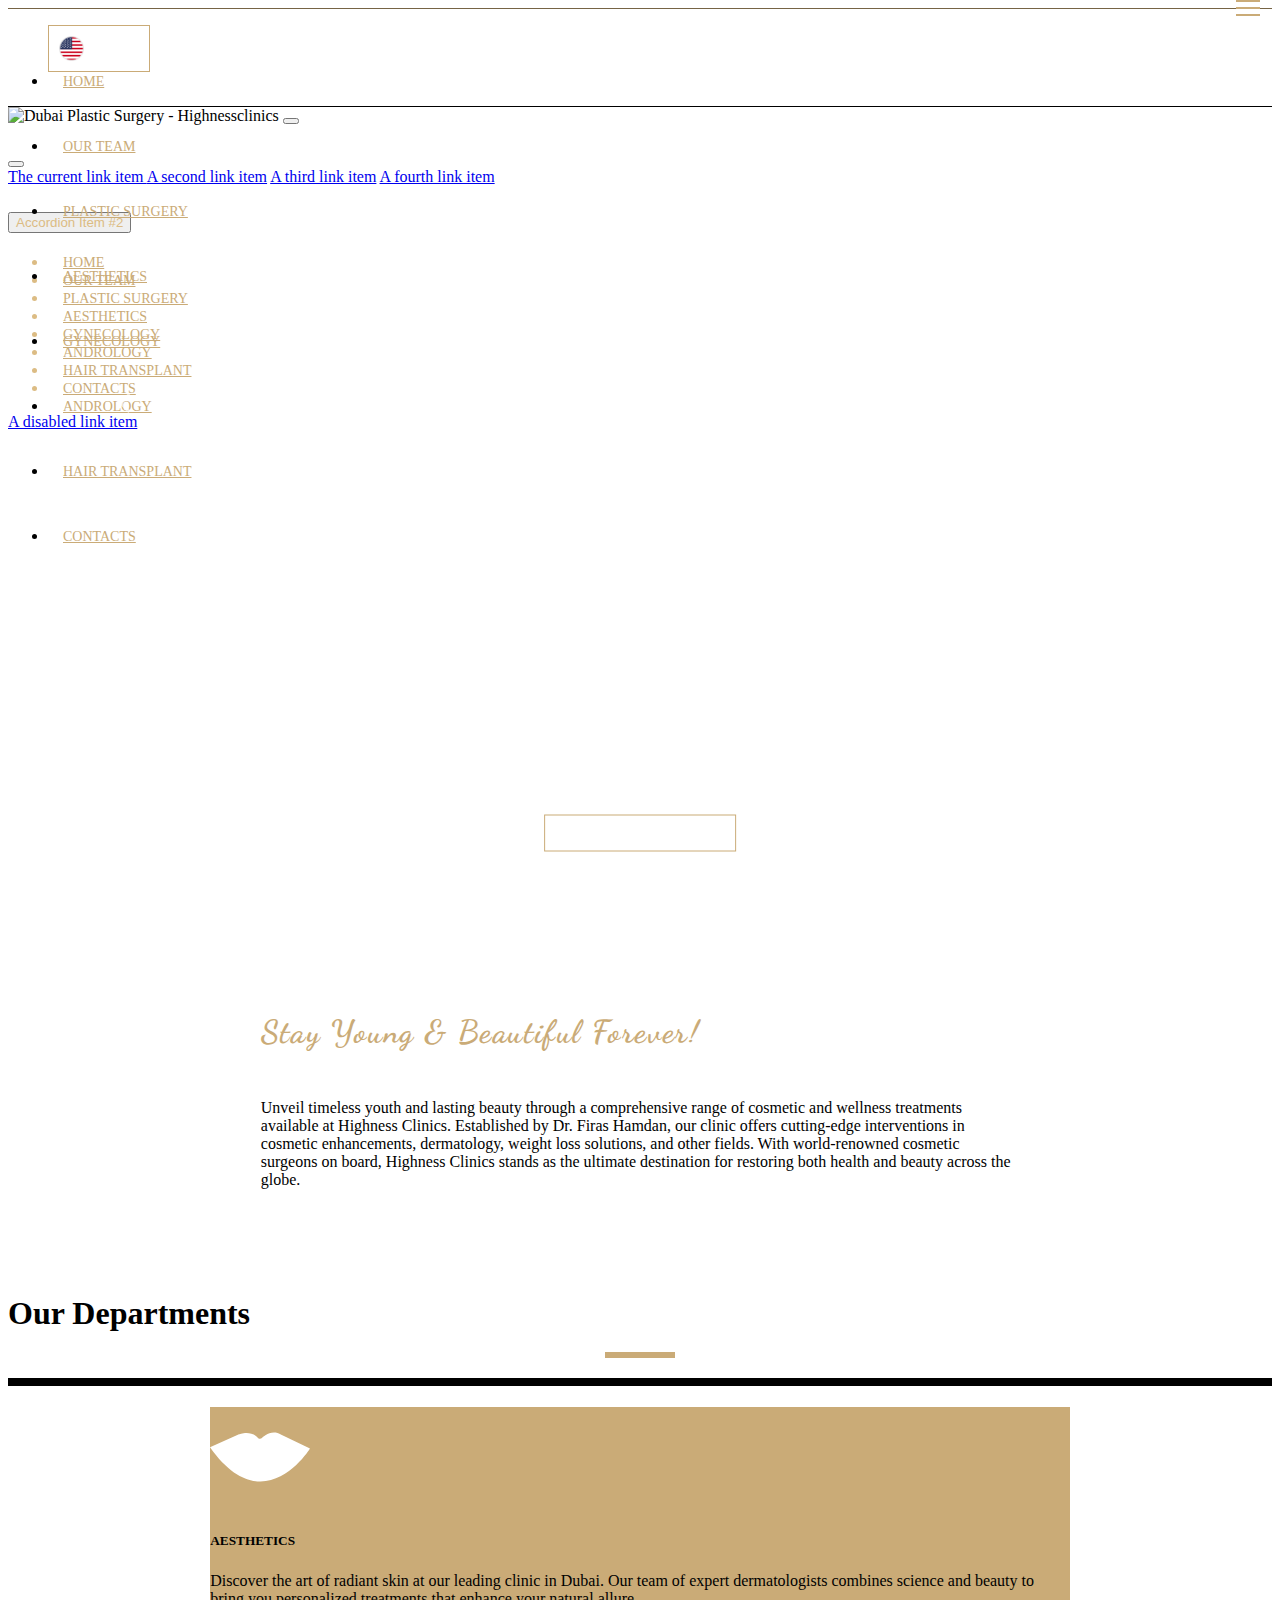
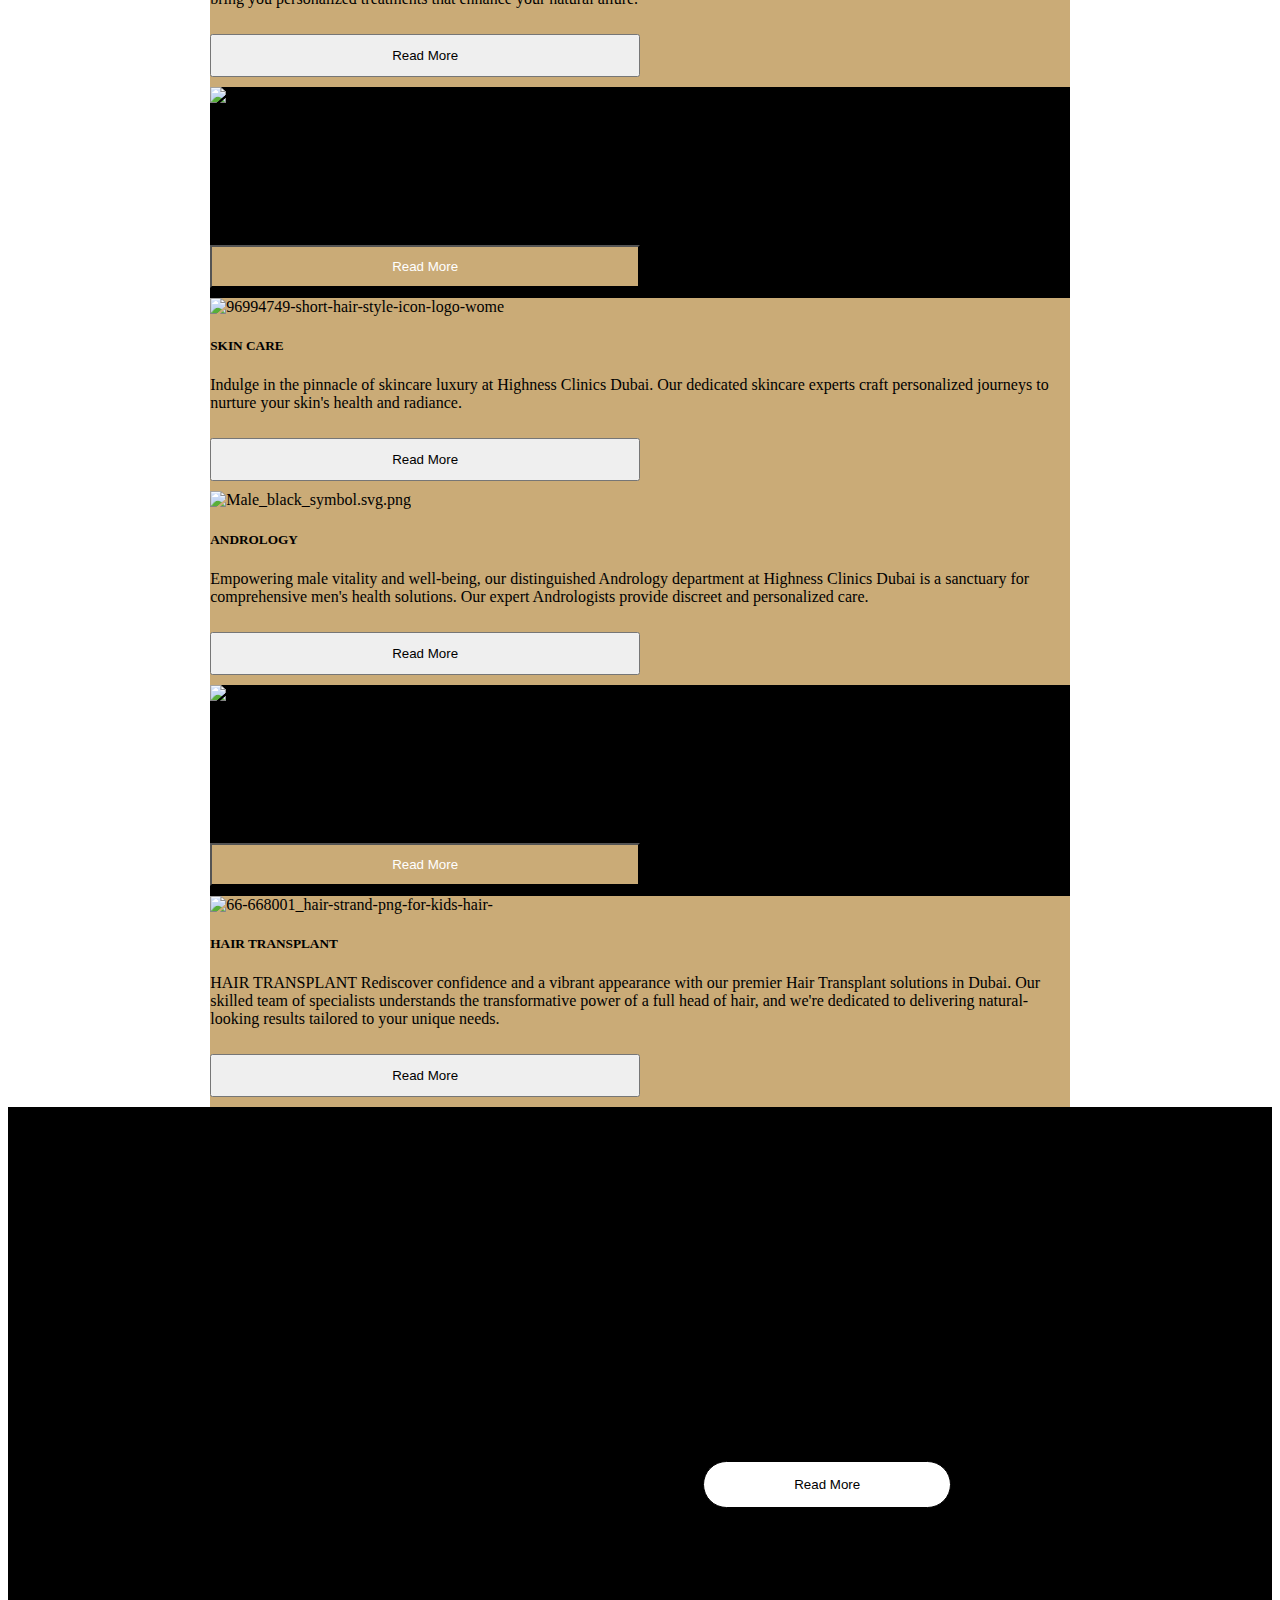
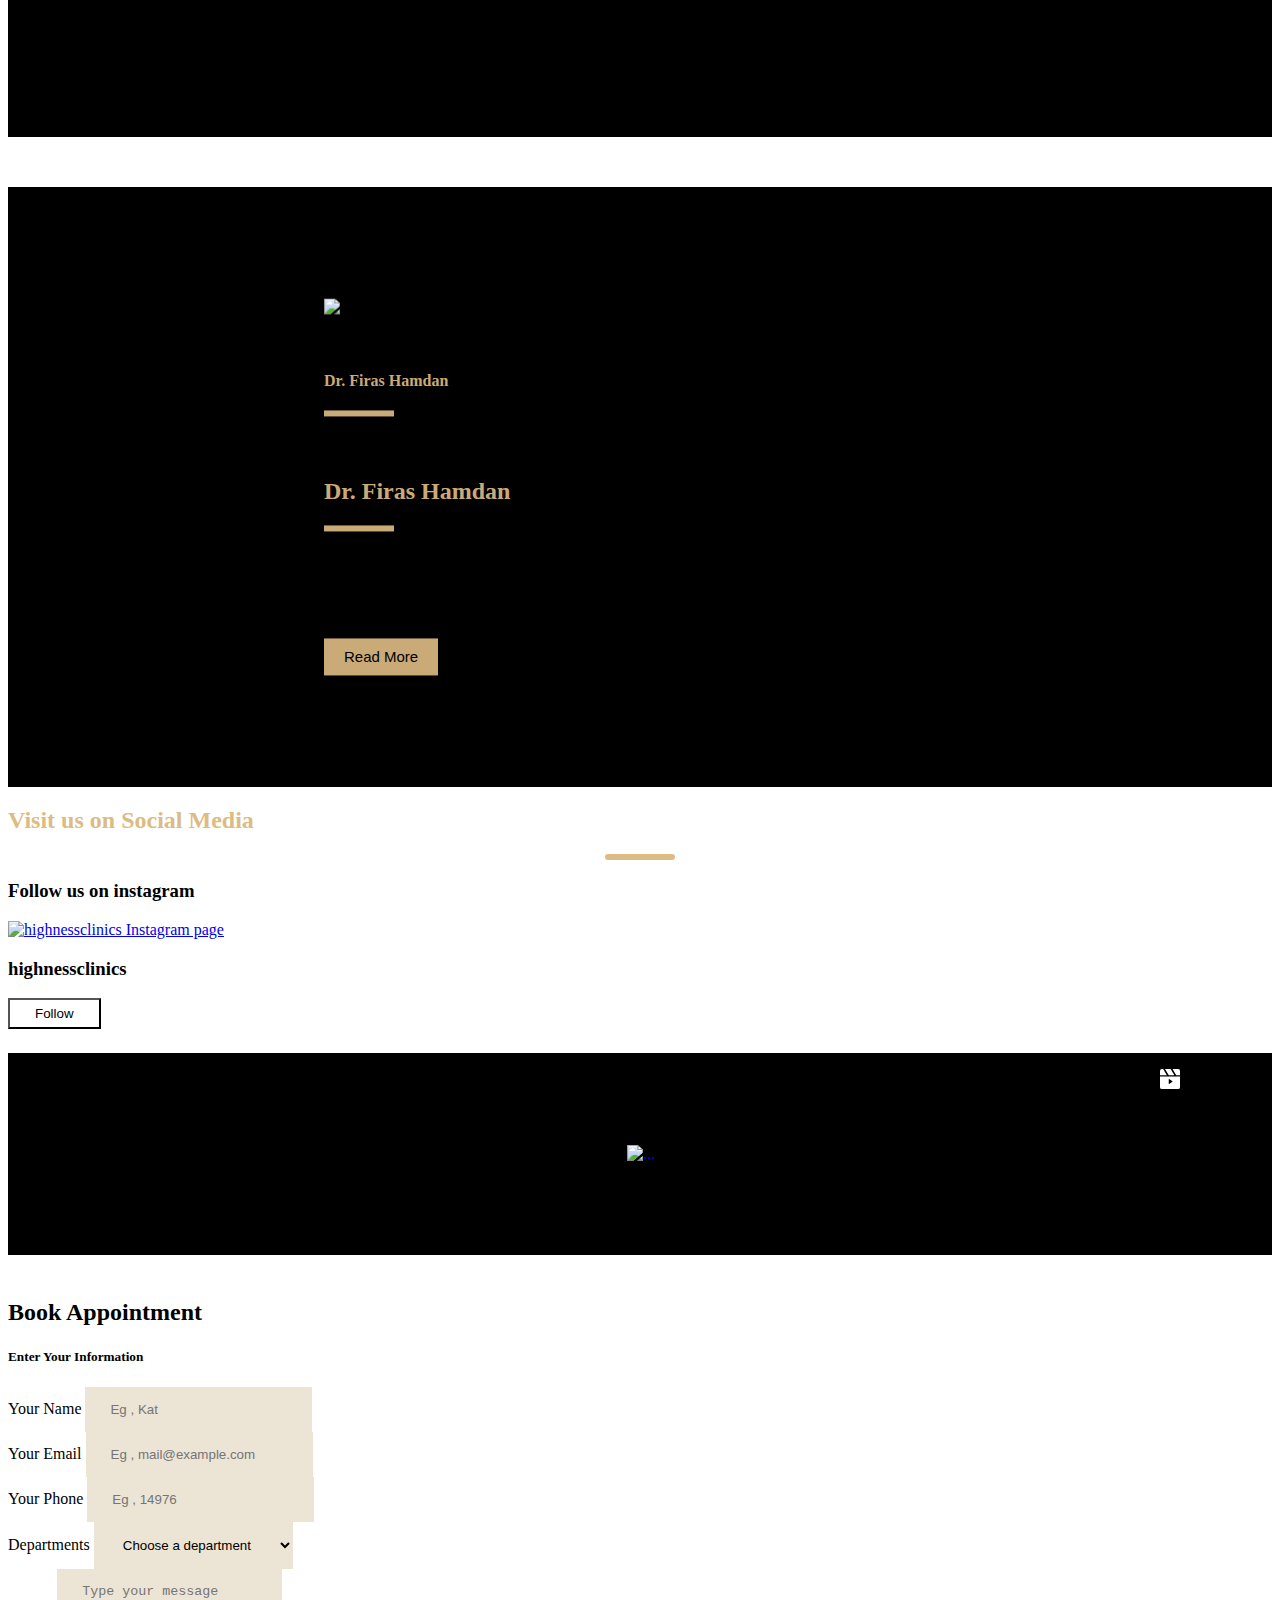
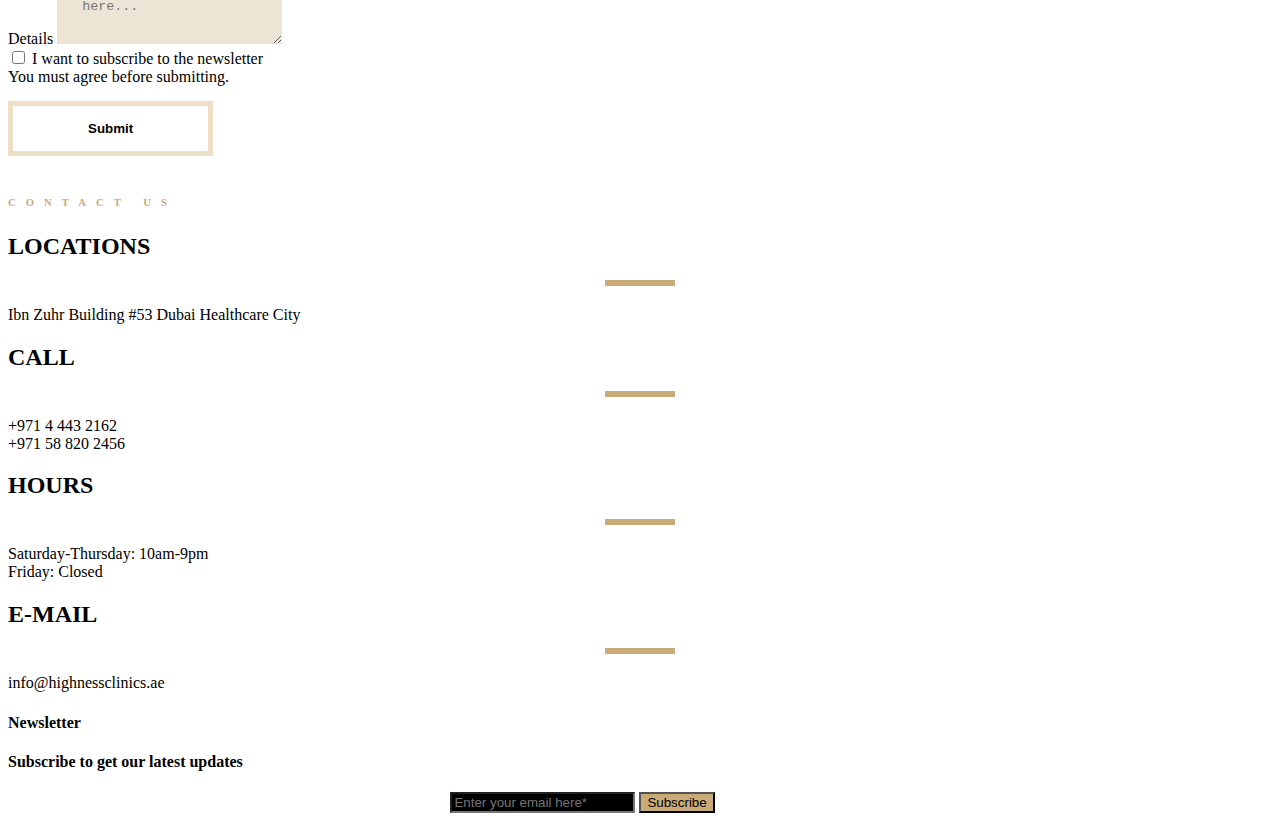
==== index.html @ be627fce "Add files via upload" ====
<!DOCTYPE html>
<html lang="en">
  <head>
    <meta charset="UTF-8" />
    <meta name="viewport" content="width=device-width, initial-scale=1.0" />
    <link
      rel="stylesheet"
      href="https://cdnjs.cloudflare.com/ajax/libs/font-awesome/6.4.2/css/all.min.css"
      integrity="sha512-z3gLpd7yknf1YoNbCzqRKc4qyor8gaKU1qmn+CShxbuBusANI9QpRohGBreCFkKxLhei6S9CQXFEbbKuqLg0DA=="
      crossorigin="anonymous"
      referrerpolicy="no-referrer"
    />
    <link
      href="https://cdn.jsdelivr.net/npm/bootstrap@5.3.2/dist/css/bootstrap.min.css"
      rel="stylesheet"
      integrity="sha384-T3c6CoIi6uLrA9TneNEoa7RxnatzjcDSCmG1MXxSR1GAsXEV/Dwwykc2MPK8M2HN"
      crossorigin="anonymous"
    />
    <link
      href="https://cdn.jsdelivr.net/npm/swiper@8/swiper-bundle.min.css"
      rel="stylesheet"
    />
    <link rel="preconnect" href="https://fonts.googleapis.com" />
    <link rel="preconnect" href="https://fonts.gstatic.com" crossorigin />
    <link
      href="https://fonts.googleapis.com/css2?family=Dancing+Script:wght@400;500;600;700&family=Montserrat:wght@300;600&family=Roboto:ital,wght@0,100;0,300;0,400;0,500;0,700;0,900;1,100;1,300;1,400;1,500;1,700;1,900&display=swap"
      rel="stylesheet"
    />
    <link rel="stylesheet" href="css/style.css" />
    <script src="js/script.js" defer></script>
    <title>Dubai Plastic Surgery | Highness Clinic</title>
  </head>
  <body class="bg-black">
    <!-- Nav Bar  -->
    <div class="d-none d-lg-block">
      <nav style="border-top: 1px inset rgb(202, 171, 119)" class="mt-2">
        <ul
          class="nav bg-black justify-content-center align-items-center d-none d-lg-flex"
          style="height: 65px"
        >
          <div class="drop-down">
            <div class="wrapper">
              <img src="/images/USA.png" alt="" class="selectedImg" />
            </div>
            <i class="fa-solid fa-chevron-down arrow"></i>
            <div class="list">
              <div class="item">
                <img src="/images/USA.png" alt="" />
              </div>
              <div class="item">
                <img src="/images/ARE.png" alt="" />
              </div>
            </div>
          </div>
          <li class="nav-item">
            <a class="nav-link text-white" href="index.html">HOME</a>
          </li>
          <li class="nav-item">
            <a class="nav-link" href="ourteam.html">OUR TEAM</a>
          </li>
          <li class="nav-item plastic-surgery-link">
            <a class="nav-link" href="ourclinic.html">PLASTIC SURGERY</a>
            <div class="plastic-surgery-list">
              <div class="plastic-surgery-item text-center">
                <a href="plasticsurgery.html">FACE</a>
              </div>
              <div class="plastic-surgery-item text-center">
                <a href="plasticsurgery.html">BODY</a>
              </div>
              <div class="plastic-surgery-item text-center">
                <a href="plasticsurgery.html">BREAST</a>
              </div>
            </div>
          </li>
          <li class="nav-item aesthetics-link">
            <a class="nav-link" href="aesthetic.html">AESTHETICS</a>
            <div class="aesthetics-list">
              <div class="aesthetics-item text-center">
                <a href="aesthetic.html"> AESTHETIC DERMATOLOGY</a>
              </div>
              <div class="aesthetics-item text-center">
                <a href="aesthetic.html">LASER TREATMENTS </a>
              </div>
              <div class="aesthetics-item text-center">
                <a href="aesthetic.html"> FACIALS</a>
              </div>
              <div class="aesthetics-item text-center">
                <a href="aesthetic.html"> IV DRIP THERAPY</a>
              </div>
              <div class="aesthetics-item text-center">
                <a href="aesthetic.html"> OUR MACHINES</a>
              </div>
            </div>
          </li>
          <li class="nav-item">
            <a class="nav-link" href="gynecology.html">GYNECOLOGY</a>
          </li>
          <li class="nav-item">
            <a class="nav-link" href="andrology.html">ANDROLOGY</a>
          </li>
          <li class="nav-item">
            <a class="nav-link" href="about.html">HAIR TRANSPLANT</a>
          </li>
          <li class="nav-item">
            <a class="nav-link appointment-nav-link" href="appointment.html"
              >CONTACTS</a
            >
            <!-- <div class="appointment-nav-list">
              <div class="text-center">
                <a href="appointment.html">Appointment</a>
              </div>
            </div> -->
          </li>
        </ul>
      </nav>
    </div>
    <!-- moblie nav -->
    <nav
      class="bg-black d-lg-none d-flex align-items-center justify-content-evenly"
      style="height: 10vh; border-top: 1px solid black"
    >
      <img
        src="https://static.wixstatic.com/media/2e87f1_12b615ea6a45404c9c1c9074b0e69fd4~mv2.png/v1/crop/x_5,y_0,w_1074,h_221/fill/w_1045,h_215,al_c,q_85,usm_0.66_1.00_0.01,enc_auto/New%252520Project%252520(2)_edited_edited_pn.png"
        alt="Dubai Plastic Surgery - Highnessclinics"
        style="width: 75%; height: 100%"
        srcset="
          https://static.wixstatic.com/media/2e87f1_12b615ea6a45404c9c1c9074b0e69fd4~mv2.png/v1/crop/x_5,y_0,w_1074,h_221/fill/w_1289,h_265,al_c,lg_1,q_85,enc_auto/New%252520Project%252520(2)_edited_edited_pn.png
        "
        fetchpriority="high"
      />

      <button
        class="btn align-self-center my-5"
        type="button"
        data-bs-toggle="offcanvas"
        data-bs-target="#staticBackdrop"
        aria-controls="staticBackdrop"
      >
        <span class="hamburger-top mt-3"></span>
        <span class="hamburger-middle mt-3"></span>
        <span class="hamburger-bottom mt-3"></span>
      </button>

      <div
        class="offcanvas offcanvas-end bg-black"
        data-bs-backdrop="static"
        tabindex="-1"
        id="staticBackdrop"
        aria-labelledby="staticBackdropLabel"
      >
        <div class="offcanvas-header">
          <h6 class="offcanvas-title" id="staticBackdropLabel"></h6>
          <button
            type="button"
            class="btn-close mx-4 mt-1"
            data-bs-dismiss="offcanvas"
          >
            <i class="fa-solid fa-xmark fs-1" style="color: #dcbc84"></i>
          </button>
        </div>
        <div class="offcanvas-body text-start" style="color: #dcbc84">
          <a href="#" class="list-group-item active mt-2 mx-auto">
            The current link item
          </a>
          <a href="#" class="list-group-item mt-2 mx-auto"
            >A second link item</a
          >
          <a href="#" class="list-group-item mt-2 mx-auto">A third link item</a>
          <a href="#" class="list-group-item mt-2" mt-2 mx-auto
            >A fourth link item</a
          >
          <div
            class="accordion-item mt-2 mx-auto text-center items-content-center"
          >
            <h2 class="accordion-header">
              <button
                class="accordion-button collapsed"
                type="button"
                data-bs-toggle="collapse"
                data-bs-target="#collapseTwo"
                aria-expanded="false"
                aria-controls="collapseTwo"
                style="color: #dcbc84"
              >
                Accordion Item #2
              </button>
            </h2>
            <div
              id="collapseTwo"
              class="accordion-collapse collapse"
              data-bs-parent="#accordionExample"
            >
              <div class="accordion-body">
                <ul class="list-group nav flex flex-row">
                  <li class="nav-item">
                    <a class="nav-link" href="#">HOME</a>
                  </li>
                  <li class="nav-item">
                    <a class="nav-link" href="#">OUR TEAM</a>
                  </li>
                  <li class="nav-item">
                    <a class="nav-link" href="#">PLASTIC SURGERY</a>
                  </li>
                  <li class="nav-item">
                    <a class="nav-link" href="#">AESTHETICS</a>
                  </li>
                  <li class="nav-item">
                    <a class="nav-link" href="#">GYNECOLOGY</a>
                  </li>
                  <li class="nav-item">
                    <a class="nav-link" href="#">ANDROLOGY</a>
                  </li>
                  <li class="nav-item">
                    <a class="nav-link" href="#">HAIR TRANSPLANT</a>
                  </li>
                  <li class="nav-item">
                    <a class="nav-link" href="#">CONTACTS</a>
                  </li>
                </ul>
                <ul
                  class="nav flex flex-row justify-content-start align-items-start"
                ></ul>
              </div>
            </div>
          </div>
          <a href="#" class="list-group-item mt-2 mx-auto"
            >A disabled link item</a
          >
        </div>
      </div>
    </nav>

    <!-- hero section  -->

    <div
      class="hero-video videoPlayer col-xs-8 col-xs-offset-2 embed-responsive embed-responsive-16x9"
    >
      <div class="overlay-content text-center align-items-end">
        <img
          class="mb-3"
          src="https://static.wixstatic.com/media/2e87f1_12b615ea6a45404c9c1c9074b0e69fd4~mv2.png/v1/crop/x_5,y_0,w_1074,h_221/fill/w_1289,h_265,al_c,lg_1,q_85,enc_auto/New%252520Project%252520(2)_edited_edited_pn.png"
          alt=""
        />
      </div>
      <div class="book-btn">
        <a href="#appointment">
          <button type="button" class="btn rounded-0 mt-2">
            BOOK APPOINTMENT
          </button></a
        >
      </div>

      <video autoplay loop muted>
        <source
          src="https://video.wixstatic.com/video/0c92c4_4feebaa0ab5a4858890ceef4d1c4a30b/720p/mp4/file.mp4"
          type="video/mp4"
        />
      </video>
    </div>

    <!-- stay section  -->

    <div class="stay-section" id="stay">
      <h1
        class="mt-2 mt-md-4"
        style="letter-spacing: 0.05em; color: rgb(202, 171, 119)"
      >
        Stay Young & Beautiful Forever!
      </h1>
      <p class="mt-3 mb-5 text-white">
        Unveil timeless youth and lasting beauty through a comprehensive range
        of cosmetic and wellness treatments available at Highness Clinics.
        Established by Dr. Firas Hamdan, our clinic offers cutting-edge
        interventions in cosmetic enhancements, dermatology, weight loss
        solutions, and other fields. With world-renowned cosmetic surgeons on
        board, Highness Clinics stands as the ultimate destination for restoring
        both health and beauty across the globe.
      </p>
    </div>

    <!-- department section  -->

    <div class="mt-5 text-center department-section">
      <h1 class="text-white mt-5">Our Departments</h1>

      <div class="first-department">
        <video
          autoplay
          loop
          muted
          src="https://video.wixstatic.com/video/11062b_62f0356712544a87b392417662c4658d/720p/mp4/file.mp4"
        ></video>
        <div class="content">
          <div class="row row-cols-1 row-cols-lg-3 g-4 section">
            <div class="col">
              <div class="card p-0 px-md-2 py-md-5 h-100 yellow-card rounded-0">
                <div class="card-body text-white">
                  <div data-testid="svgRoot-comp-kgatmc1w" class="text-white">
                    <svg
                      preserveAspectRatio="xMidYMid meet"
                      data-bbox="10 56 180 88"
                      viewBox="10 56 180 88"
                      height="100"
                      width="100"
                      xmlns="http://www.w3.org/2000/svg"
                      data-type="color"
                      role="img"
                      aria-label="aesthetics dermatology"
                    >
                      <defs>
                        <style>
                          #comp-kgatmc1w svg [data-color="1"] {
                            fill: #ffffff;
                          }
                        </style>
                      </defs>
                      <g>
                        <path
                          d="M10 82.287l52.156-23.264s21.6-8.571 33.893 6.472c.878 1.049 2.634 1.924 3.863 1.749 1.405 0 2.634-.525 3.512-1.399 2.107-1.749 17.034-16.792 34.946-5.947L190 84.91s-82.888 134.684-180-2.623z"
                          fill="white"
                          data-color="1"
                        ></path>
                      </g>
                    </svg>
                  </div>
                  <h5 class="card-title my-3">AESTHETICS</h5>
                  <p class="card-text">
                    Discover the art of radiant skin at our leading clinic in
                    Dubai. Our team of expert dermatologists combines science
                    and beauty to bring you personalized treatments that enhance
                    your natural allure.
                  </p>
                </div>
                <div class="card-footer bg-transparent border-0">
                  <button type="button" class="btn btn-dark rounded-0">
                    Read More
                  </button>
                </div>
              </div>
            </div>
            <div class="col">
              <div class="card p-0 px-md-2 py-md-5 h-100 dark-card rounded-0">
                <div class="card-body text-white">
                  <img
                    src="https://static.wixstatic.com/media/6c80c2_1eeac96feffe4043baeaf97fd2e297b1~mv2.png/v1/crop/x_0,y_0,w_1300,h_858/fill/w_186,h_120,al_c,q_85,usm_0.66_1.00_0.01,enc_auto/plastic-surgery-beauty-icons-set-cosmeti.png"
                    alt="Dubai Plastic Surgery"
                    style="
                      width: 149px;
                      height: 96px;
                      object-fit: cover;
                      object-position: 50% 50%;
                    "
                    width="149"
                    height="96"
                    fetchpriority="high"
                  />
                  <h5 class="card-title my-3">PLASTIC SURGERY</h5>
                  <p class="card-text">
                    We blend the artistry of surgical expertise with your
                    personal aspirations, ensuring results that reflect your
                    unique vision. Our skilled team of Plastic Surgeons is
                    dedicated to delivering transformative procedures that
                    enhance your confidence and refine your natural elegance.
                  </p>
                </div>
                <div class="card-footer bg-transparent border-0 text-white">
                  <button type="button" class="btn rounded-0">Read More</button>
                </div>
              </div>
            </div>
            <div class="col">
              <div class="card p-0 px-md-2 py-md-5 h-100 yellow-card rounded-0">
                <div class="card-body text-white">
                  <img
                    src="https://static.wixstatic.com/media/6c80c2_ee580206c7604ec1963d3830532bc9a3~mv2.png/v1/fill/w_111,h_131,al_c,q_85,usm_0.66_1.00_0.01,enc_auto/96994749-short-hair-style-icon-logo-wome.png"
                    alt="96994749-short-hair-style-icon-logo-wome"
                    style="
                      width: 89px;
                      height: 105px;
                      object-fit: cover;
                      object-position: 50% 50%;
                    "
                    width="89"
                    height="105"
                    fetchpriority="high"
                  />
                  <h5 class="card-title my-3">SKIN CARE</h5>
                  <p class="card-text">
                    Indulge in the pinnacle of skincare luxury at Highness
                    Clinics Dubai. Our dedicated skincare experts craft
                    personalized journeys to nurture your skin's health and
                    radiance.
                  </p>
                </div>
                <div class="card-footer bg-transparent border-0">
                  <button type="button" class="btn btn-dark rounded-0">
                    Read More
                  </button>
                </div>
              </div>
            </div>
          </div>
        </div>
      </div>
    </div>
    <div class="mt-5 text-center department-section">
      <div class="first-department">
        <video
          autoplay
          loop
          muted
          src="https://video.wixstatic.com/video/11062b_62f0356712544a87b392417662c4658d/720p/mp4/file.mp4"
        ></video>
        <div class="content">
          <div class="row row-cols-1 row-cols-lg-3 g-4 section">
            <div class="col">
              <div class="card p-0 px-md-2 py-md-5 h-100 yellow-card rounded-0">
                <div class="card-body text-white">
                  <img
                    src="https://static.wixstatic.com/media/6c80c2_62aa80918f91497b8fbeb83d299cb04c~mv2.png/v1/fill/w_79,h_79,al_c,q_85,usm_0.66_1.00_0.01,enc_auto/Male_black_symbol_svg.png"
                    alt="Male_black_symbol.svg.png"
                    style="
                      width: 63px;
                      height: 63px;
                      object-fit: cover;
                      object-position: 50% 50%;
                    "
                    width="63"
                    height="63"
                    fetchpriority="high"
                  />
                  <h5 class="card-title my-3">ANDROLOGY</h5>
                  <p class="card-text">
                    Empowering male vitality and well-being, our distinguished
                    Andrology department at Highness Clinics Dubai is a
                    sanctuary for comprehensive men's health solutions. Our
                    expert Andrologists provide discreet and personalized care.
                  </p>
                </div>
                <div class="card-footer bg-transparent border-0">
                  <button type="button" class="btn btn-dark rounded-0">
                    Read More
                  </button>
                </div>
              </div>
            </div>
            <div class="col">
              <div class="card p-0 px-md-2 py-md-5 h-100 dark-card rounded-0">
                <div class="card-body text-white">
                  <img
                    src="https://static.wixstatic.com/media/0c92c4_8ccd77576db44013afdd0f0ebf05cc03~mv2.png/v1/fill/w_79,h_79,al_c,q_85,usm_0.66_1.00_0.01,enc_auto/femenine_866954_edited.png"
                    alt="femenine_866954_edited.png"
                    style="
                      width: 63px;
                      height: 63px;
                      object-fit: cover;
                      object-position: 50% 50%;
                    "
                    width="63"
                    height="63"
                    fetchpriority="high"
                  />
                  <h5 class="card-title my-3">GYNECOLOGY</h5>
                  <p class="card-text">
                    Welcome to our esteemed Gynecology department at Highness
                    Clinics Dubai, where women's health takes center stage. Our
                    dedicated team of Gynecologists offers compassionate and
                    comprehensive care, spanning from routine wellness to
                    specialized treatments.
                  </p>
                </div>
                <div class="card-footer bg-transparent border-0 text-white">
                  <button type="button" class="btn rounded-0">Read More</button>
                </div>
              </div>
            </div>
            <div class="col">
              <div class="card p-0 px-md-2 py-md-5 h-100 yellow-card rounded-0">
                <div class="card-body text-white">
                  <img
                    src="https://static.wixstatic.com/media/604e2e_f85f896e04ac4428aa873b8b5fef209c~mv2.png/v1/fill/w_113,h_113,al_c,q_85,usm_0.66_1.00_0.01,enc_auto/66-668001_hair-strand-png-for-kids-hair-.png"
                    alt="66-668001_hair-strand-png-for-kids-hair-"
                    style="
                      width: 63px;
                      height: 63px;
                      object-fit: cover;
                      object-position: 50% 50%;
                    "
                    width="90"
                    height="90"
                    fetchpriority="high"
                  />
                  <h5 class="card-title my-3">HAIR TRANSPLANT</h5>
                  <p class="card-text">
                    HAIR TRANSPLANT Rediscover confidence and a vibrant
                    appearance with our premier Hair Transplant solutions in
                    Dubai. Our skilled team of specialists understands the
                    transformative power of a full head of hair, and we're
                    dedicated to delivering natural-looking results tailored to
                    your unique needs.
                  </p>
                </div>
                <div class="card-footer bg-transparent border-0">
                  <button type="button" class="btn btn-dark rounded-0">
                    Read More
                  </button>
                </div>
              </div>
            </div>
          </div>
        </div>
      </div>
    </div>

    <!-- Our Machines  -->

    <div class="machines-contain mt-5">
      <video
        muted
        loop
        tabindex="-1"
        autoplay
        style="
          width: 100%;
          object-fit: cover;
          object-position: center center;
          opacity: 1;
        "
        class="card-img"
        src="https://video.wixstatic.com/video/0c92c4_74752e7e1acf452380494de5268488c0/1080p/mp4/file.mp4 "
      ></video>
      <div class="overlay text-center text-md-start">
        <h2 class="fw-bolder text-secondary-emphasis">OUR MACHINES</h2>
        <p style="letter-spacing: 0.02em; font-size: 15px">
          Experience the future of beauty and innovation at our state-of-the-art
          clinic in Dubai. We're proud to offer an array of cutting-edge
          cosmetic machines that harness the latest technologies to elevate your
          aesthetic journey. From non-invasive treatments that sculpt and
          rejuvenate to advanced laser therapies that target specific concerns
        </p>
        <button type="button" class="btn mx-auto fw-bold">Read More</button>
      </div>
    </div>

    <!-- About Us  -->
    <div class="about-contain card border-0">
      <div class="overlay w-100 h-100 mt-5" style="height: fit-content">
        <div
          class="card border-0 mb-3 bg-transparent rounded-0 mx-auto my-auto"
          style="max-width: 700px"
        >
          <div class="row g-0 mt-2">
            <div class="col-12 col-md-4 text-center img-contain pl-1 pl-md-0">
              <img
                src="https://static.wixstatic.com/media/0c92c4_736a3fabe20a4a1ca4d3b15c86ef93d8~mv2.jpg/v1/crop/x_465,y_204,w_1066,h_1482/fill/w_274,h_381,al_c,q_80,usm_0.66_1.00_0.01,enc_auto/DSC09277_edited.jpg"
                class="img-fluid"
                alt="..."
              />
              <div class="d-inline-block d-md-none text-start ml-auto">
                <p class="text-white" style="letter-spacing: 8px">About</p>
                <h4 class="card-title">Dr. Firas Hamdan</h4>
              </div>
            </div>
            <div class="col-12 col-md-8">
              <div class="card-body">
                <h6
                  class="text-white d-md-block d-none"
                  style="letter-spacing: 8px"
                >
                  About
                </h6>
                <h2 class="card-title d-md-block d-none">Dr. Firas Hamdan</h2>
                <p
                  class="card-text text-center text-md-start text-white col-12"
                >
                  Highness Clinics was founded by Dr. Firas Hamdan who believes
                  that happiness is derived from the satisfaction of staying
                  young and beautiful forever, and this is what motivated him to
                  pursue his career in plastic surgery and open a
                  multi-specialty clinic featuring outstanding doctors &
                  surgeons with a wide-range of specialties tailored to the
                  patients needs.
                </p>
              </div>
            </div>
          </div>
        </div>
        <div class="w-100 text-center">
          <button type="button" class="btn btn-lg">Read More</button>
        </div>
      </div>

      <video
        muted
        loop
        tabindex="-1"
        autoplay
        style="
          width: 100%;
          object-fit: cover;
          object-position: center center;
          opacity: 1;
        "
        class="card-img"
        src="https://video.wixstatic.com/video/2e87f1_5d23bb2490bf47be907bfe07787b80a6/1080p/mp4/file.mp4"
      ></video>
    </div>

    <!-- Slider  -->

    <div class="container swiper-contain mt-1">
      <div class="title text-center d-none d-md-block">
        <h2>Visit us on Social Media</h2>
      </div>
      <div class="text-white text-center d-block d-md-none">
        <h3>Follow us on instagram</h3>
      </div>

      <div class="d-none d-md-flex justify-content-around mb-3">
        <div class="d-flex justify-content-between">
          <a href="https://www.instagram.com/highnessclinics">
            <img
              class="avatar3026862339__content"
              style="width: 50px !important; height: 50px"
              alt="highnessclinics Instagram page"
              src="https://scontent-iad3-2.xx.fbcdn.net/v/t51.2885-15/328164994_1636496093449525_8430751625236473436_n.jpg?_nc_cat=111&amp;ccb=1-7&amp;_nc_sid=7d201b&amp;_nc_ohc=POhNiFgJ1CcAX8xETzG&amp;_nc_ht=scontent-iad3-2.xx&amp;edm=AL-3X8kEAAAA&amp;oh=00_AfDbbngo0UMrLIUg8f86JjMjUX5Wk6UGE3IR6FKNANlHdw&amp;oe=654EDB3B"
            />
          </a>
          <h3 class="text-white my-auto">highnessclinics</h3>
        </div>
        <div class="follow-btn my-auto">
          <a href="https://www.instagram.com/highnessclinics">
            <button type="button" class="btn">
              <i class="fa-brands fa-instagram fa-lg mx-2"></i>Follow
            </button></a
          >
        </div>
      </div>

      <div class="position-relative">
        <div class="prev">
          <svg
            width="10"
            height="15"
            viewBox="0 0 10 15"
            fill="none"
            xmlns="http://www.w3.org/2000/svg"
          >
            <path
              d="M9.2625 13.2375L3.5375 7.5L9.2625 1.7625L7.5 0L0 7.5L7.5 15L9.2625 13.2375Z"
              fill="rgb(202, 171, 119)"
            />
          </svg>
        </div>
        <div class="next">
          <svg
            width="10"
            height="15"
            viewBox="0 0 10 15"
            fill="none"
            xmlns="http://www.w3.org/2000/svg"
          >
            <path
              d="M0.737305 13.2375L6.4623 7.5L0.737305 1.7625L2.4998 0L9.9998 7.5L2.4998 15L0.737305 13.2375Z"
              fill="rgb(202, 171, 119)"
            />
          </svg>
        </div>

        <div class="swiper w-75">
          <div class="swiper-wrapper">
            <div class="card swiper-slide video-contain rounded-0">
              <a href="https://www.instagram.com/reel/Cy_E3f4pq6N/">
                <svg
                  class="video-icon"
                  viewBox="0 0 24 24"
                  fill="white"
                  width="24"
                  height="24"
                >
                  <path
                    d="M4 9h5.5l-3-5h-1A1.5 1.5 0 0 0 4 5.5V9Zm11.5 0H11L8 4h4.5l3 5ZM17 9l-3-5h4.5A1.5 1.5 0 0 1 20 5.5V9h-3Z"
                  ></path>
                  <path
                    fill-rule="evenodd"
                    d="M20 10H4v8.5A1.5 1.5 0 0 0 5.5 20h13a1.5 1.5 0 0 0 1.5-1.5V10Zm-9 2.236v3.528c0 .185.185.298.328.2l2.571-1.764a.248.248 0 0 0 0-.4l-2.571-1.764c-.143-.098-.328.015-.328.2Z"
                  ></path>
                </svg>

                <img
                  src="https://scontent-iad3-2.cdninstagram.com/v/t51.29350-15/397284167_3482501655321263_1513007975067448973_n.jpg?_nc_cat=111&amp;ccb=1-7&amp;_nc_sid=c4dd86&amp;_nc_ohc=p0nCsuCFQngAX87Imve&amp;_nc_ht=scontent-iad3-2.cdninstagram.com&amp;edm=AEQ6tj4EAAAA&amp;oh=00_AfCwlgP2yw0UXmtz78wYfQS7RW7mHvL7zRzfXVyBDi4D6A&amp;oe=654DC964"
                  class="card-img w-100 align-self-center rounded-0"
                  alt="..."
                />
                <video autoplay loop muted class="video-slide h-100 w-100">
                  <source
                    src="https://scontent-iad3-2.cdninstagram.com/o1/v/t16/f1/m82/4D47193983949CB58F21B765EB3221B3_video_dashinit.mp4?efg=eyJ2ZW5jb2RlX3RhZyI6InZ0c192b2RfdXJsZ2VuLmNsaXBzLnVua25vd24tQzMuNzIwLmRhc2hfYmFzZWxpbmVfMV92MSJ9&_nc_ht=scontent-iad3-2.cdninstagram.com&_nc_cat=103&vs=2642712526036298_3840091680&_nc_vs=[base64]%3D&ccb=9-4&oh=00_AfCVACca33Dv4re1O98yttZWK18RNgsM7Z4-Z83oDJkx_w&oe=654ABF3D&_nc_sid=1d576d&_nc_rid=4a36f2c3c6"
                    type="video/mp4"
                  />
                </video>
                <div class="card-img-overlay">
                  <p class="card-text pt-3">
                    Dr. Roy Moutran at Highness Clinics Dubai on 4th &amp;
                    5th....
                  </p>
                </div>
              </a>
            </div>

            <div class="card swiper-slide rounded-0">
              <a href="https://www.instagram.com/reel/CzOSAx3pfA3/">
                <svg
                  class="video-icon"
                  viewBox="0 0 24 24"
                  fill="white"
                  width="24"
                  height="24"
                >
                  <path
                    d="M4 9h5.5l-3-5h-1A1.5 1.5 0 0 0 4 5.5V9Zm11.5 0H11L8 4h4.5l3 5ZM17 9l-3-5h4.5A1.5 1.5 0 0 1 20 5.5V9h-3Z"
                  ></path>
                  <path
                    fill-rule="evenodd"
                    d="M20 10H4v8.5A1.5 1.5 0 0 0 5.5 20h13a1.5 1.5 0 0 0 1.5-1.5V10Zm-9 2.236v3.528c0 .185.185.298.328.2l2.571-1.764a.248.248 0 0 0 0-.4l-2.571-1.764c-.143-.098-.328.015-.328.2Z"
                  ></path>
                </svg>
                <img
                  src="https://scontent-iad3-2.cdninstagram.com/v/t51.29350-15/398284716_227222913544509_6263576920168705129_n.jpg?_nc_cat=106&ccb=1-7&_nc_sid=c4dd86&_nc_ohc=pfo8rSjACxIAX9W_Rqb&_nc_ht=scontent-iad3-2.cdninstagram.com&edm=AEQ6tj4EAAAA&oh=00_AfBUNzB1VALsy3PNnKTRXBx6L8P8e4J4rvzqj5ef-81tVQ&oe=654DFD45"
                  class="card-img w-100 align-self-center rounded-0"
                  alt="..."
                />
                <div class="card-img-overlay">
                  <p class="card-text pt-3">
                    Shall we start 🎨? The results of our endoscopic
                    forehead.....
                  </p>
                </div>
              </a>
            </div>

            <div class="card swiper-slide rounded-0">
              <a href="https://www.instagram.com/reel/Cy3qwVALo2B/">
                <svg
                  class="video-icon"
                  viewBox="0 0 24 24"
                  fill="white"
                  width="24"
                  height="24"
                >
                  <path
                    d="M4 9h5.5l-3-5h-1A1.5 1.5 0 0 0 4 5.5V9Zm11.5 0H11L8 4h4.5l3 5ZM17 9l-3-5h4.5A1.5 1.5 0 0 1 20 5.5V9h-3Z"
                  ></path>
                  <path
                    fill-rule="evenodd"
                    d="M20 10H4v8.5A1.5 1.5 0 0 0 5.5 20h13a1.5 1.5 0 0 0 1.5-1.5V10Zm-9 2.236v3.528c0 .185.185.298.328.2l2.571-1.764a.248.248 0 0 0 0-.4l-2.571-1.764c-.143-.098-.328.015-.328.2Z"
                  ></path>
                </svg>
                <img
                  src="https://scontent-iad3-2.cdninstagram.com/v/t51.29350-15/395592366_1874222622980827_7649670200716105988_n.jpg?_nc_cat=105&ccb=1-7&_nc_sid=c4dd86&_nc_ohc=8ZvYfaaTFycAX9jkeFc&_nc_ht=scontent-iad3-2.cdninstagram.com&edm=AEQ6tj4EAAAA&oh=00_AfDGxlAWH2xzXESMvHn_VGH5oecijXEbgXAo1o9NOWwnGQ&oe=654EDA36"
                  class="card-img w-100 align-self-center rounded-0"
                  alt="..."
                />
                <div class="card-img-overlay">
                  <p class="card-text pt-3">
                    Let’s see together the transformation! After a previous....
                  </p>
                </div>
              </a>
            </div>

            <div class="card swiper-slide rounded-0">
              <a href="https://www.instagram.com/reel/CyyiRE-P54F/">
                <svg
                  class="video-icon"
                  viewBox="0 0 24 24"
                  fill="white"
                  width="24"
                  height="24"
                >
                  <path
                    d="M4 9h5.5l-3-5h-1A1.5 1.5 0 0 0 4 5.5V9Zm11.5 0H11L8 4h4.5l3 5ZM17 9l-3-5h4.5A1.5 1.5 0 0 1 20 5.5V9h-3Z"
                  ></path>
                  <path
                    fill-rule="evenodd"
                    d="M20 10H4v8.5A1.5 1.5 0 0 0 5.5 20h13a1.5 1.5 0 0 0 1.5-1.5V10Zm-9 2.236v3.528c0 .185.185.298.328.2l2.571-1.764a.248.248 0 0 0 0-.4l-2.571-1.764c-.143-.098-.328.015-.328.2Z"
                  ></path>
                </svg>
                <img
                  src="https://scontent-iad3-2.cdninstagram.com/v/t51.29350-15/394655219_372385921789790_7664547656505234238_n.jpg?_nc_cat=111&ccb=1-7&_nc_sid=c4dd86&_nc_ohc=I8ud5uTy2_IAX-fPOsr&_nc_ht=scontent-iad3-2.cdninstagram.com&edm=AEQ6tj4EAAAA&oh=00_AfD8MAafqXLV8xRqlxuHCPvkzk05a7lZstUsr0SgjmDkQg&oe=654DA803"
                  class="card-img w-100 align-self-center"
                  alt="..."
                />
                <div class="card-img-overlay">
                  <p class="card-text pt-3">
                    We were very pleased to have @juliahussein___ And here’s....
                  </p>
                </div>
              </a>
            </div>
            <div class="card swiper-slide video-contain rounded-0">
              <a href="https://www.instagram.com/reel/Cx0uW2uNTWm/">
                <svg
                  class="video-icon"
                  viewBox="0 0 24 24"
                  fill="white"
                  width="24"
                  height="24"
                >
                  <path
                    d="M4 9h5.5l-3-5h-1A1.5 1.5 0 0 0 4 5.5V9Zm11.5 0H11L8 4h4.5l3 5ZM17 9l-3-5h4.5A1.5 1.5 0 0 1 20 5.5V9h-3Z"
                  ></path>
                  <path
                    fill-rule="evenodd"
                    d="M20 10H4v8.5A1.5 1.5 0 0 0 5.5 20h13a1.5 1.5 0 0 0 1.5-1.5V10Zm-9 2.236v3.528c0 .185.185.298.328.2l2.571-1.764a.248.248 0 0 0 0-.4l-2.571-1.764c-.143-.098-.328.015-.328.2Z"
                  ></path>
                </svg>
                <img
                  src="https://scontent-iad3-1.cdninstagram.com/v/t51.36329-15/384367388_671320238306895_5486662159567935274_n.jpg?_nc_cat=104&ccb=1-7&_nc_sid=c4dd86&_nc_ohc=sYPdEPUEgjUAX_zlZnq&_nc_ht=scontent-iad3-1.cdninstagram.com&edm=AEQ6tj4EAAAA&oh=00_AfCc_kdAM9uHT5aAchV9PodwkIyDg-zFcu-OasT4OJ9qDA&oe=654F47CC"
                  class="card-img w-100 align-self-center"
                  alt="..."
                />
                <video autoplay loop muted class="video-slide h-100 w-100">
                  <source
                    src="https://scontent-iad3-2.cdninstagram.com/o1/v/t16/f1/m82/B54B2B59A8E2B169D9A2AB5FB2315E80_video_dashinit.mp4?efg=eyJ2ZW5jb2RlX3RhZyI6InZ0c192b2RfdXJsZ2VuLmNsaXBzLnVua25vd24tQzMuNzIwLmRhc2hfYmFzZWxpbmVfMV92MSJ9&_nc_ht=scontent-iad3-2.cdninstagram.com&_nc_cat=100&vs=1001906144349602_2305890256&_nc_vs=[base64]%3D&ccb=9-4&oh=00_AfDOHZRAogw322fAF6Gm7otG9U6xAjrgDdbK5z5Be9kAzA&oe=654A4BFB&_nc_sid=1d576d&_nc_rid=bf0308fd16"
                    type="video/mp4"
                  />
                </video>
                <div class="card-img-overlay">
                  <p class="card-text fs-5 px-1 pt-3">
                    Highness Beauty clinics welcomes Dr.Branka Adzic....
                  </p>
                </div>
              </a>
            </div>
            <div class="card swiper-slide rounded-0">
              <a href="https://www.instagram.com/reel/CylkyvQp7x2/">
                <svg
                  class="video-icon"
                  viewBox="0 0 24 24"
                  fill="white"
                  width="24"
                  height="24"
                >
                  <path
                    d="M4 9h5.5l-3-5h-1A1.5 1.5 0 0 0 4 5.5V9Zm11.5 0H11L8 4h4.5l3 5ZM17 9l-3-5h4.5A1.5 1.5 0 0 1 20 5.5V9h-3Z"
                  ></path>
                  <path
                    fill-rule="evenodd"
                    d="M20 10H4v8.5A1.5 1.5 0 0 0 5.5 20h13a1.5 1.5 0 0 0 1.5-1.5V10Zm-9 2.236v3.528c0 .185.185.298.328.2l2.571-1.764a.248.248 0 0 0 0-.4l-2.571-1.764c-.143-.098-.328.015-.328.2Z"
                  ></path>
                </svg>
                <img
                  src="https://scontent-iad3-2.cdninstagram.com/v/t51.29350-15/394142457_1608069966391218_2233067807464147496_n.jpg?_nc_cat=111&ccb=1-7&_nc_sid=c4dd86&_nc_ohc=QliuXtKb4QEAX9cQ3Wv&_nc_ht=scontent-iad3-2.cdninstagram.com&edm=AEQ6tj4EAAAA&oh=00_AfCieEwsnxa4RPWwDDg0CupePQi5f29Y9E44QZY0GIivOQ&oe=654F09CD"
                  class="card-img w-100 align-self-center"
                  alt="..."
                />
                <div class="card-img-overlay px-1">
                  <p class="card-text fs-5 pt-3">
                    تتشرف عيادات هاينس دبى بانضمام أخصائى الأمراض الجلدية و
                    التجميل الدكتور هادى....
                  </p>
                </div>
              </a>
            </div>
            <div class="card swiper-slide rounded-0">
              <a href="https://www.instagram.com/p/Cyl6hMJy5Gx/">
                <svg
                  class="video-icon"
                  viewBox="0 0 24 24"
                  fill="white"
                  width="24"
                  height="24"
                >
                  <path
                    d="M4 9h5.5l-3-5h-1A1.5 1.5 0 0 0 4 5.5V9Zm11.5 0H11L8 4h4.5l3 5ZM17 9l-3-5h4.5A1.5 1.5 0 0 1 20 5.5V9h-3Z"
                  ></path>
                  <path
                    fill-rule="evenodd"
                    d="M20 10H4v8.5A1.5 1.5 0 0 0 5.5 20h13a1.5 1.5 0 0 0 1.5-1.5V10Zm-9 2.236v3.528c0 .185.185.298.328.2l2.571-1.764a.248.248 0 0 0 0-.4l-2.571-1.764c-.143-.098-.328.015-.328.2Z"
                  ></path>
                </svg>
                <img
                  src="https://scontent-iad3-2.cdninstagram.com/v/t51.29350-15/393138678_352941670516560_7674763190582372541_n.jpg?_nc_cat=106&ccb=1-7&_nc_sid=c4dd86&_nc_ohc=baZjxz3AdBcAX_Q5ZeW&_nc_oc=AQm_2lb8vCeqF1MvSxOmts3G3vUOv8pGC3wKQu9T33SCXNxuO76BIDZqps0wha3i5Ns&_nc_ht=scontent-iad3-2.cdninstagram.com&edm=AEQ6tj4EAAAA&oh=00_AfAC9UUVXp3Teh2O0tmTjOG_GK1pKMJwQE-A55Z5xNLi1A&oe=654E8FCD"
                  class="card-img w-100 align-self-center"
                  alt="..."
                />
                <div class="card-img-overlay">
                  <p class="card-text pt-3">
                    جراح التجميل الدكتور وليام وطفة في عيادات هاينس دبي 21 و 22
                    أكتوبر Plastic....
                  </p>
                </div>
              </a>
            </div>
          </div>
        </div>
      </div>
    </div>
    <!-- Book Section  -->
    <div class="container" id="appointment">
      <h2 class="text-center mt-5 text-white">Book Appointment</h2>
      <h5 class="text-center mt-2 text-white">Enter Your Information</h5>
      <form action="" class="contact-form mt-2 mx-auto text-white">
        <div class="row row-cols-1 row-cols-md-2">
          <div class="col mb-3">
            <label for="fullNameInput" class="form-label">Your Name</label>
            <input
              type="text"
              class="form-control"
              placeholder="Eg , Kat"
              id="fullNameInput"
              required="required"
            />
          </div>
          <div class="col mb-3">
            <label for="emailInput" class="form-label">Your Email</label>
            <input
              type="email"
              class="form-control"
              placeholder="Eg , mail@example.com"
              id="emailInput"
              aria-describedby="emailHelp"
              required="required"
            />
          </div>
        </div>
        <div class="row row-cols-1 row-cols-md-2">
          <div class="col mb-3">
            <label for="numberInput" class="form-label">Your Phone</label>
            <input
              type="text"
              class="form-control"
              placeholder="Eg , 14976"
              id="numberInput"
              required="required"
            />
          </div>

          <div class="col mb-3">
            <label for="recognizeUsInput" class="form-label">Departments</label>
            <select
              class="form-select rounded-0"
              aria-label="Default select example"
              id="recognizeUsInput"
              required="required"
            >
              <option class="text-warning fs-5 my-2" selected>
                Choose a department
              </option>
              <option class="text-warning fs-5 my-2" value="AESTHETICS">
                AESTHETICS
              </option>
              <option class="text-warning fs-5 my-2" value="PLASTIC SURGERY">
                PLASTIC SURGERY
              </option>
              <option class="text-warning fs-5 my-2" value="SKIN CARE">
                SKIN CARE
              </option>
              <option class="text-warning fs-5 my-2" value="ANDROLOGY">
                ANDROLOGY
              </option>
              <option class="text-warning fs-5 my-2" value="GYNECOLOGY">
                GYNECOLOGY
              </option>
              <option class="text-warning fs-5 my-2" value="HAIR TRANSPLANT">
                HAIR TRANSPLANT
              </option>
            </select>
          </div>
        </div>
        <div class="mb-3">
          <label for="textareaInput" class="form-label">Details</label>
          <textarea
            class="form-control"
            id="textareaInput"
            rows="3"
            placeholder="Type your message here..."
            required="required"
          ></textarea>
        </div>

        <div class="form-check d-flex justify-content-center">
          <input
            class="form-check-input mx-3"
            type="checkbox"
            value=""
            id="invalidCheck"
            required
          />
          <label class="form-check-label" for="invalidCheck">
            I want to subscribe to the newsletter
          </label>
          <div class="invalid-feedback">You must agree before submitting.</div>
        </div>

        <button
          class="d-flex align-items-center text-decoration-none"
          title="Submit"
          type="submit"
        >
          Submit
        </button>
      </form>
    </div>

    <!-- Footer  -->
    <footer class="text-center border-top border-light mt-5 pt-5">
      <h6 style="color: rgb(202, 171, 119); letter-spacing: 10px" class="mb-5">
        CONTACT US
      </h6>
      <div class="container text-center">
        <div class="row">
          <div class="text-white col-12 col-md-6 col-lg-3">
            <h2 class="footer-header">LOCATIONS</h2>
            <p class="my-4">Ibn Zuhr Building #53 Dubai Healthcare City</p>
          </div>
          <div class="text-white col-12 col-md-6 col-lg-3">
            <h2 class="footer-header">CALL</h2>
            <p class="my-4">
              +971 4 443 2162
              <br />
              +971 58 820 2456
            </p>
          </div>
          <div class="text-white col-12 col-md-6 col-lg-3">
            <h2 class="footer-header">HOURS</h2>
            <p class="my-4">Saturday-Thursday: 10am-9pm <br />Friday: Closed</p>
          </div>
          <div class="text-white col-12 col-md-6 col-lg-3">
            <h2 class="footer-header">E-MAIL</h2>
            <p class="my-4">info@highnessclinics.ae</p>
          </div>
        </div>
      </div>
      <h4 class="text-white mt-5">Newsletter</h4>

      <h4 class="text-white">Subscribe to get our latest updates</h4>
      <form action="">
        <div class="input-group border-0">
          <input
            type="text"
            class="form-control p-3 border-0"
            placeholder="Enter your email here*"
            required
          />

          <button class="input-group-btn text-white" type="submit">
            Subscribe
          </button>
        </div>
      </form>

      <!-- Social Icons  -->
      <div class="flex text-white mt-5">
        <a href="https://www.facebook.com/highnessclinics/" class="mx-2">
          <i
            class="fa-brands fa-facebook-f"
            style="color: #ffffff; font-size: 25px"
          ></i
        ></a>
        <a
          href="https://twitter.com/i/flow/login?redirect_after_login=%2Fhighnessclinics%2F"
          class="mx-2"
        >
          <i
            class="fa-brands fa-twitter"
            style="color: #ffffff; font-size: 25px"
          ></i
        ></a>
        <a href="https://www.youtube.com/c/HighnessclinicsAe" class="mx-2">
          <i
            class="fa-brands fa-youtube"
            style="color: #ffffff; font-size: 25px"
          ></i
        ></a>
        <a href="https://www.instagram.com/highnessclinics/" class="mx-2">
          <i
            class="fa-brands fa-instagram"
            style="color: #ffffff; font-size: 25px"
          ></i
        ></a>
      </div>
    </footer>

    <script src="https://cdnjs.cloudflare.com/ajax/libs/Swiper/8.4.6/swiper-bundle.min.js"></script>

    <script
      src="https://cdn.jsdelivr.net/npm/bootstrap@5.3.2/dist/js/bootstrap.bundle.min.js"
      integrity="sha384-C6RzsynM9kWDrMNeT87bh95OGNyZPhcTNXj1NW7RuBCsyN/o0jlpcV8Qyq46cDfL"
      crossorigin="anonymous"
    ></script>
  </body>
</html>
---- css/style.css ----
.nav-link {
  color: rgb(202, 171, 119);
  font-size: 14px;
  font-weight: 400;
  height: 100%;
  margin: 0 15px;
  padding: 20px 0;
}
.nav-item {
  height: 100%;
  align-items: center;
}
.nav-item .active {
  color: white;
}
.nav-link:hover {
  color: white;
}
.hamburger {
  cursor: pointer;
  margin: auto !important;
  width: 24px;
  height: 24px;
  transition: all 0.25s;
  position: relative;
}

.hamburger-top,
.hamburger-middle,
.hamburger-bottom {
  content: "";
  position: absolute;
  width: 24px;
  height: 2px;
  top: 0;
  right: 20px;
  background: rgb(202, 171, 119);
  transform: rotate(0);
  transition: all 0.5s;
}
.hamburger-middle {
  transform: translateY(7px);
}

.hamburger-bottom {
  transform: translateY(14px);
}

.plastic-surgery-link {
  position: relative;
  transition: all 0.25s ease-in-out;
}
.plastic-surgery-list {
  background-color: black;
  position: absolute;
  top: 66.5px;
  left: 0px;
  padding: 5px 0;
  z-index: 100;
  cursor: pointer;
  width: 100%;
  z-index: 1000;
  color: #fff;
  display: none;
}
.plastic-surgery-list a {
  text-decoration: none;
  color: rgb(202, 171, 119);
  margin: 2px 0;
}
.plastic-surgery-list a:hover {
  color: white;
}
.plastic-surgery-link:hover .plastic-surgery-list {
  display: block;
}

.aesthetics-link {
  position: relative;
  transition: all 0.25s ease-in-out;
}
.aesthetics-list {
  background-color: black;
  position: absolute;
  top: 66.5px;
  left: -33px;
  z-index: 100;
  cursor: pointer;
  width: 170px;
  padding: 5px 0;
  z-index: 1000;
  color: #fff;
  display: none;
}
.aesthetics-list a {
  text-decoration: none;
  color: rgb(202, 171, 119);
  font-size: 12px;
  margin: 2px 0;
}
.aesthetics-list a:hover {
  color: white;
}
.aesthetics-link:hover .aesthetics-list {
  display: block;
}

/* .appointment-nav-link {
  position: relative;
  transition: all 0.25s ease-in-out;
}
.appointment-nav-list {
  background-color: black;
  position: absolute;
  top: 35px;
  left: -42px;
  z-index: 100;
  cursor: pointer;
  width: 200px;
  z-index: 1000;
  color: #fff;
}
.appointment-nav-list a {
  text-decoration: none;
  color: rgb(202, 171, 119);
  margin: 2px 0;
}
.appointment-nav-list a:hover {
  color: white;
}
.appointment-nav-link:hover .appointment-nav-list {
  display: block;
} */
/* Languages  */
.drop-down {
  position: relative;
  display: flex;
  margin: 0 20px 0 0;
  align-items: center;
  justify-content: space-between;
  background-color: transparent;
  border: 1px solid rgb(202, 171, 119);
  width: 80px;
  padding: 10px 10px;
  cursor: pointer;
  transition: all 0.25s ease-in-out;
}
.drop-down:hover {
  background-color: white;
}

.arrow {
  font-size: 16.5px;
  color: rgb(202, 171, 119);
}

.wrapper {
  display: flex;
  gap: 0.5rem;
  align-items: center;
}

.selectedImg {
  height: 25px;
}

.list {
  background-color: transparent;
  position: absolute;
  top: 40px;
  left: 0px;
  border: 1px solid rgb(202, 171, 119);
  cursor: pointer;
  width: 100%;
  z-index: 100;
  display: none;
}
.show {
  display: block;
}

.item {
  display: flex;
  align-items: center;
  padding: 5px 10px;
  gap: 0.5rem;
  transition: all 0.25s ease-in-out;
}
.item:hover {
  background-color: white;
}
/* Hero Section  */

.hero-video {
  position: relative;
  height: 85vh;
  width: 100%;
  overflow: hidden;
}
.hero-video video {
  width: 100%;
  background-size: cover;
}
@media (max-width: 820px) {
  .hero-video {
    height: 30vh;
  }
}
.hero-video .overlay-content {
  position: absolute;
  z-index: 10;
  top: 50%;
  left: 50%;
  transform: translate(-50%, -50%);
  width: 70%;
}
.hero-video .overlay-content img {
  width: 100%;
}

.hero-video .book-btn {
  position: absolute;
  z-index: 10;
  bottom: 12%;
  left: 50%;
  transform: translate(-50%, -50%);
}

.hero-video .book-btn .btn {
  background-color: transparent;
  border: 1px solid rgb(202, 171, 119);
  color: white;
  transition: all 0.2s ease-in-out;
  padding: 10px 10px;
  letter-spacing: 2px;
}
@media (max-width: 820px) {
  .hero-video .book-btn .btn {
    font-size: 12px;
    padding: 5px 5px;
    letter-spacing: 1px;
  }
}
.hero-video .book-btn .btn:hover {
  background-color: rgb(202, 171, 119);
  border: 1px solid white;
  color: black;
}

.stay-section {
  width: 60%;
  align-self: center;
  text-align: start;
  margin: 10px auto;
  padding: 20px 0 40px 0;
}
.stay-section h1 {
  font-family: "Dancing Script", cursive;
}

.stay-section h1::after {
  content: "";
  border-bottom: 6px solid white;
  margin-top: 20px;
  width: 70px;
  display: block;
}
@media (max-width: 768px) {
  .stay-section {
    width: 90%;
  }
  .stay-section h1 {
    font-size: 20px;
  }
}
.department-section h1 {
  border-bottom: 8px solid black;
  margin-top: 50px;
}
.department-section h1::after {
  content: "";
  display: inherit;
  width: 70px;
  margin: 20px auto;
  border-top: 6px solid rgb(202, 171, 119);
}

.first-department {
  height: fit-content;
  width: 68%;
  overflow: hidden;
  position: relative;
  margin: 0 auto;
}
@media (max-width: 768px) {
  .first-department {
    width: 100%;
    margin: 0;
  }
}
.first-department video {
  min-width: 100%;
  min-height: 100%;
  z-index: 0;
  position: absolute;
  top: 50%;
  left: 50%;
  transform: translateX(-50%) translateY(-50%);
}
.first-department .content {
  z-index: 10;
  position: relative;
}
.first-department .content .column {
  width: 30%;
  margin: 0 auto;
}

.yellow-card {
  background-color: rgb(202, 171, 119);
}
.yellow-card .btn {
  padding: 12px 10px;
  width: 50%;
  margin: 10px auto;
}
.dark-card {
  background-color: black;
}
.dark-card .btn {
  padding: 12px 10px;
  width: 50%;
  margin: 10px auto;
  color: white;
  background-color: rgb(202, 171, 119);
}
.dark-card .btn:hover {
  background-color: #495057;
}

/* Start Our Machines  */
.machines-contain {
  position: relative;
  height: 70vh;
  background-color: black;
}
.machines-contain .overlay {
  position: absolute;
  top: 23%;
  right: 15%;
  width: 30%;
  color: #000000;
}
.machines-contain .overlay .btn {
  padding: 15px 90px;
  background-color: white;
  color: #000000;
  margin-top: 25px;
  border: 1px solid black;
  border-radius: 40px;
  transition: all 0.5s ease-in-out;
}
.machines-contain .overlay .btn:hover {
  background-color: black;
  color: white;
}
.machines-contain video {
  position: absolute;
  height: 100%;
  top: 0;
  left: 0;
  z-index: 0;
  clip-path: polygon(0 0, 100% 15%, 100% 100%, 0 85%);
}
@media (max-width: 900px) {
  .machines-contain video {
    display: none;
  }
  .machines-contain .overlay .btn {
    padding: 15px 60px;
    margin-top: 5px;
  }
  .machines-contain {
    background-image: url("../images/background.png");
    background-position: center;
    background-repeat: no-repeat;
    background-size: cover;
    border-bottom: 6px solid rgb(202, 171, 119);
  }
  .machines-contain .overlay p {
    font-size: 15px;
  }
  .machines-contain .overlay {
    position: absolute;
    width: 80%;
    top: 50%;
    left: 50%;
    transform: translateX(-50%) translateY(-50%);
    color: black;
  }
}
/* End Our Machines  */

/* ABOUT US */
.about-contain {
  position: relative;
  margin-top: 50px;
  height: 600px;
  background-color: black;
}
.about-contain .overlay {
  z-index: 10;
  position: absolute;
  top: 50%;
  left: 50%;
  transform: translateX(-50%) translateY(-50%);
}

.about-contain .overlay .btn {
  background-color: rgb(202, 171, 119);
  padding: 10px 20px;
  font-size: 15px;
  border-radius: 0;
  border: none;
}
.about-contain .overlay .btn:hover {
  background-color: #000000;
  color: white;
  border: 1px solid blue;
}
.about-contain video {
  position: absolute;
  height: 100%;
  top: 0;
  left: 0;
}

@media (max-width: 768px) {
  .about-contain .overlay img {
    width: 110px;
    height: 135px;
    margin-right: 20px;
  }
  .about-contain {
    height: 550px;
  }
  .about-contain video {
    display: none;
  }
}
.about-contain .card-title {
  color: rgb(202, 171, 119);
}
.about-contain .card-title::after {
  content: "";
  border-bottom: 6px solid rgb(202, 171, 119);
  margin-top: 20px;
  width: 70px;
  display: block;
}

/* End About  */

.footer-header::after {
  content: "";
  display: inherit;
  width: 70px;
  margin: 20px auto;
  border-top: 6px solid rgb(202, 171, 119);
}
.input-group {
  width: 30%;
  margin: 0 auto;
}
@media (max-width: 767px) {
  .input-group {
    width: 95%;
    margin: 0 auto;
  }
}
.input-group input {
  background-color: black;
  color: gray;
  transition: all 0.2s ease-in-out;
}
.input-group .input-group-btn {
  background-color: rgb(202, 171, 119);
}

.input-group input:hover {
  background-color: white;
  border: #000;
}
.contact-form {
  width: 58%;
}
@media (max-width: 768px) {
  .contact-form {
    width: 100%;
  }
}
.contact-form .form-control,
.form-select {
  background-color: hsl(39, 37%, 88%);
  border-radius: 0;
  padding: 15px 25px;
  border: none !important;
}
.contact-form button {
  margin: 15px auto;
  background-color: white;
  border: 5px solid #eddec4;
  padding: 15px 75px;
  font-weight: 600;
  transition: all 0.5s ease;
}
.contact-form button:hover {
  background-color: #eddec4;
}

/* Slider  */

.follow-btn .btn {
  padding: 6px 25px;
  border-radius: 0;
  background-color: white;
  color: #000;
  transition: all 0.25s ease-in-out;
}
.follow-btn .btn:hover {
  background-color: gray;
}
.swiper-contain .title {
  color: #dcbc84;
}
.swiper-contain .title::after {
  content: "";
  border-bottom: 6px solid #dcbc84;
  margin: 20px auto 20px auto;
  width: 70px;
  display: block;
  border-radius: 50px;
}

.swiper {
  height: 250px;
}

.swiper-wrapper {
  align-items: center;
}

.swiper-slide {
  height: 200px !important;
  background-color: #000;
  border: 1px solid black;
  transition: 0.2s;
  position: relative;
  overflow: hidden;
  transition: all 0.5s ease-in-out;
  border-radius: 0px !important;
}
.swiper-slide .video-icon {
  position: absolute;
  top: 5%;
  right: 7%;
  width: 30px;
  height: 30px;
  z-index: 1000;
}
.swiper-slide img {
  position: absolute;
  top: 50%;
  left: 50%;
  transform: translate(-50%, -50%);
  background-repeat: no-repeat;
  background-size: cover;
  background-position: center;
}
.swiper-slide .card-img-overlay {
  display: none;
  text-align: center;
  padding: 22px 9px;
  background-color: #4950576d;
  color: white;
  font-size: 1.25rem;
  transition: all 0.5s ease-in-out;
}
.swiper-slide:hover .card-img-overlay {
  display: block;
}
.prev,
.next {
  cursor: pointer;
  z-index: 100;
  position: absolute;
  top: 45%;
  transform: translateY(-50%);
  opacity: 0.65;
  transition: 0.2s;
  color: rgb(202, 171, 119);
}

.prev:hover,
.next:hover {
  opacity: 1;
}

.prev svg,
.next svg {
  width: 20px;
  height: 20px;
}

.prev svg path,
.next svg path {
  fill: #fff;
}

.prev {
  left: 2%;
}

.next {
  right: 2%;
}

@media (min-width: 768px) {
  .prev {
    left: 9%;
  }
  .next {
    right: 9%;
  }
}
.video-contain .video-slide {
  position: absolute;
  top: 0;
  left: 0;
  width: 100%;
  height: 100%;
  object-fit: cover;
  display: none;
}

.video-contain:hover .video-slide {
  display: block;
}
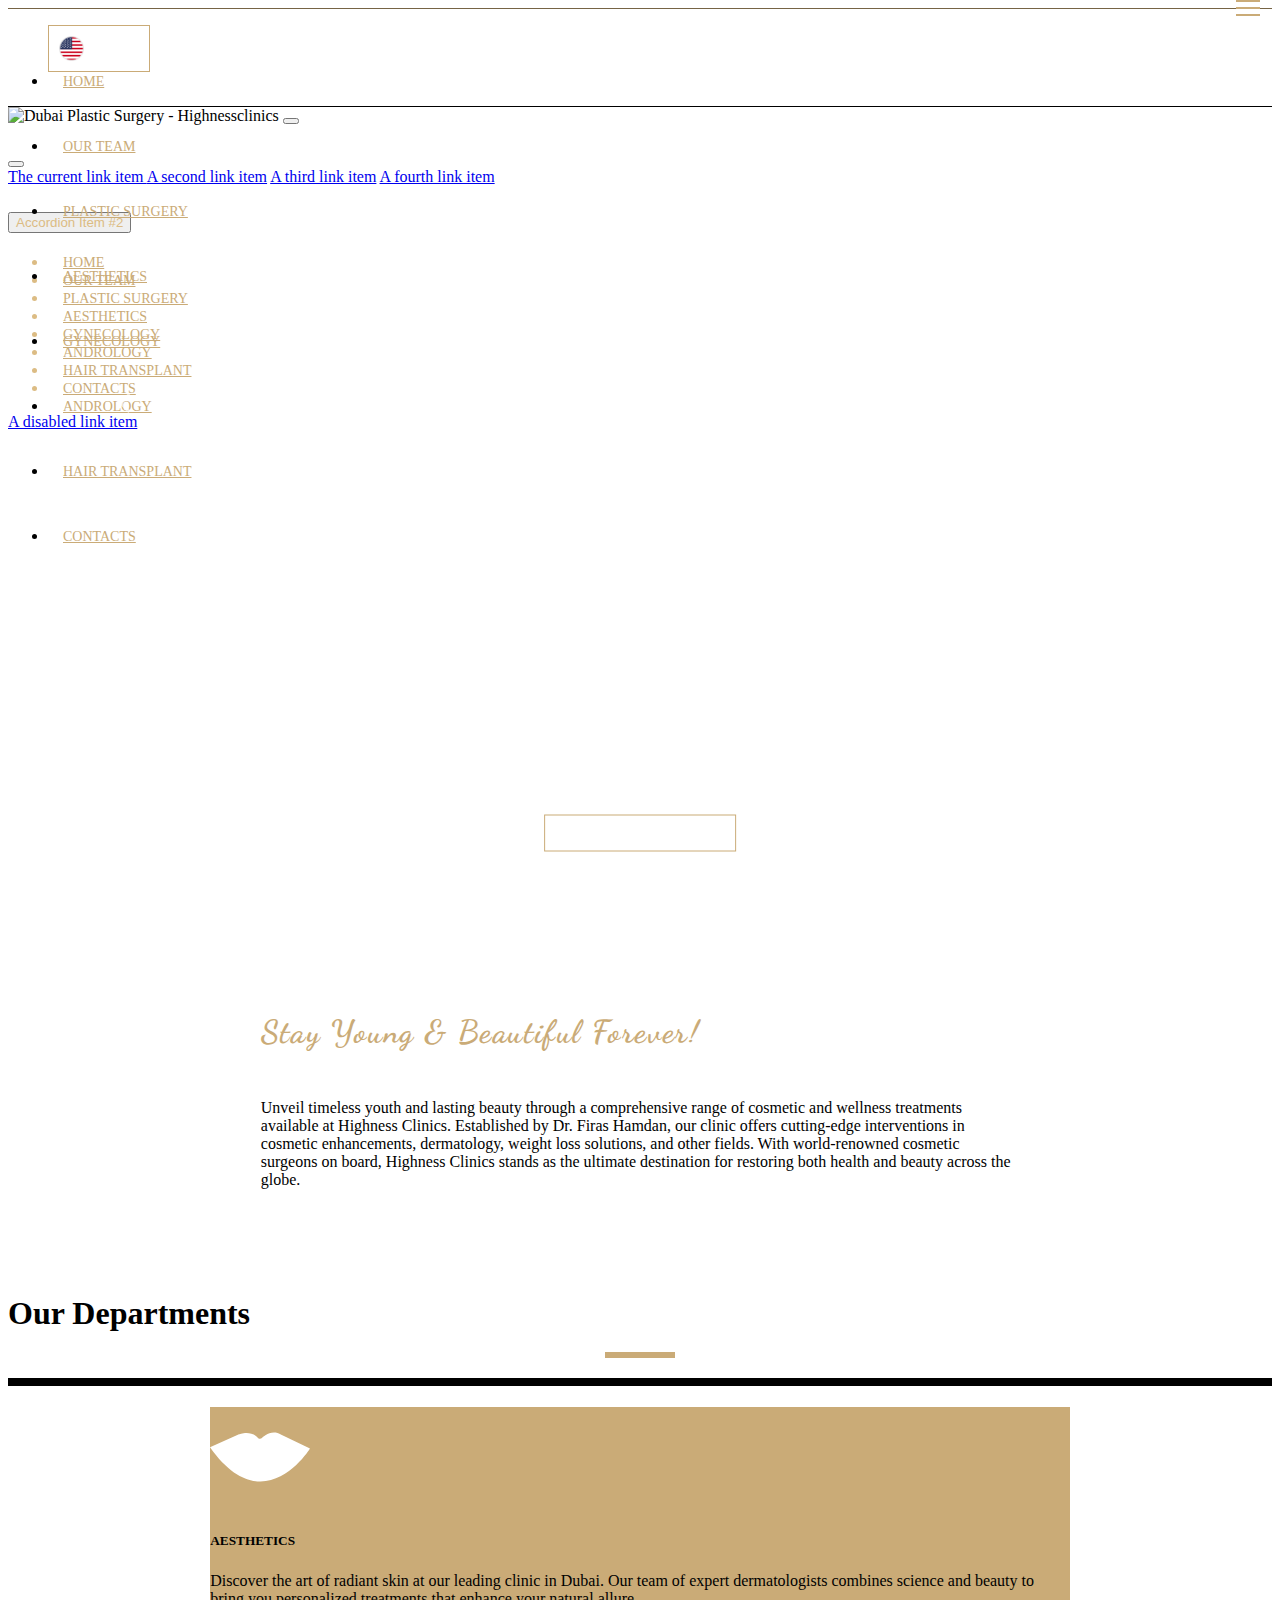
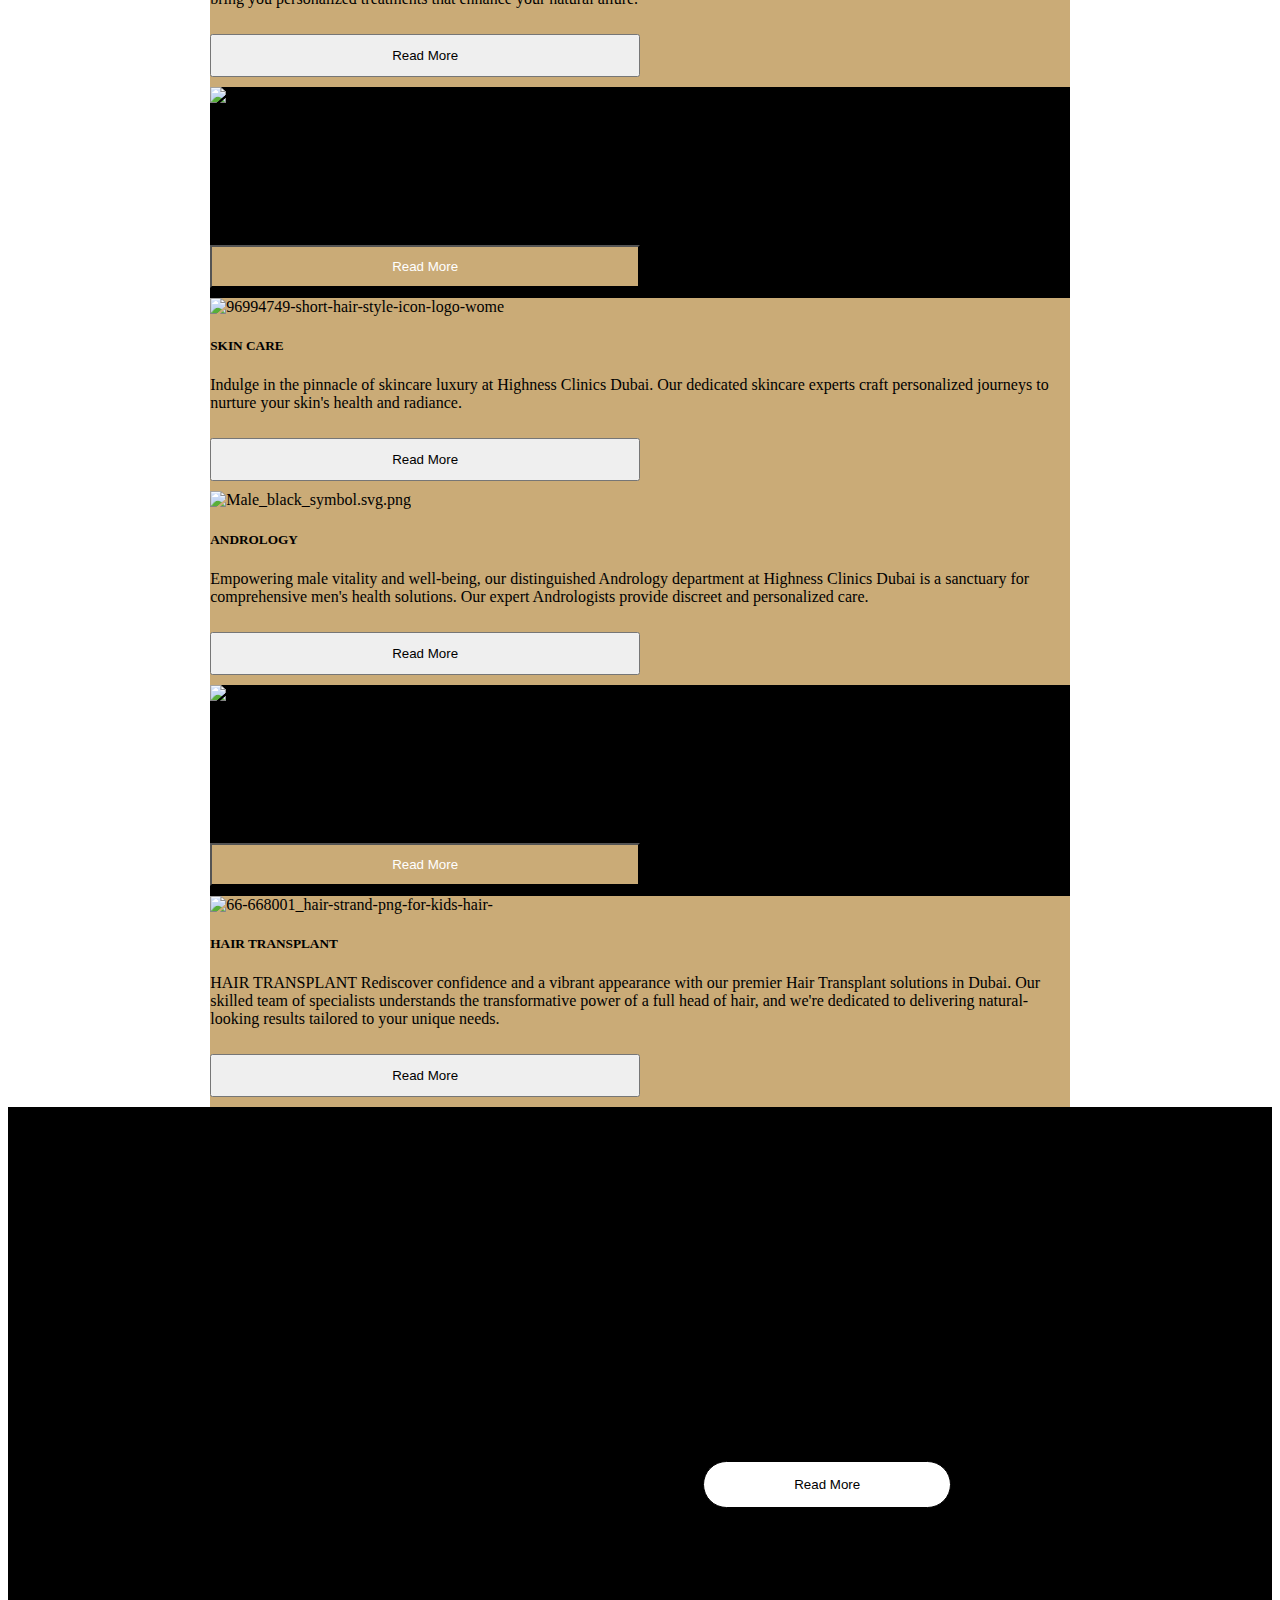
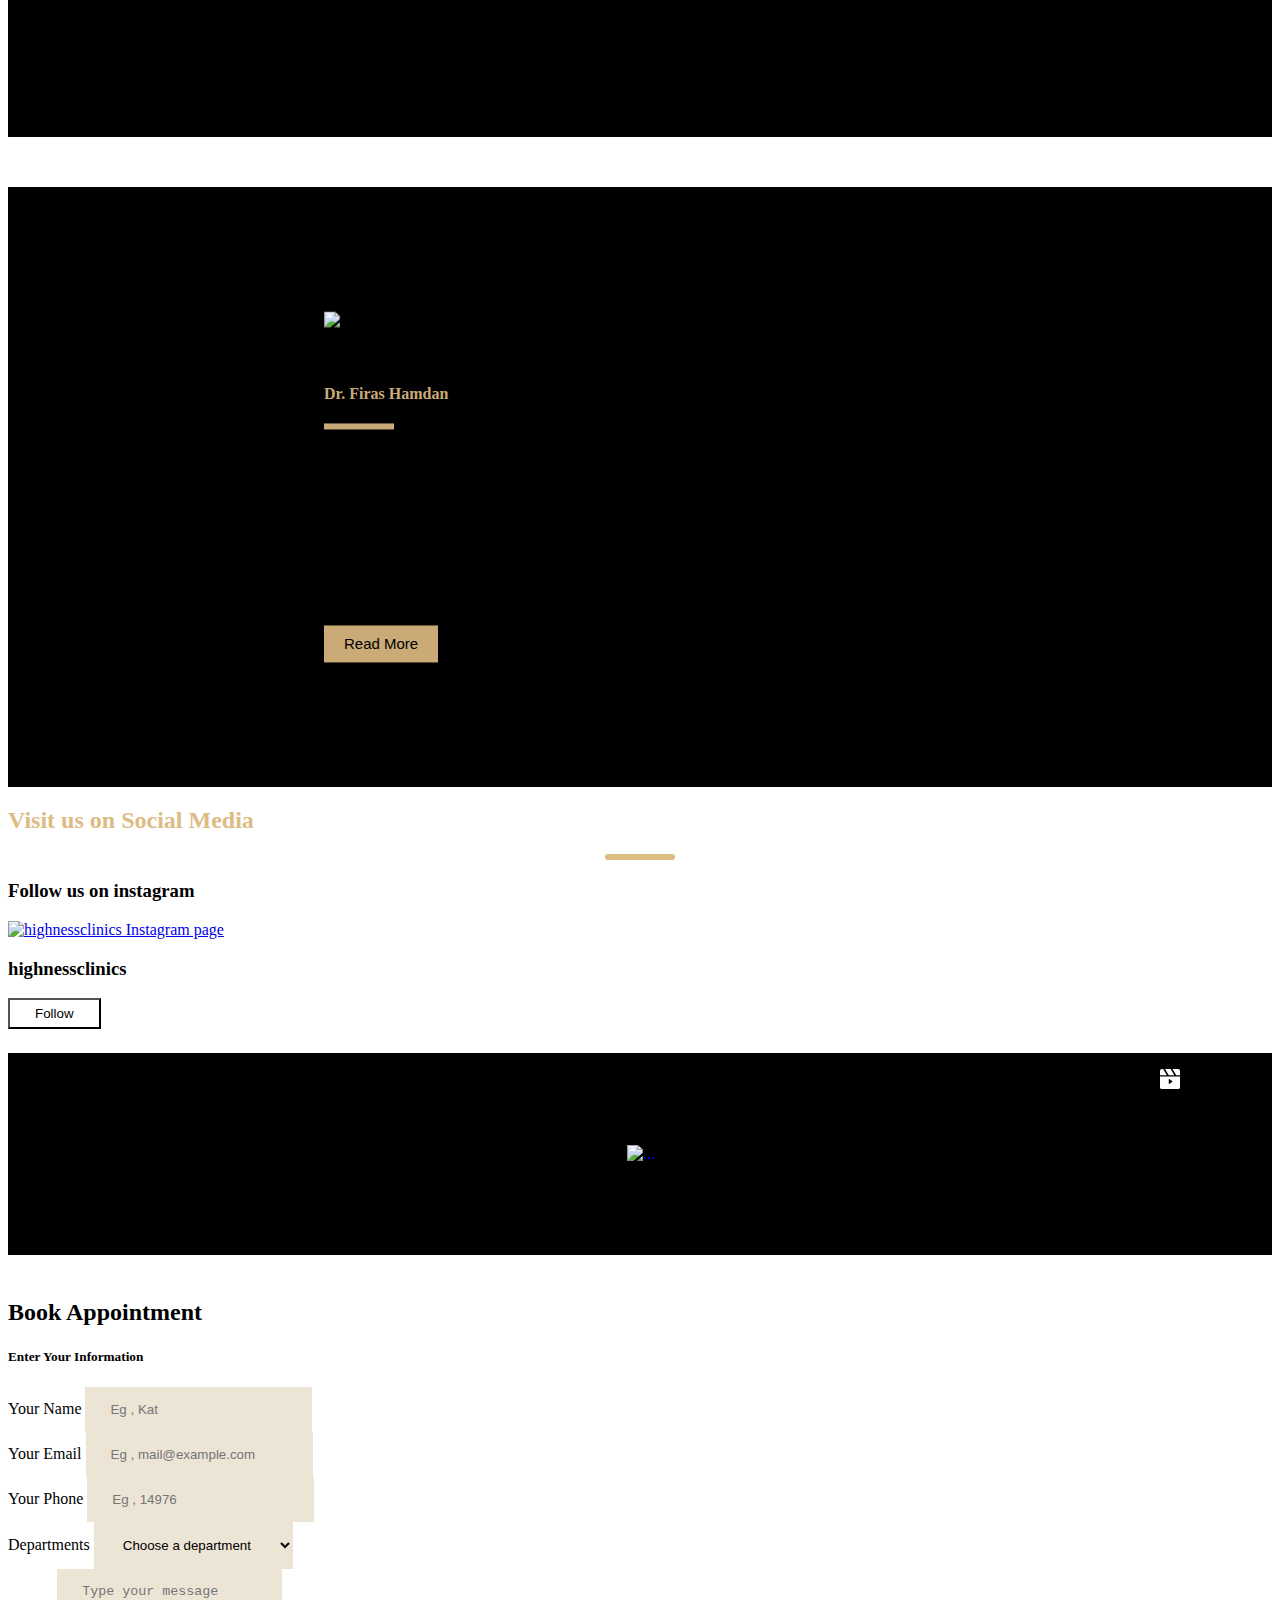
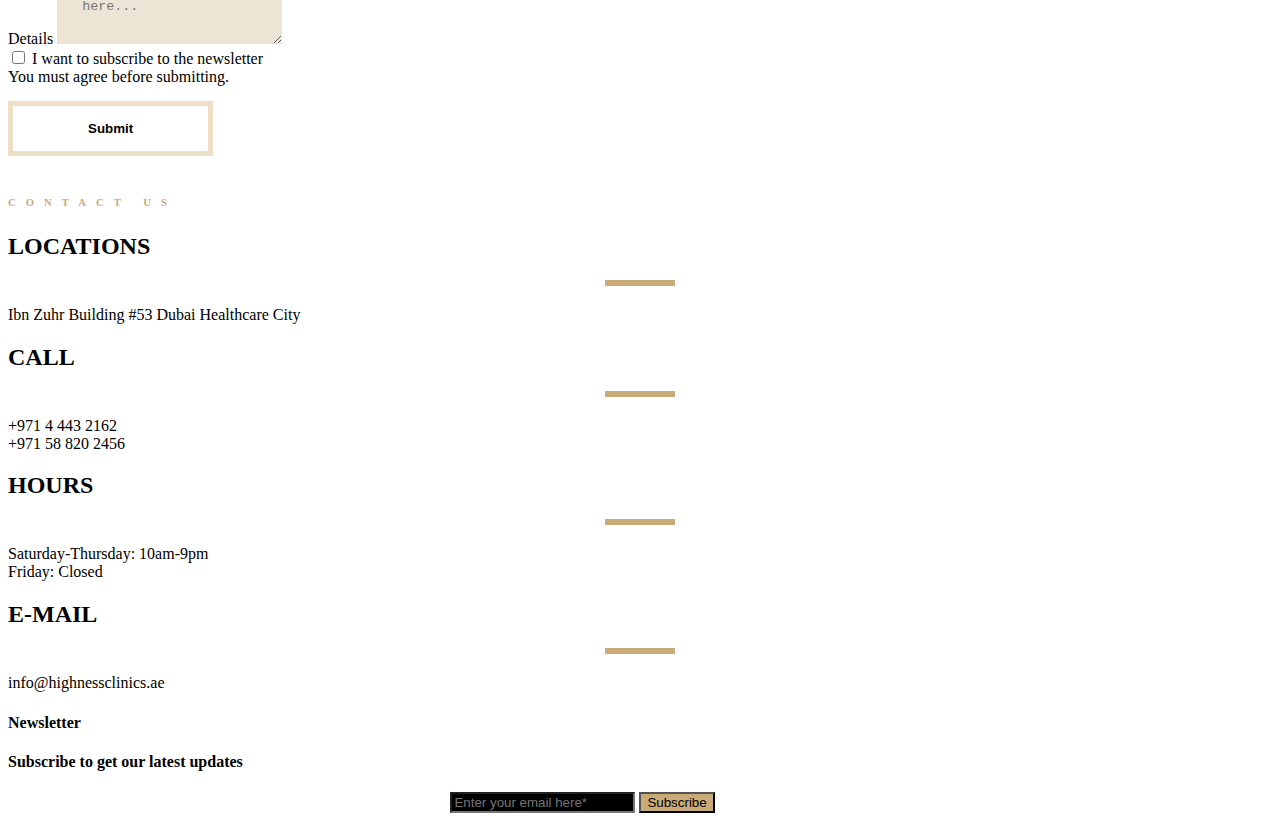
==== commit 4977bbc8: "Add files via upload" ====
--- a/index.html
+++ b/index.html
@@ -323,7 +323,7 @@
                       </g>
                     </svg>
                   </div>
-                  <h5 class="card-title my-3">AESTHETICS</h5>
+                  <h5 class="my-3">AESTHETICS</h5>
                   <p class="card-text">
                     Discover the art of radiant skin at our leading clinic in
                     Dubai. Our team of expert dermatologists combines science
@@ -354,7 +354,7 @@
                     height="96"
                     fetchpriority="high"
                   />
-                  <h5 class="card-title my-3">PLASTIC SURGERY</h5>
+                  <h5 class="my-3">PLASTIC SURGERY</h5>
                   <p class="card-text">
                     We blend the artistry of surgical expertise with your
                     personal aspirations, ensuring results that reflect your
@@ -384,7 +384,7 @@
                     height="105"
                     fetchpriority="high"
                   />
-                  <h5 class="card-title my-3">SKIN CARE</h5>
+                  <h5 class="my-3">SKIN CARE</h5>
                   <p class="card-text">
                     Indulge in the pinnacle of skincare luxury at Highness
                     Clinics Dubai. Our dedicated skincare experts craft
@@ -429,7 +429,7 @@
                     height="63"
                     fetchpriority="high"
                   />
-                  <h5 class="card-title my-3">ANDROLOGY</h5>
+                  <h5 class="my-3">ANDROLOGY</h5>
                   <p class="card-text">
                     Empowering male vitality and well-being, our distinguished
                     Andrology department at Highness Clinics Dubai is a
@@ -460,7 +460,7 @@
                     height="63"
                     fetchpriority="high"
                   />
-                  <h5 class="card-title my-3">GYNECOLOGY</h5>
+                  <h5 class="my-3">GYNECOLOGY</h5>
                   <p class="card-text">
                     Welcome to our esteemed Gynecology department at Highness
                     Clinics Dubai, where women's health takes center stage. Our
@@ -490,7 +490,7 @@
                     height="90"
                     fetchpriority="high"
                   />
-                  <h5 class="card-title my-3">HAIR TRANSPLANT</h5>
+                  <h5 class="my-3">HAIR TRANSPLANT</h5>
                   <p class="card-text">
                     HAIR TRANSPLANT Rediscover confidence and a vibrant
                     appearance with our premier Hair Transplant solutions in
@@ -558,7 +558,7 @@
               />
               <div class="d-inline-block d-md-none text-start ml-auto">
                 <p class="text-white" style="letter-spacing: 8px">About</p>
-                <h4 class="card-title">Dr. Firas Hamdan</h4>
+                <h4 class="card-title about-title">Dr. Firas Hamdan</h4>
               </div>
             </div>
             <div class="col-12 col-md-8">
@@ -569,7 +569,7 @@
                 >
                   About
                 </h6>
-                <h2 class="card-title d-md-block d-none">Dr. Firas Hamdan</h2>
+                <h2 class="d-md-block d-none">Dr. Firas Hamdan</h2>
                 <p
                   class="card-text text-center text-md-start text-white col-12"
                 >
--- a/css/style.css
+++ b/css/style.css
@@ -448,10 +448,10 @@
     display: none;
   }
 }
-.about-contain .card-title {
+.about-contain .about-title {
   color: rgb(202, 171, 119);
 }
-.about-contain .card-title::after {
+.about-contain .about-title::after {
   content: "";
   border-bottom: 6px solid rgb(202, 171, 119);
   margin-top: 20px;
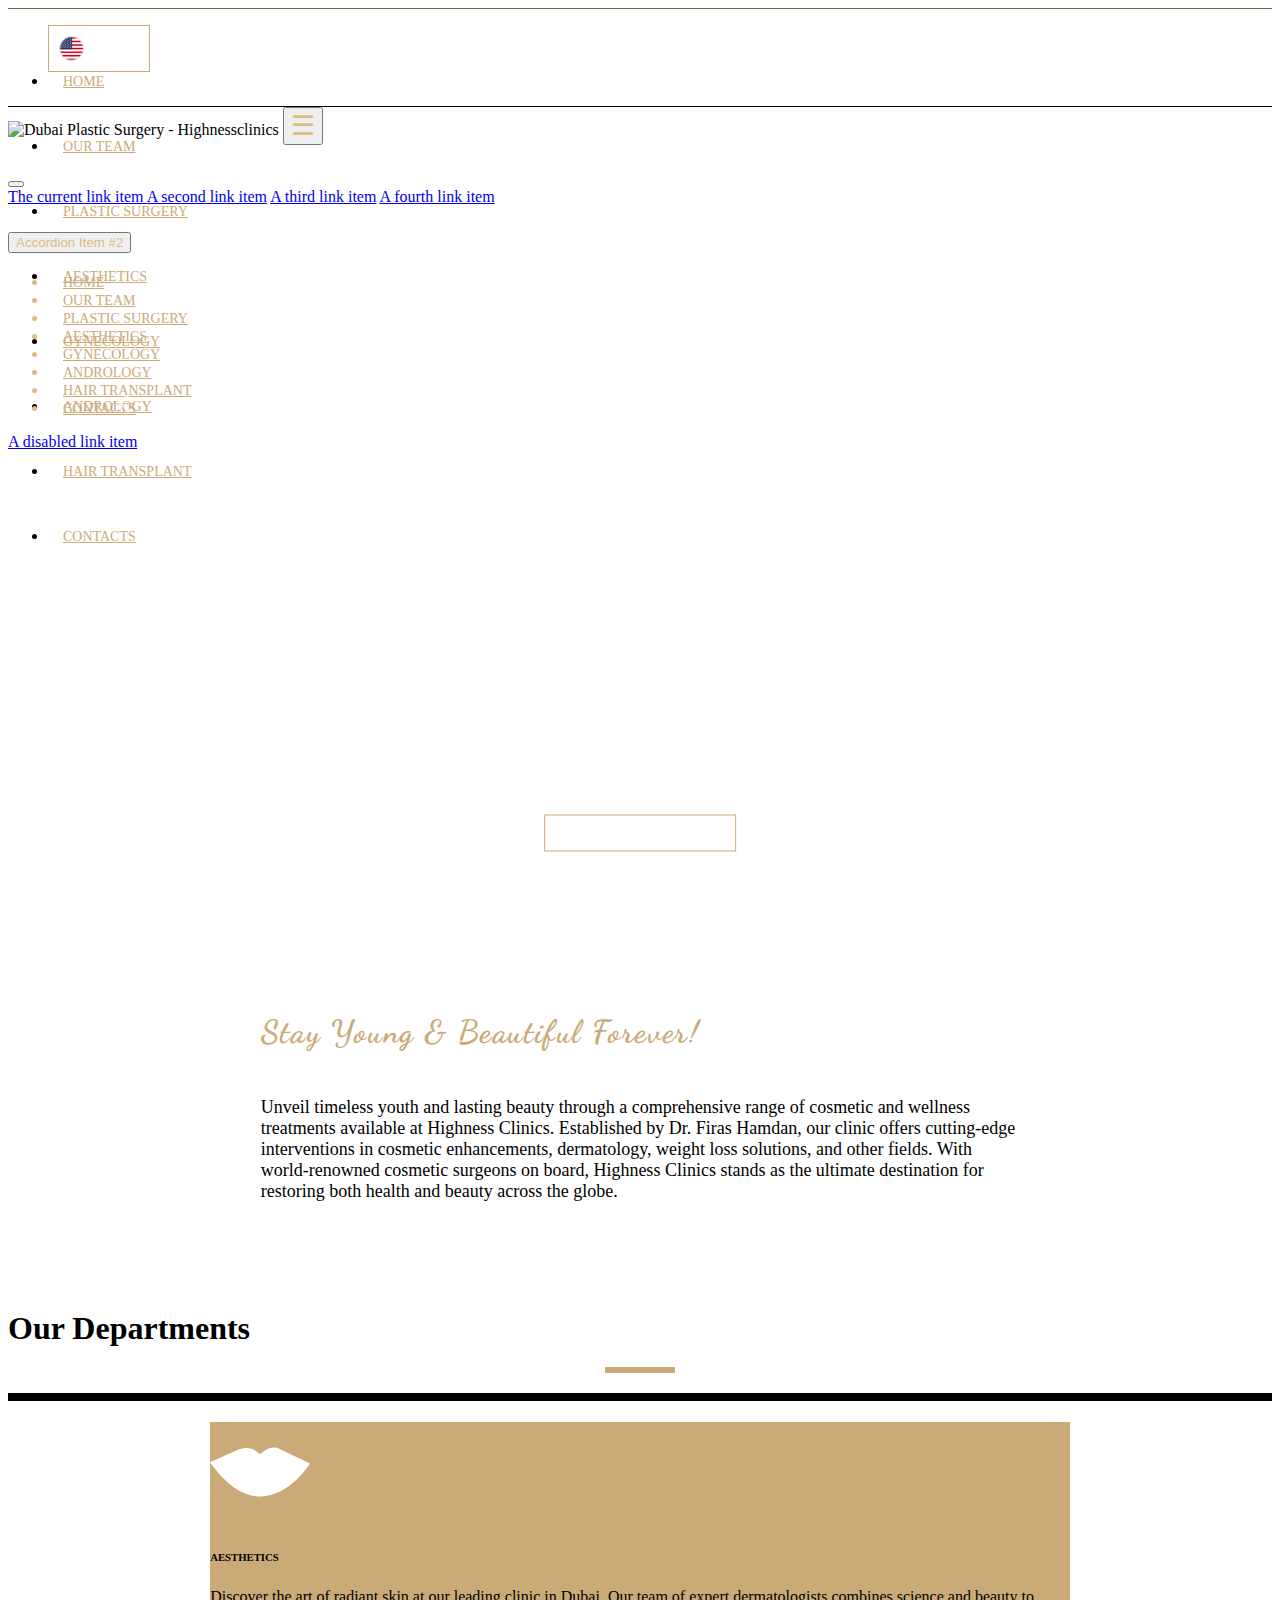
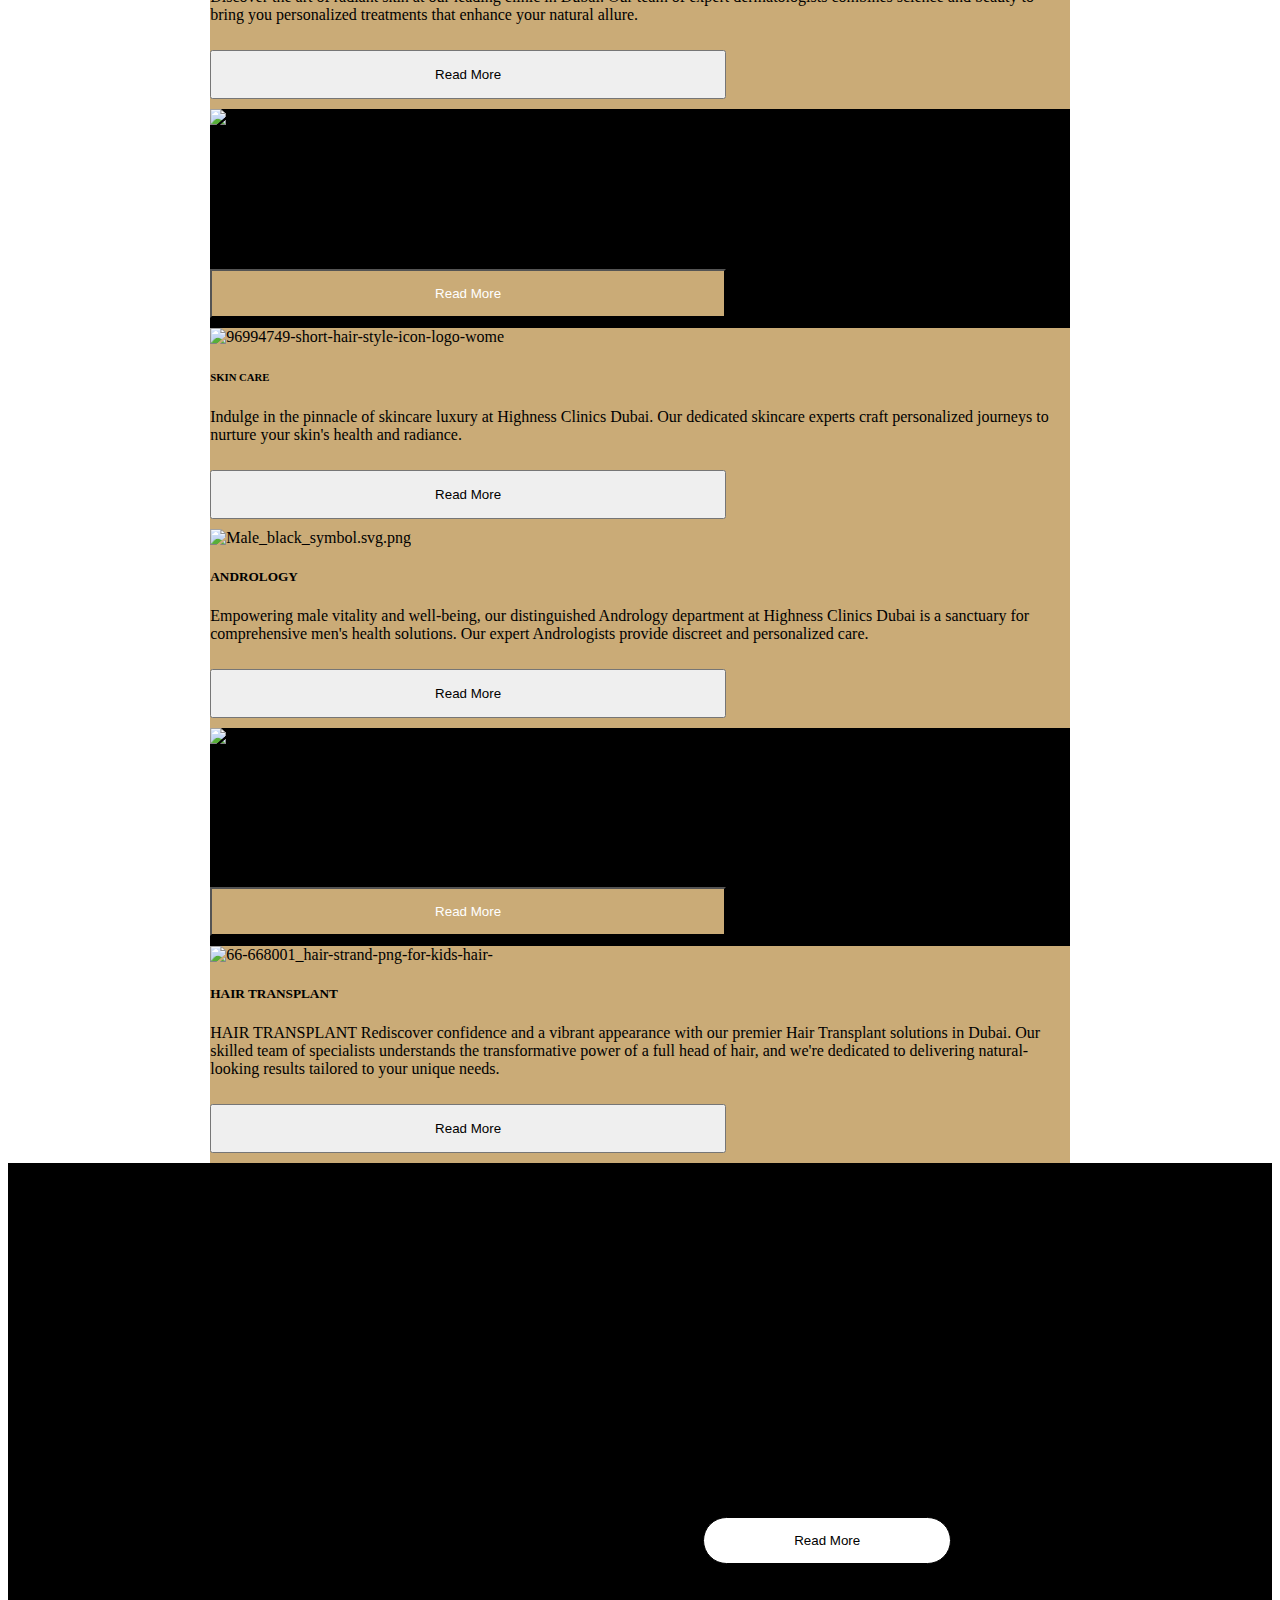
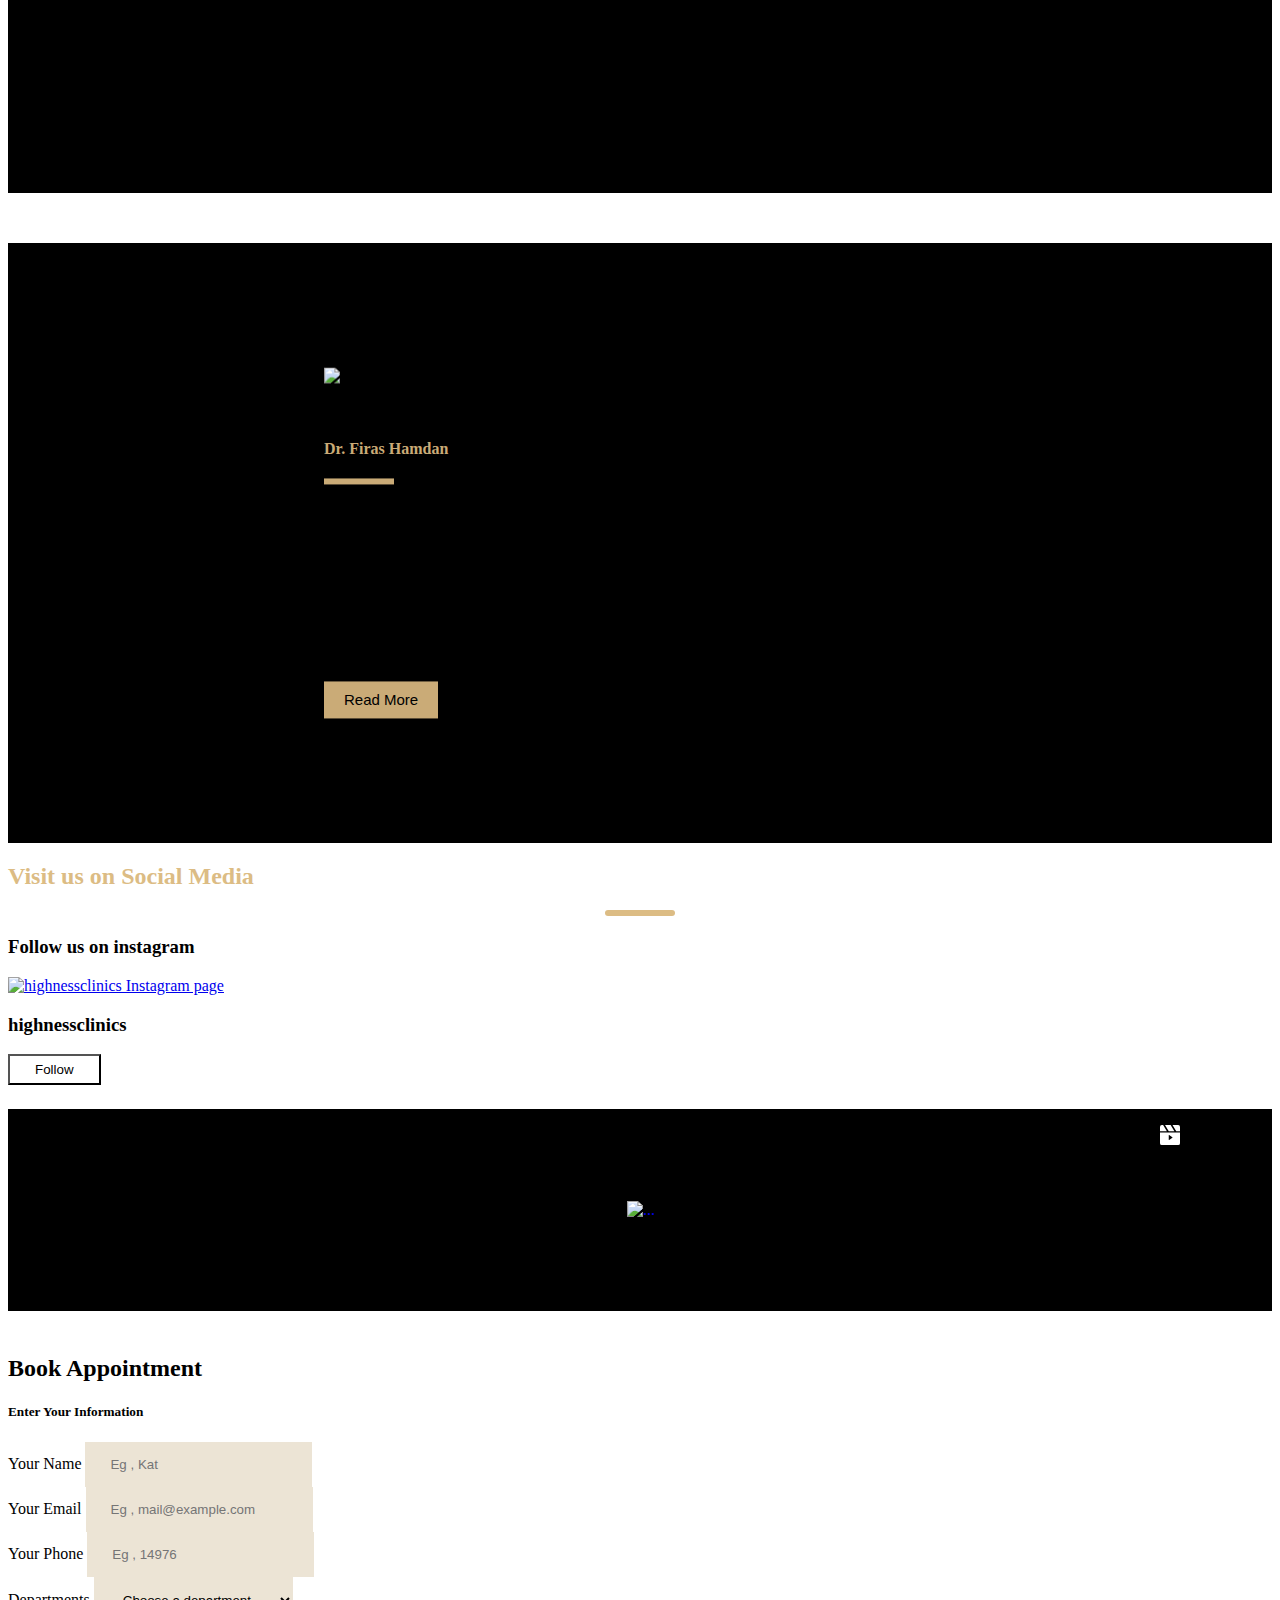
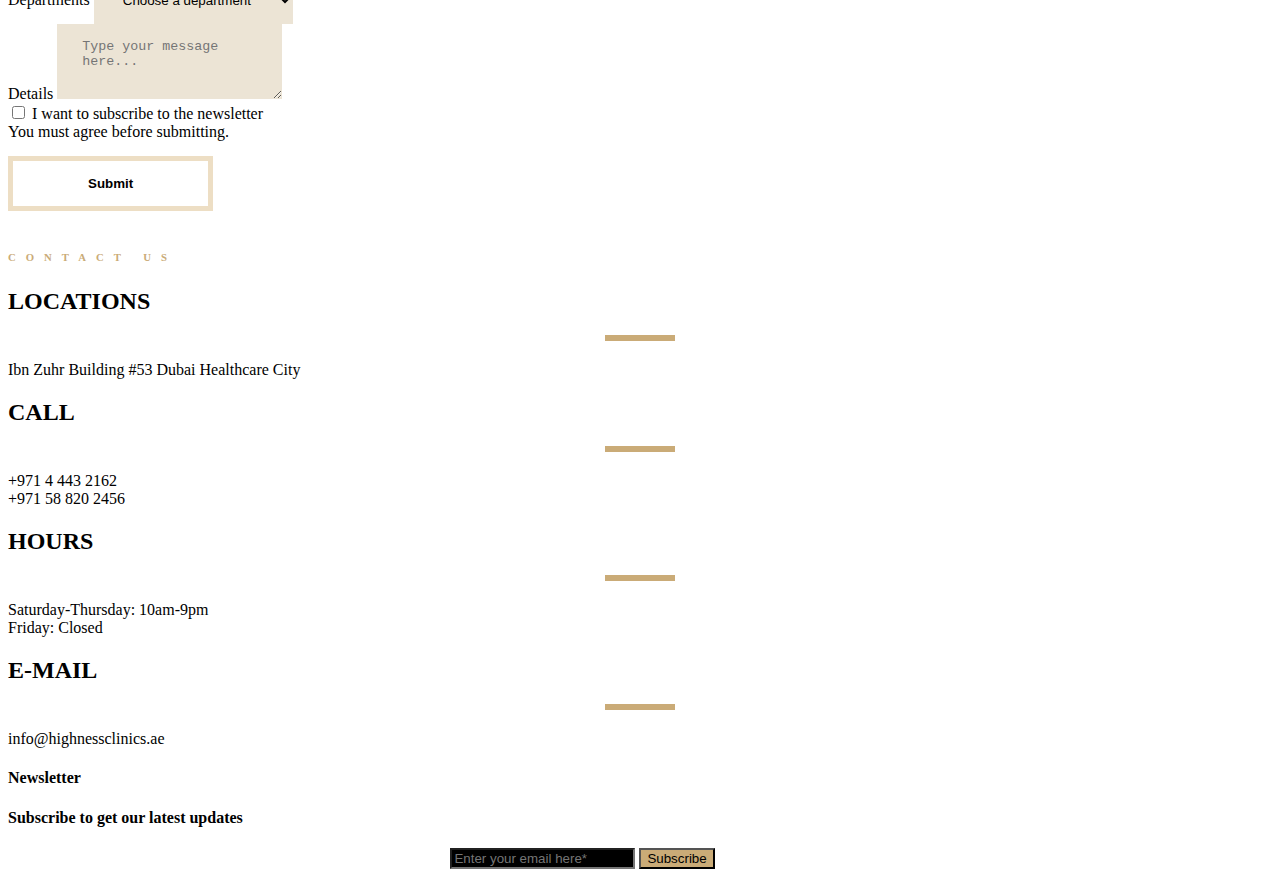
==== commit 0b0dc688: "Add files via upload" ====
--- a/index.html
+++ b/index.html
@@ -131,14 +131,13 @@
 
       <button
         class="btn align-self-center my-5"
+        style="color: #dcbc84; font-size: 27px"
         type="button"
         data-bs-toggle="offcanvas"
         data-bs-target="#staticBackdrop"
         aria-controls="staticBackdrop"
       >
-        <span class="hamburger-top mt-3"></span>
-        <span class="hamburger-middle mt-3"></span>
-        <span class="hamburger-bottom mt-3"></span>
+        ☰
       </button>
 
       <div
@@ -249,6 +248,12 @@
           </button></a
         >
       </div>
+      <a href="#stay-section">
+        <i
+          class="fa-solid fa-chevron-down fa-lg"
+          style="color: #caab77; font-size: 28px"
+        ></i
+      ></a>
 
       <video autoplay loop muted>
         <source
@@ -260,7 +265,7 @@
 
     <!-- stay section  -->
 
-    <div class="stay-section" id="stay">
+    <div id="stay-section" class="stay-section" id="stay">
       <h1
         class="mt-2 mt-md-4"
         style="letter-spacing: 0.05em; color: rgb(202, 171, 119)"
@@ -323,7 +328,7 @@
                       </g>
                     </svg>
                   </div>
-                  <h5 class="my-3">AESTHETICS</h5>
+                  <h6 class="my-3">AESTHETICS</h6>
                   <p class="card-text">
                     Discover the art of radiant skin at our leading clinic in
                     Dubai. Our team of expert dermatologists combines science
@@ -354,7 +359,7 @@
                     height="96"
                     fetchpriority="high"
                   />
-                  <h5 class="my-3">PLASTIC SURGERY</h5>
+                  <h6 class="my-3">PLASTIC SURGERY</h6>
                   <p class="card-text">
                     We blend the artistry of surgical expertise with your
                     personal aspirations, ensuring results that reflect your
@@ -384,7 +389,7 @@
                     height="105"
                     fetchpriority="high"
                   />
-                  <h5 class="my-3">SKIN CARE</h5>
+                  <h6 class="my-3">SKIN CARE</h6>
                   <p class="card-text">
                     Indulge in the pinnacle of skincare luxury at Highness
                     Clinics Dubai. Our dedicated skincare experts craft
@@ -557,7 +562,7 @@
                 alt="..."
               />
               <div class="d-inline-block d-md-none text-start ml-auto">
-                <p class="text-white" style="letter-spacing: 8px">About</p>
+                <p class="text-white" style="letter-spacing: 8px">ABOUT</p>
                 <h4 class="card-title about-title">Dr. Firas Hamdan</h4>
               </div>
             </div>
--- a/css/style.css
+++ b/css/style.css
@@ -16,7 +16,7 @@
 .nav-link:hover {
   color: white;
 }
-.hamburger {
+/* .hamburger {
   cursor: pointer;
   margin: auto !important;
   width: 24px;
@@ -44,7 +44,7 @@
 
 .hamburger-bottom {
   transform: translateY(14px);
-}
+} */
 
 .plastic-surgery-link {
   position: relative;
@@ -197,6 +197,19 @@
   width: 100%;
   overflow: hidden;
 }
+.hero-video i {
+  position: absolute;
+  bottom: 3%;
+  left: 50%;
+  transform: translate(-50%, -50%);
+  z-index: 1000;
+}
+
+@media (max-width: 992px) {
+  .hero-video i {
+    display: none;
+  }
+}
 .hero-video video {
   width: 100%;
   background-size: cover;
@@ -257,12 +270,14 @@
 .stay-section h1 {
   font-family: "Dancing Script", cursive;
 }
-
+.stay-section p {
+  font-size: 18px;
+}
 .stay-section h1::after {
   content: "";
-  border-bottom: 6px solid white;
+  border-bottom: 4px solid white;
   margin-top: 20px;
-  width: 70px;
+  width: 50px;
   display: block;
 }
 @media (max-width: 768px) {
@@ -320,16 +335,16 @@
   background-color: rgb(202, 171, 119);
 }
 .yellow-card .btn {
-  padding: 12px 10px;
-  width: 50%;
+  padding: 15px 22px;
+  width: 60%;
   margin: 10px auto;
 }
 .dark-card {
   background-color: black;
 }
 .dark-card .btn {
-  padding: 12px 10px;
-  width: 50%;
+  padding: 15px 22px;
+  width: 60%;
   margin: 10px auto;
   color: white;
   background-color: rgb(202, 171, 119);
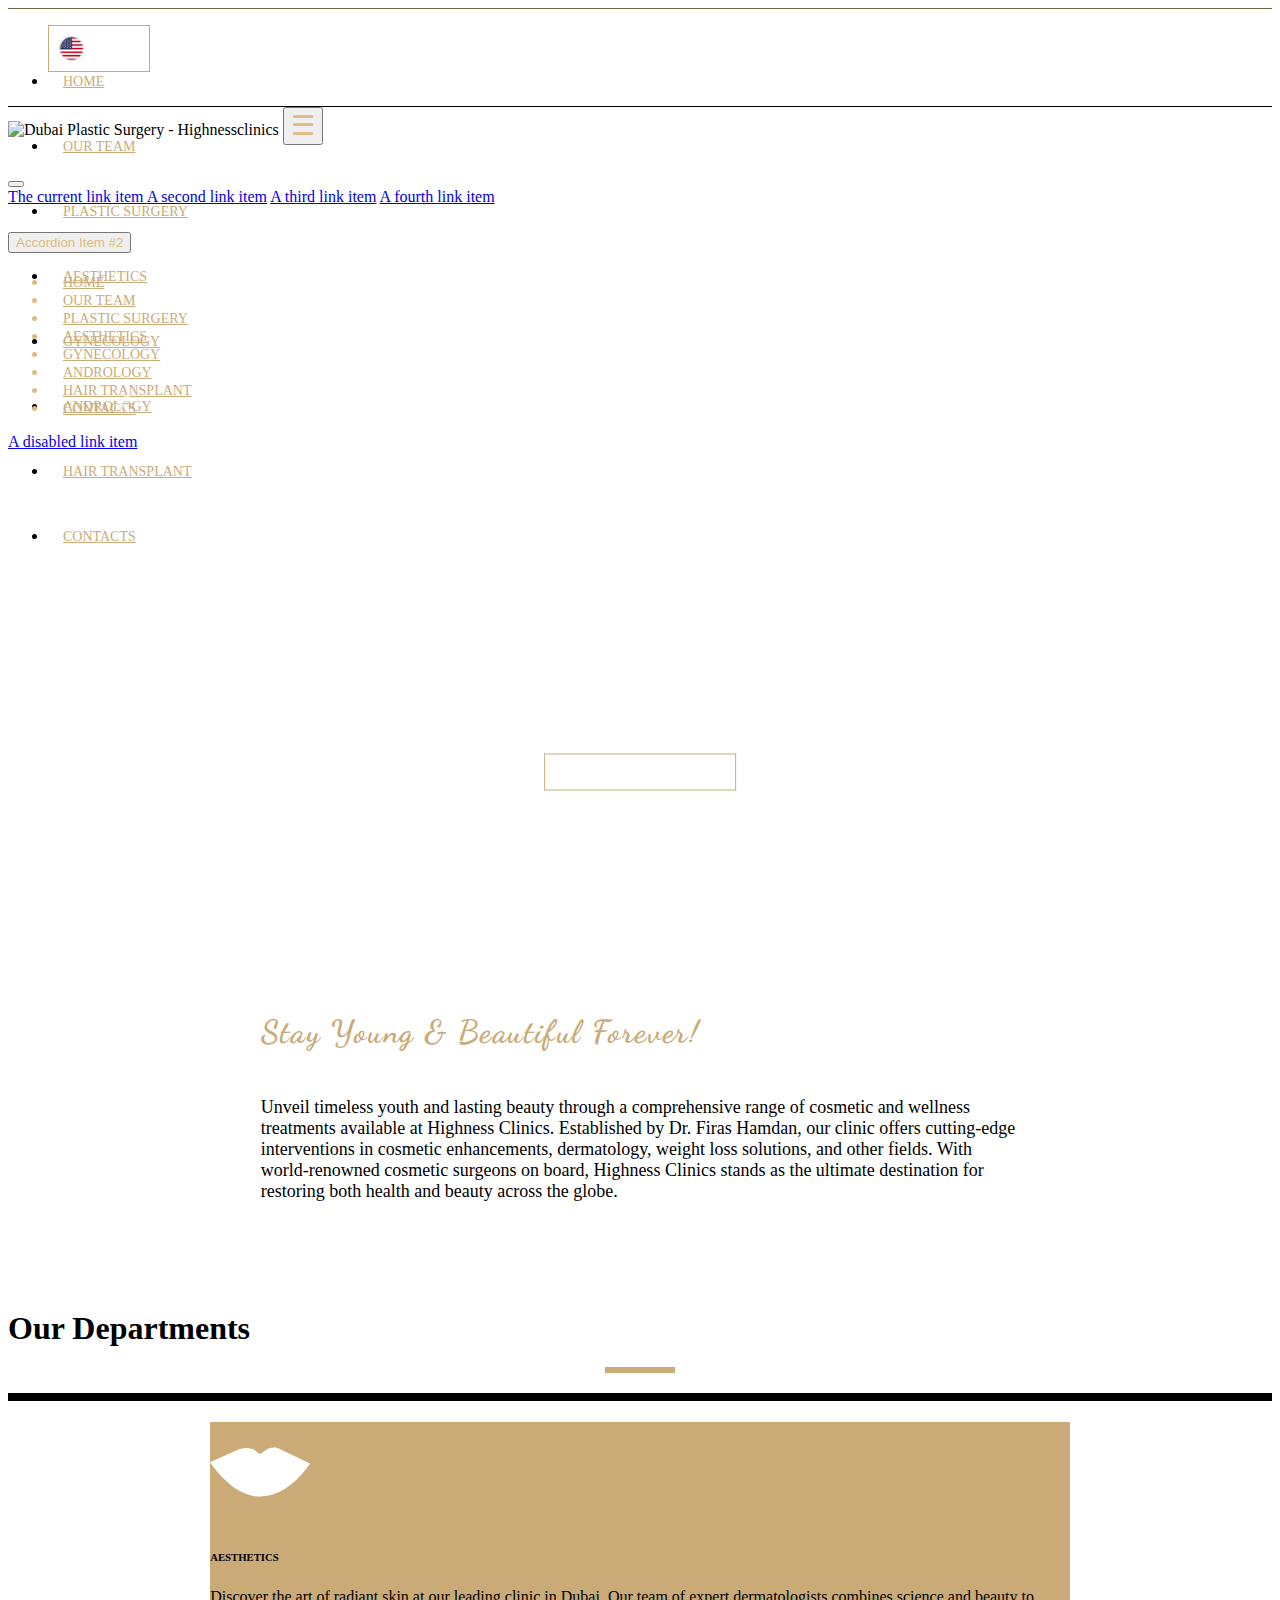
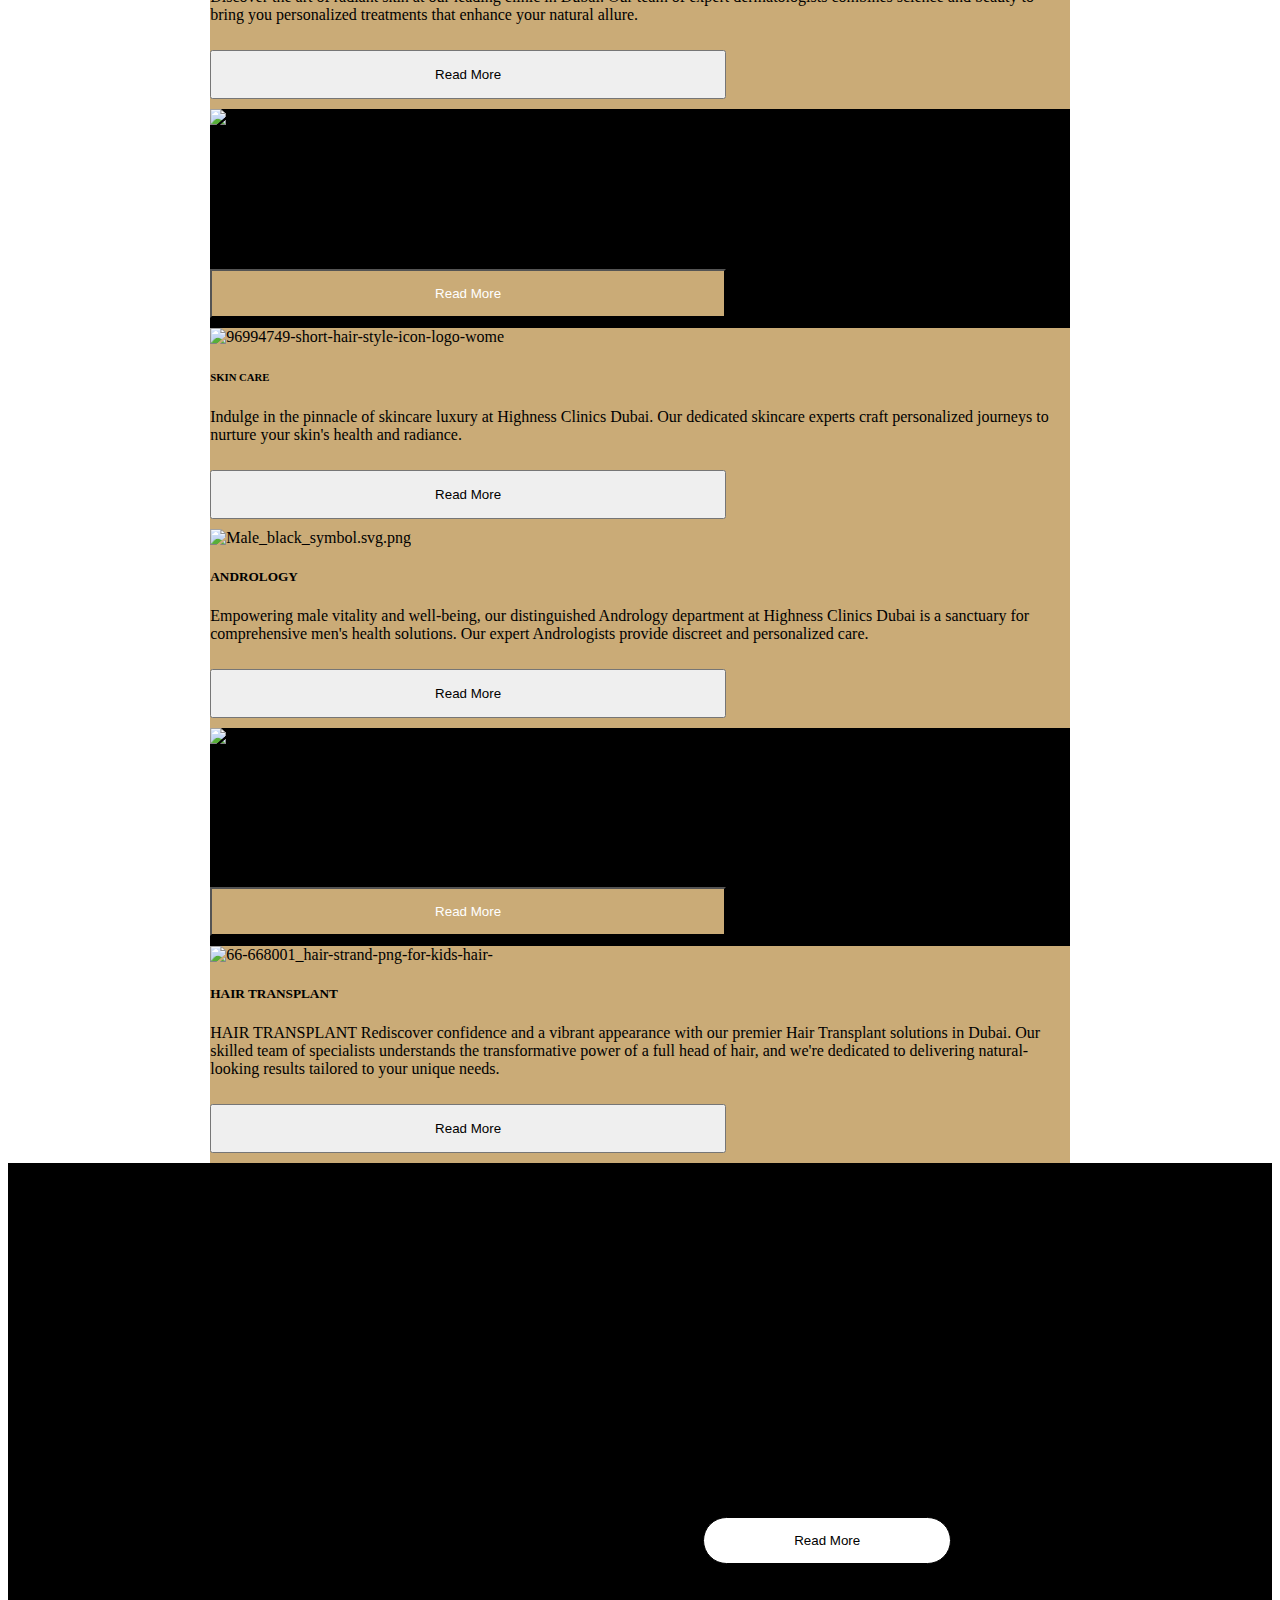
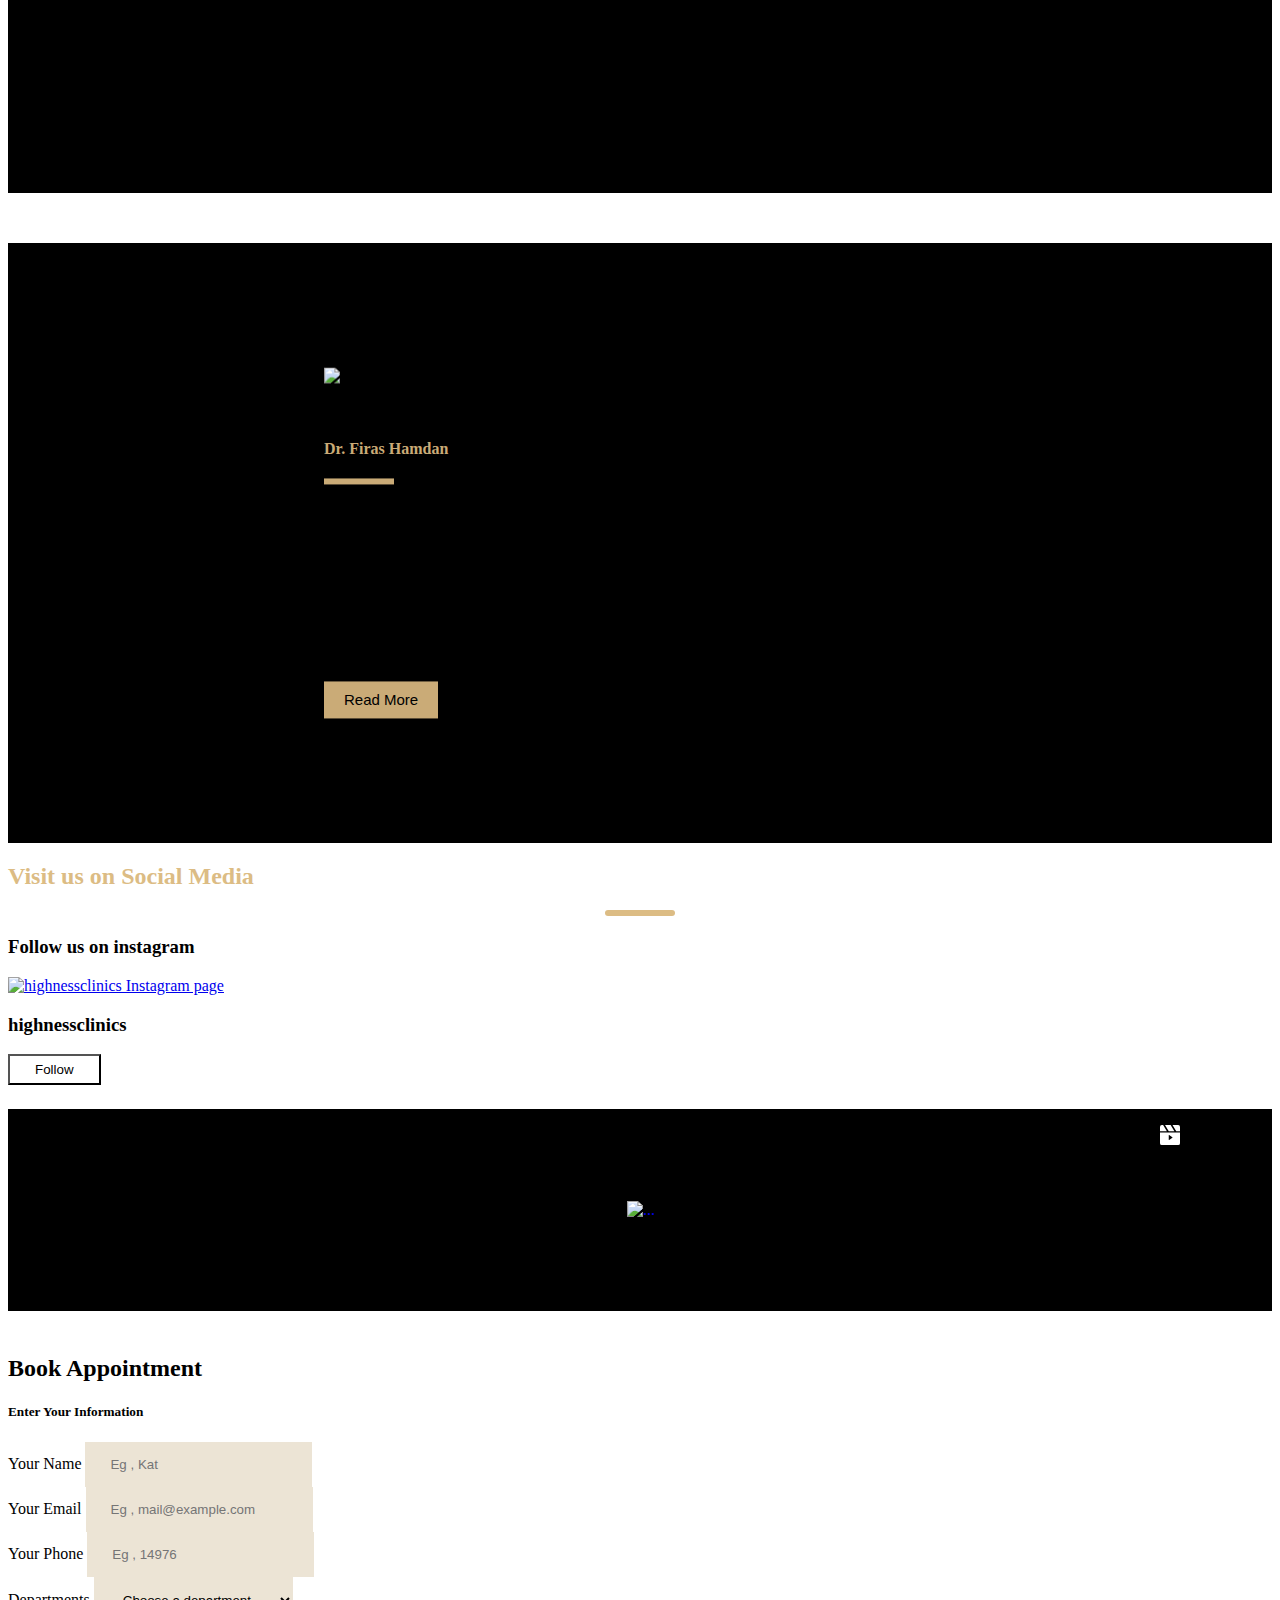
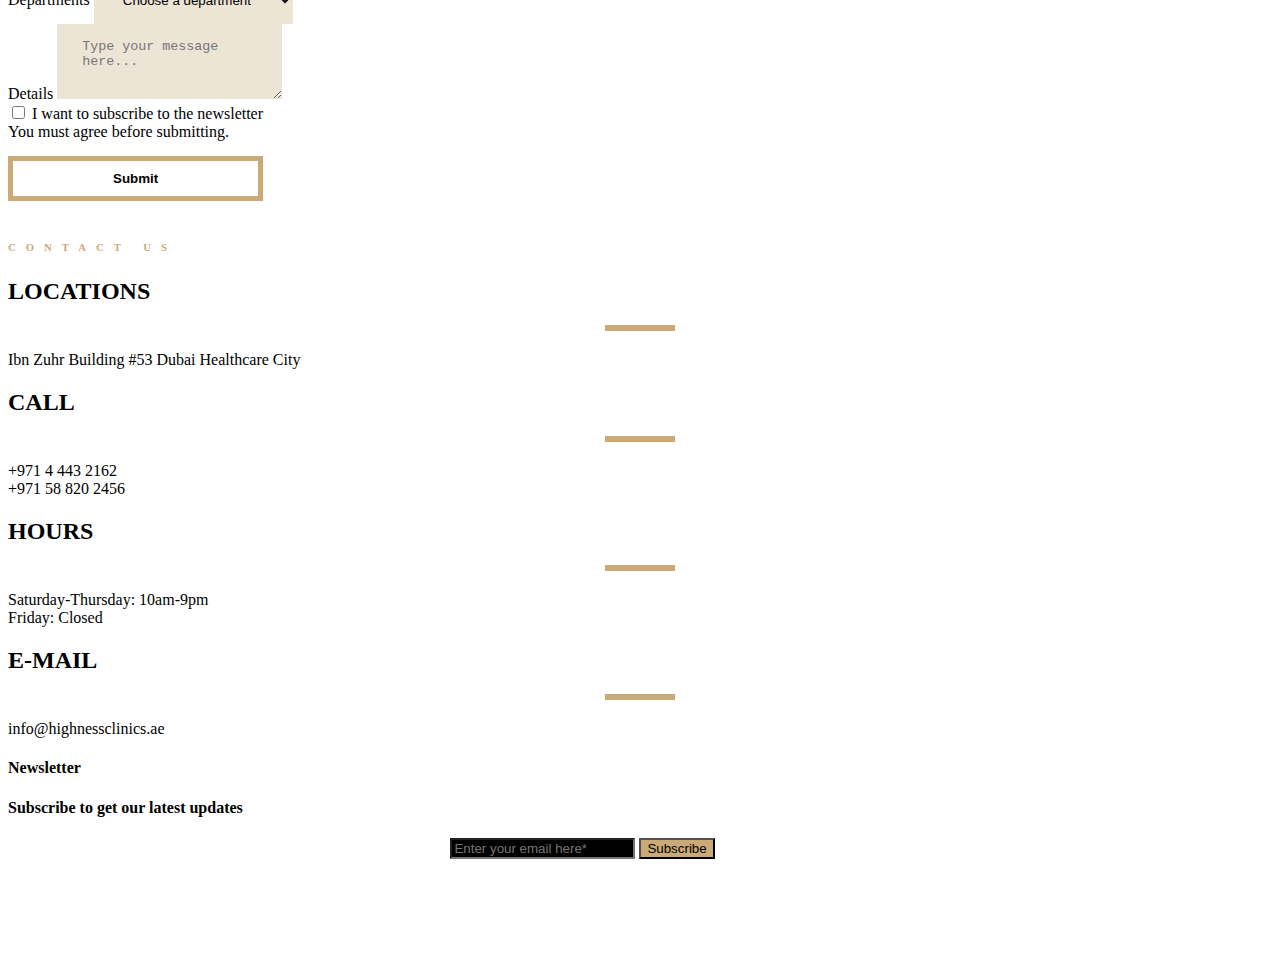
==== commit 657ab362: "Add files via upload" ====
--- a/index.html
+++ b/index.html
@@ -561,9 +561,11 @@
                 class="img-fluid"
                 alt="..."
               />
-              <div class="d-inline-block d-md-none text-start ml-auto">
+              <div
+                class="d-inline-block d-md-none titles-contain text-start ml-auto"
+              >
                 <p class="text-white" style="letter-spacing: 8px">ABOUT</p>
-                <h4 class="card-title about-title">Dr. Firas Hamdan</h4>
+                <h4 class="card-title title-name">Dr. Firas Hamdan</h4>
               </div>
             </div>
             <div class="col-12 col-md-8">
@@ -984,7 +986,10 @@
           ></textarea>
         </div>
 
-        <div class="form-check d-flex justify-content-center">
+        <div
+          class="form-check d-flex justify-content-center"
+          style="width: 85%"
+        >
           <input
             class="form-check-input mx-3"
             type="checkbox"
@@ -1056,11 +1061,11 @@
       </form>
 
       <!-- Social Icons  -->
-      <div class="flex text-white mt-5">
+      <div class="flex text-white" style="margin: 100px 0 25px 0">
         <a href="https://www.facebook.com/highnessclinics/" class="mx-2">
           <i
             class="fa-brands fa-facebook-f"
-            style="color: #ffffff; font-size: 25px"
+            style="color: #949494; font-size: 22px"
           ></i
         ></a>
         <a
@@ -1069,19 +1074,19 @@
         >
           <i
             class="fa-brands fa-twitter"
-            style="color: #ffffff; font-size: 25px"
+            style="color: #949494; font-size: 22px"
           ></i
         ></a>
         <a href="https://www.youtube.com/c/HighnessclinicsAe" class="mx-2">
           <i
             class="fa-brands fa-youtube"
-            style="color: #ffffff; font-size: 25px"
+            style="color: #949494; font-size: 22px"
           ></i
         ></a>
         <a href="https://www.instagram.com/highnessclinics/" class="mx-2">
           <i
             class="fa-brands fa-instagram"
-            style="color: #ffffff; font-size: 25px"
+            style="color: #949494; font-size: 22px"
           ></i
         ></a>
       </div>
--- a/css/style.css
+++ b/css/style.css
@@ -1,3 +1,6 @@
+html {
+  scroll-behavior: smooth;
+}
 .nav-link {
   color: rgb(202, 171, 119);
   font-size: 14px;
@@ -197,19 +200,7 @@
   width: 100%;
   overflow: hidden;
 }
-.hero-video i {
-  position: absolute;
-  bottom: 3%;
-  left: 50%;
-  transform: translate(-50%, -50%);
-  z-index: 1000;
-}
-
-@media (max-width: 992px) {
-  .hero-video i {
-    display: none;
-  }
-}
+
 .hero-video video {
   width: 100%;
   background-size: cover;
@@ -222,7 +213,7 @@
 .hero-video .overlay-content {
   position: absolute;
   z-index: 10;
-  top: 50%;
+  top: 40%;
   left: 50%;
   transform: translate(-50%, -50%);
   width: 70%;
@@ -234,7 +225,7 @@
 .hero-video .book-btn {
   position: absolute;
   z-index: 10;
-  bottom: 12%;
+  bottom: 20%;
   left: 50%;
   transform: translate(-50%, -50%);
 }
@@ -260,6 +251,63 @@
   color: black;
 }
 
+.hero-video i {
+  position: absolute;
+  bottom: 4%;
+  left: 50%;
+  transform: translate(-50%, -50%);
+  z-index: 1000;
+}
+@media (max-width: 992px) {
+  .hero-video i {
+    position: absolute;
+    bottom: 20%;
+    left: 50%;
+    transform: translate(-50%, -50%);
+    z-index: 1000;
+  }
+  .hero-video .book-btn {
+    position: absolute;
+    z-index: 10;
+    bottom: 25%;
+    left: 50%;
+    transform: translate(-50%, -50%);
+  }
+}
+@media (max-width: 767px) {
+  .hero-video i {
+    position: absolute;
+    bottom: 10%;
+    left: 50%;
+    transform: translate(-50%, -50%);
+    z-index: 1000;
+  }
+  .hero-video .book-btn {
+    position: absolute;
+    z-index: 10;
+    bottom: 18%;
+    left: 50%;
+    transform: translate(-50%, -50%);
+  }
+}
+@media (max-width: 500px) {
+  .hero-video i {
+    position: absolute;
+    bottom: 15%;
+    left: 50%;
+    transform: translate(-50%, -50%);
+    z-index: 1000;
+  }
+  .hero-video .book-btn {
+    position: absolute;
+    z-index: 10;
+    bottom: 20%;
+    left: 50%;
+    transform: translate(-50%, -50%);
+  }
+}
+
+/* End Hero Section  */
 .stay-section {
   width: 60%;
   align-self: center;
@@ -423,6 +471,16 @@
   height: 600px;
   background-color: black;
 }
+.titles-contain .title-name {
+  color: rgb(202, 171, 119);
+}
+.titles-contain .title-name::after {
+  content: "";
+  border-bottom: 6px solid rgb(202, 171, 119);
+  margin-top: 20px;
+  width: 70px;
+  display: block;
+}
 .about-contain .overlay {
   z-index: 10;
   position: absolute;
@@ -463,16 +521,6 @@
     display: none;
   }
 }
-.about-contain .about-title {
-  color: rgb(202, 171, 119);
-}
-.about-contain .about-title::after {
-  content: "";
-  border-bottom: 6px solid rgb(202, 171, 119);
-  margin-top: 20px;
-  width: 70px;
-  display: block;
-}
 
 /* End About  */
 
@@ -524,13 +572,14 @@
 .contact-form button {
   margin: 15px auto;
   background-color: white;
-  border: 5px solid #eddec4;
-  padding: 15px 75px;
+  border: 5px solid #caab77;
+  padding: 10px 100px;
   font-weight: 600;
   transition: all 0.5s ease;
 }
 .contact-form button:hover {
-  background-color: #eddec4;
+  background-color: #caab77;
+  border: 5px solid #caab77;
 }
 
 /* Slider  */
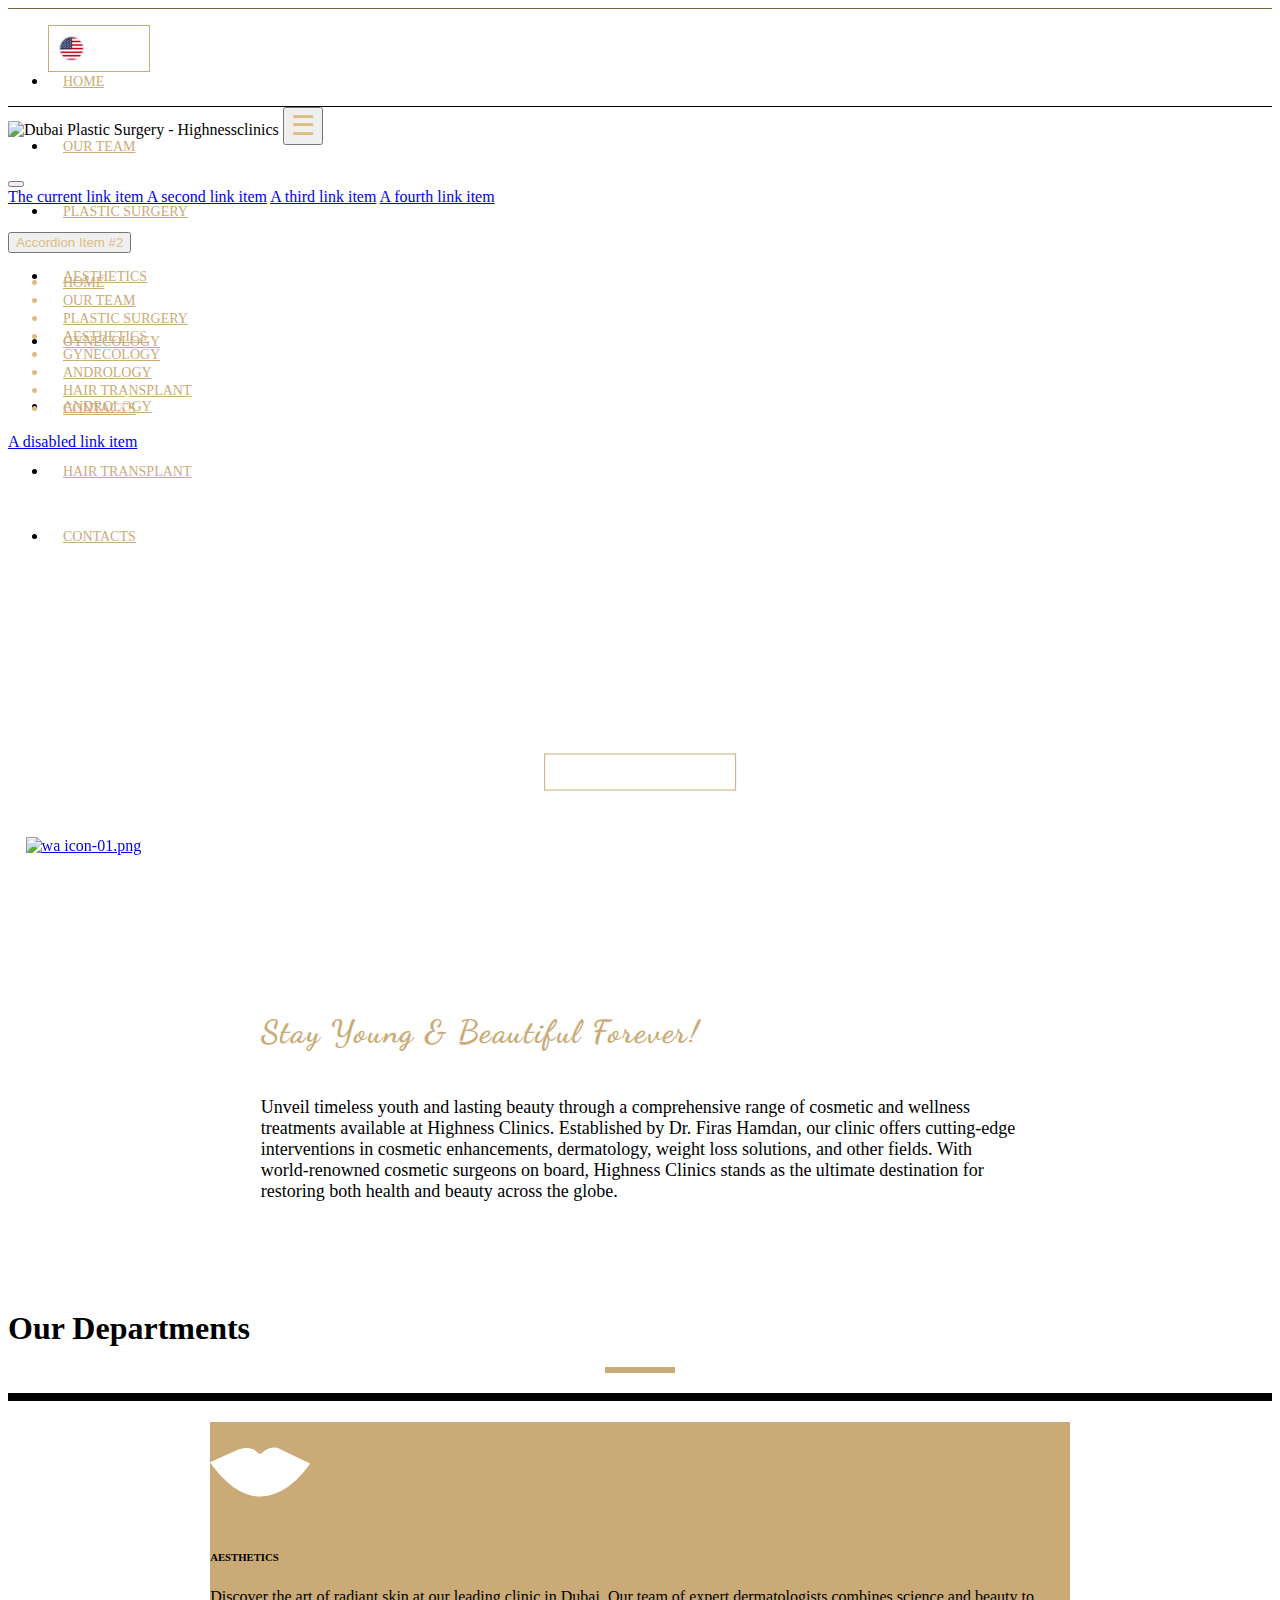
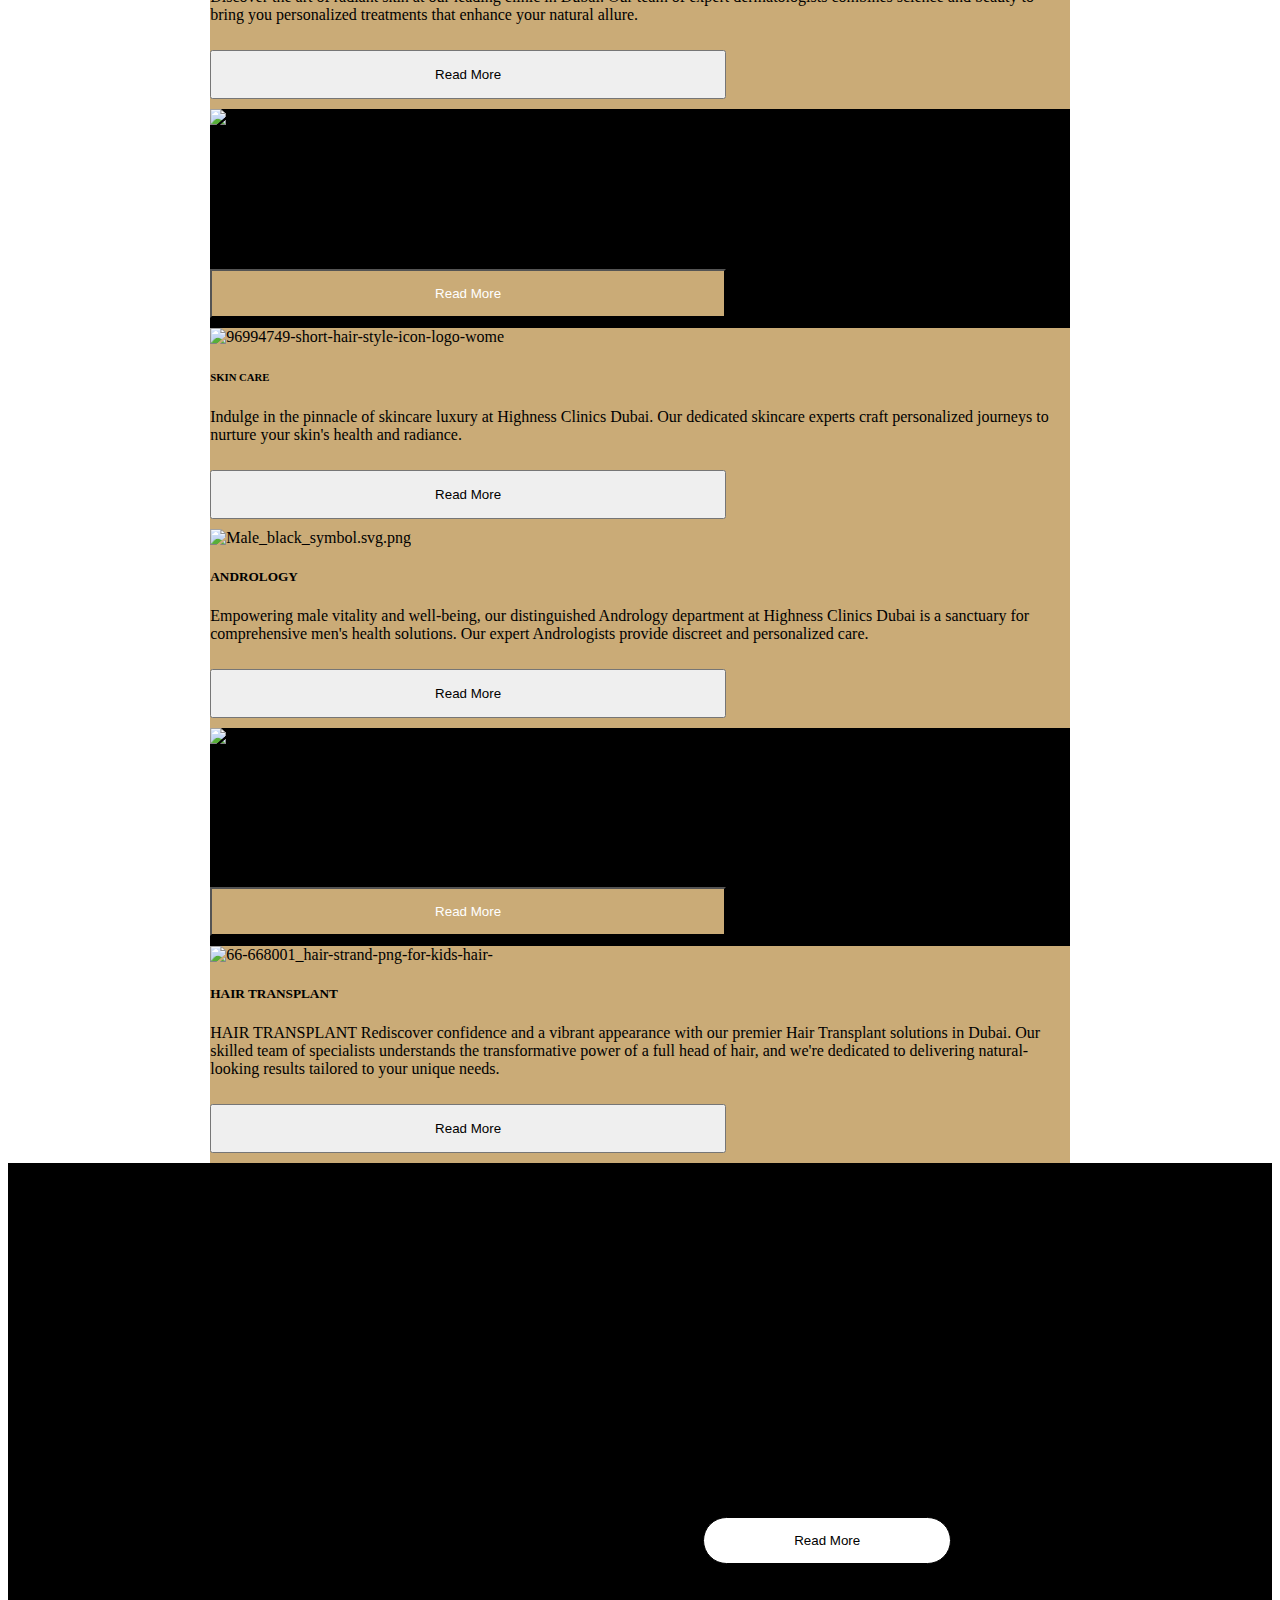
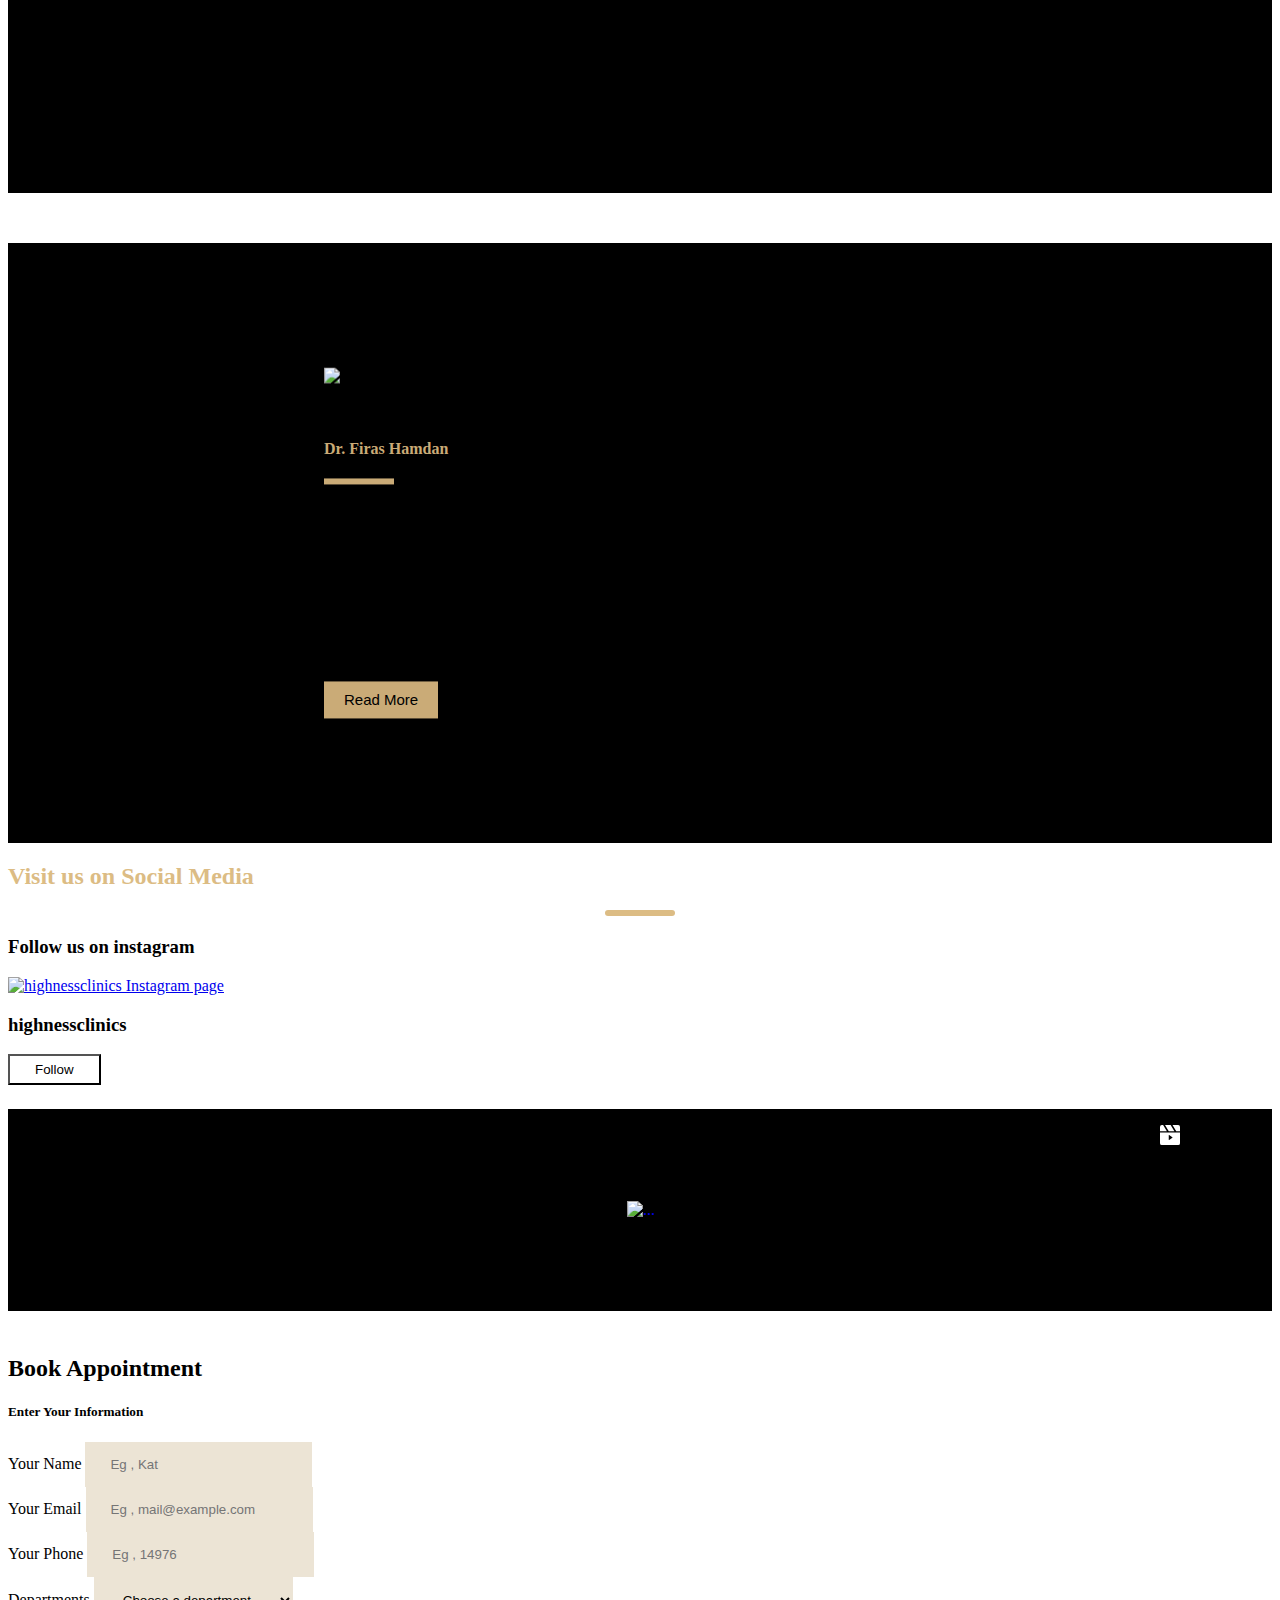
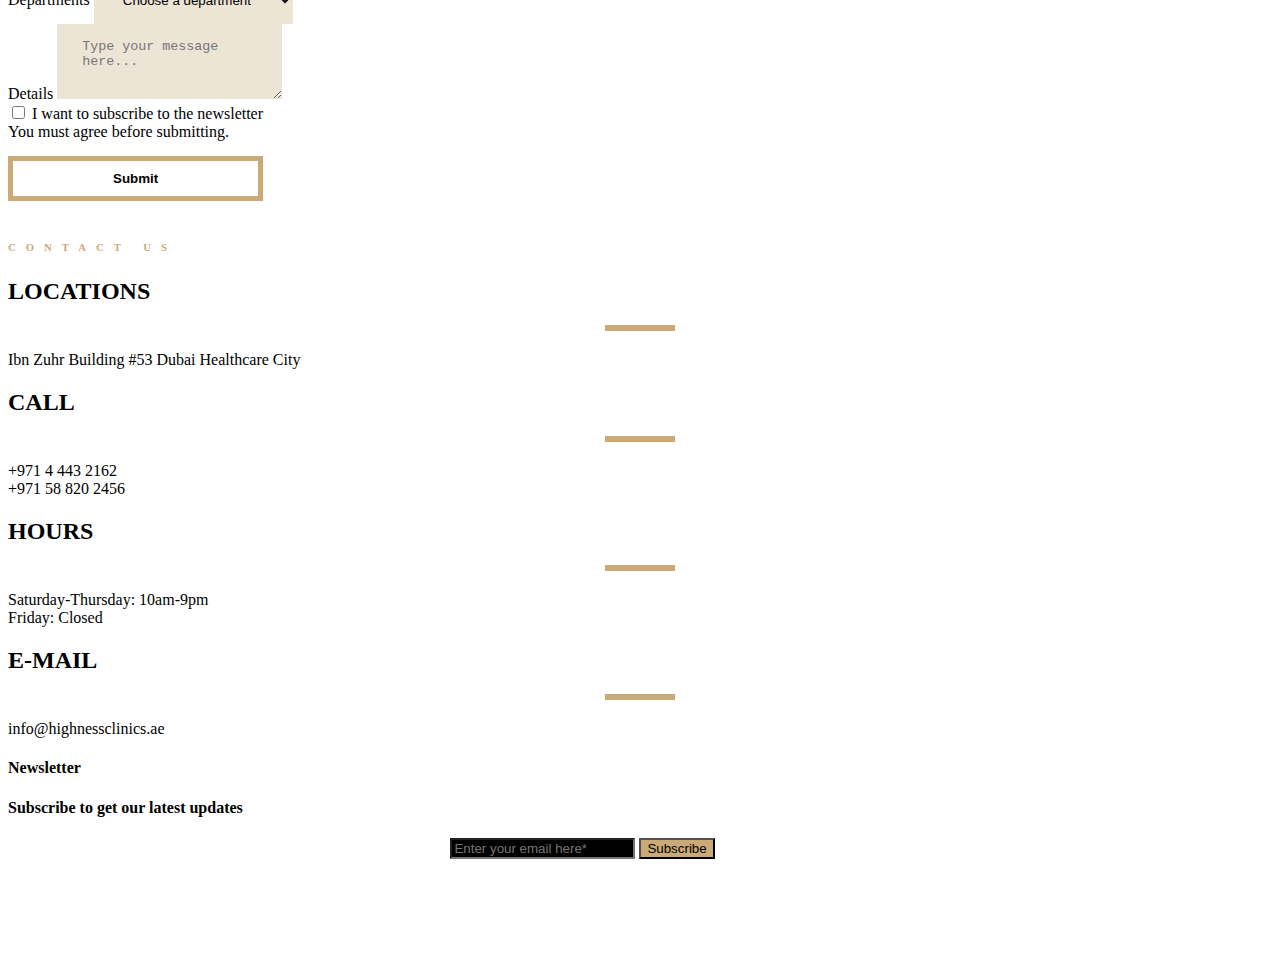
==== commit a458925d: "Add files via upload" ====
--- a/index.html
+++ b/index.html
@@ -1013,6 +1013,39 @@
       </form>
     </div>
 
+    <!-- Whats APP Icon  -->
+    <div
+      id="comp-kjsnxgso"
+      class="whatspp-icon"
+      style="visibility: inherit"
+      data-angle="0"
+      data-angle-style-location="style"
+      data-screen-in-hide="done"
+    >
+      <a
+        data-testid="linkElement"
+        href="https://wa.link/oawtxf"
+        target="_blank"
+        class="j7pOnl"
+        ><wow-image
+          id="img_comp-kjsnxgso"
+          class="HlRz5e BI8PVQ"
+          data-image-info='{"containerId":"comp-kjsnxgso","displayMode":"fill","targetWidth":83,"targetHeight":78,"isLQIP":false,"imageData":{"width":105,"height":105,"uri":"7f5657_d66a75bbb84c4ccfbc20a0ba189f1247~mv2.png","name":"wa icon-01.png","displayMode":"fill","crop":{"x":0,"y":2,"width":105,"height":101,"svgId":"909695c1e003409ba70b5561666c7c4d.svg"}}}'
+          data-bg-effect-name=""
+          data-has-ssr-src=""
+          data-src="https://static.wixstatic.com/media/7f5657_d66a75bbb84c4ccfbc20a0ba189f1247~mv2.png/v1/crop/x_0,y_2,w_105,h_101/fill/w_104,h_98,al_c,q_85,usm_0.66_1.00_0.01,enc_auto/wa%20icon-01.png"
+          ><img
+            src="https://static.wixstatic.com/media/7f5657_d66a75bbb84c4ccfbc20a0ba189f1247~mv2.png/v1/crop/x_0,y_2,w_105,h_101/fill/w_104,h_98,al_c,q_85,usm_0.66_1.00_0.01,enc_auto/wa%20icon-01.png"
+            alt="wa icon-01.png"
+            style="width: 83px; height: 78px; object-fit: cover"
+            width="83"
+            height="78"
+            srcset="
+              https://static.wixstatic.com/media/7f5657_d66a75bbb84c4ccfbc20a0ba189f1247~mv2.png/v1/crop/x_0,y_2,w_105,h_101/fill/w_104,h_98,al_c,q_85,usm_0.66_1.00_0.01,enc_auto/wa%20icon-01.png
+            "
+            fetchpriority="high" /></wow-image
+      ></a>
+    </div>
     <!-- Footer  -->
     <footer class="text-center border-top border-light mt-5 pt-5">
       <h6 style="color: rgb(202, 171, 119); letter-spacing: 10px" class="mb-5">
--- a/css/style.css
+++ b/css/style.css
@@ -710,3 +710,9 @@
 .video-contain:hover .video-slide {
   display: block;
 }
+
+.whatspp-icon {
+  position: fixed;
+  bottom: 5%;
+  left: 2%;
+}
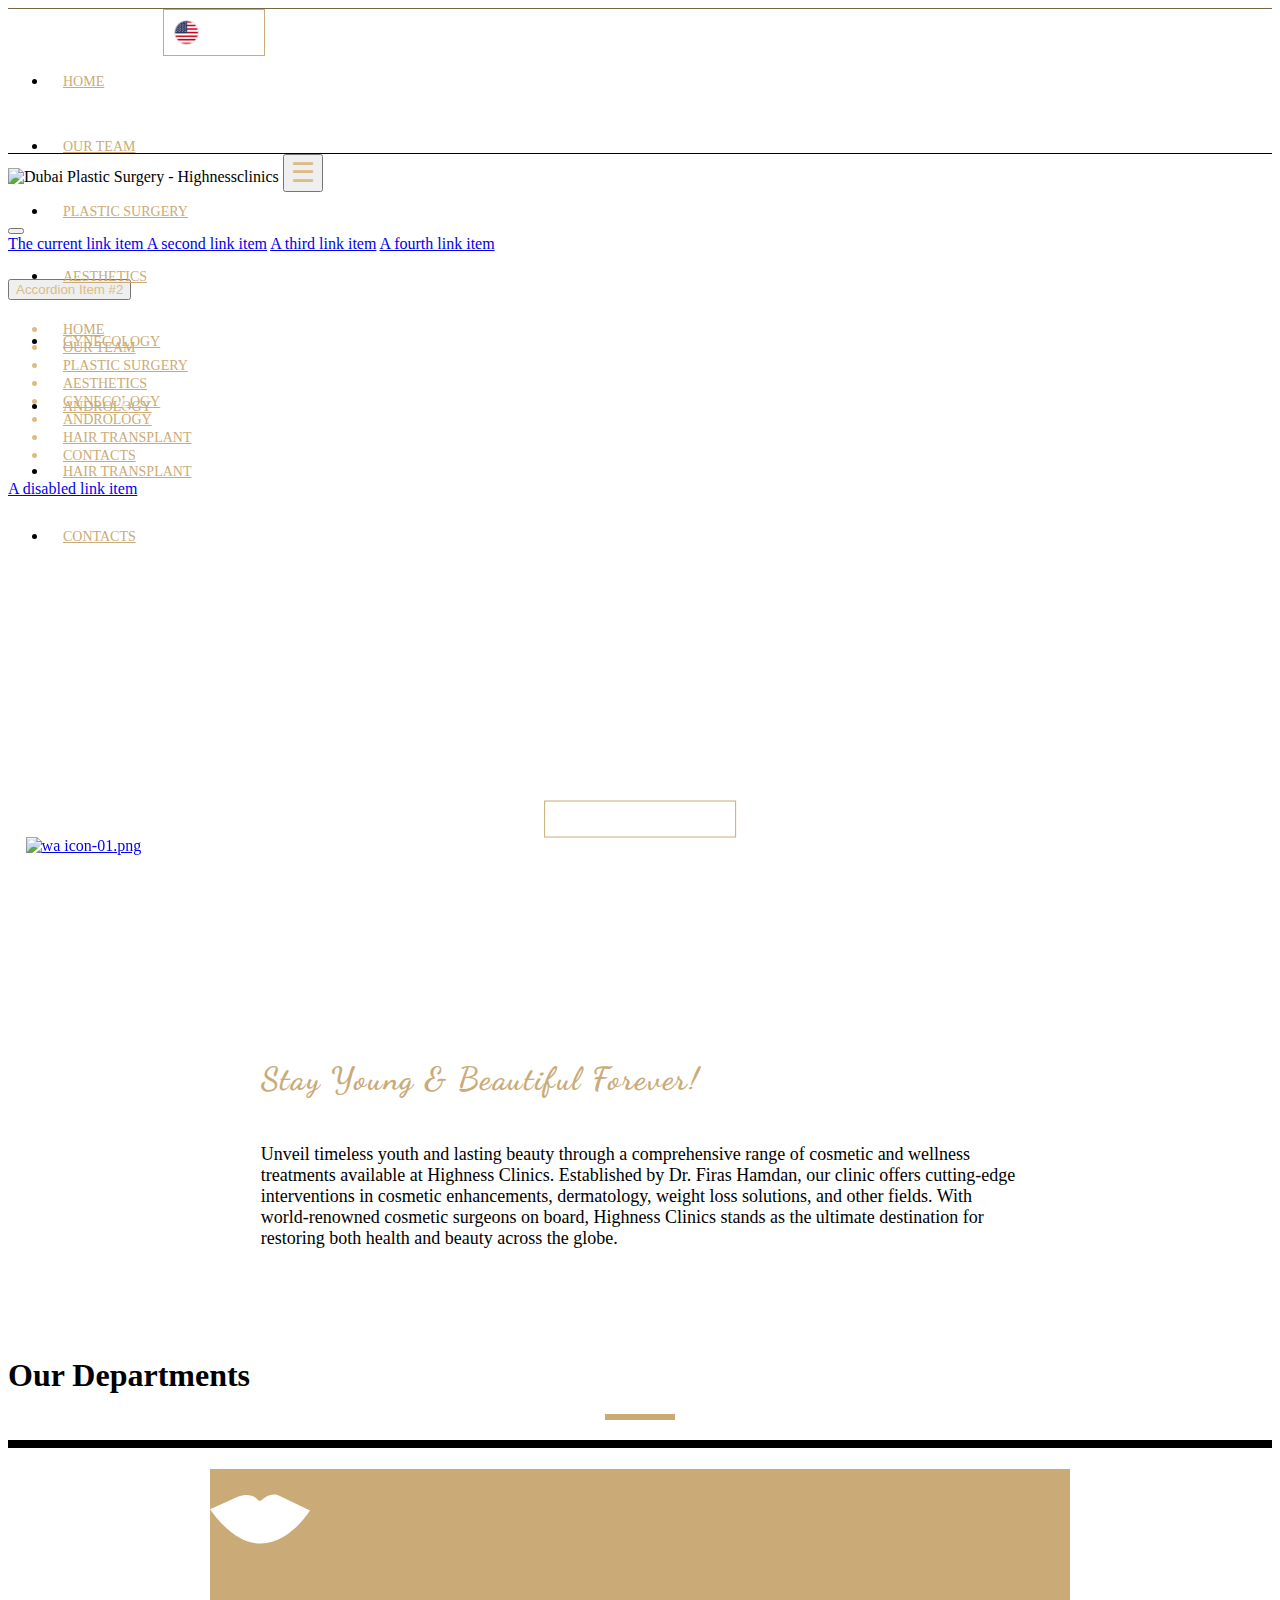
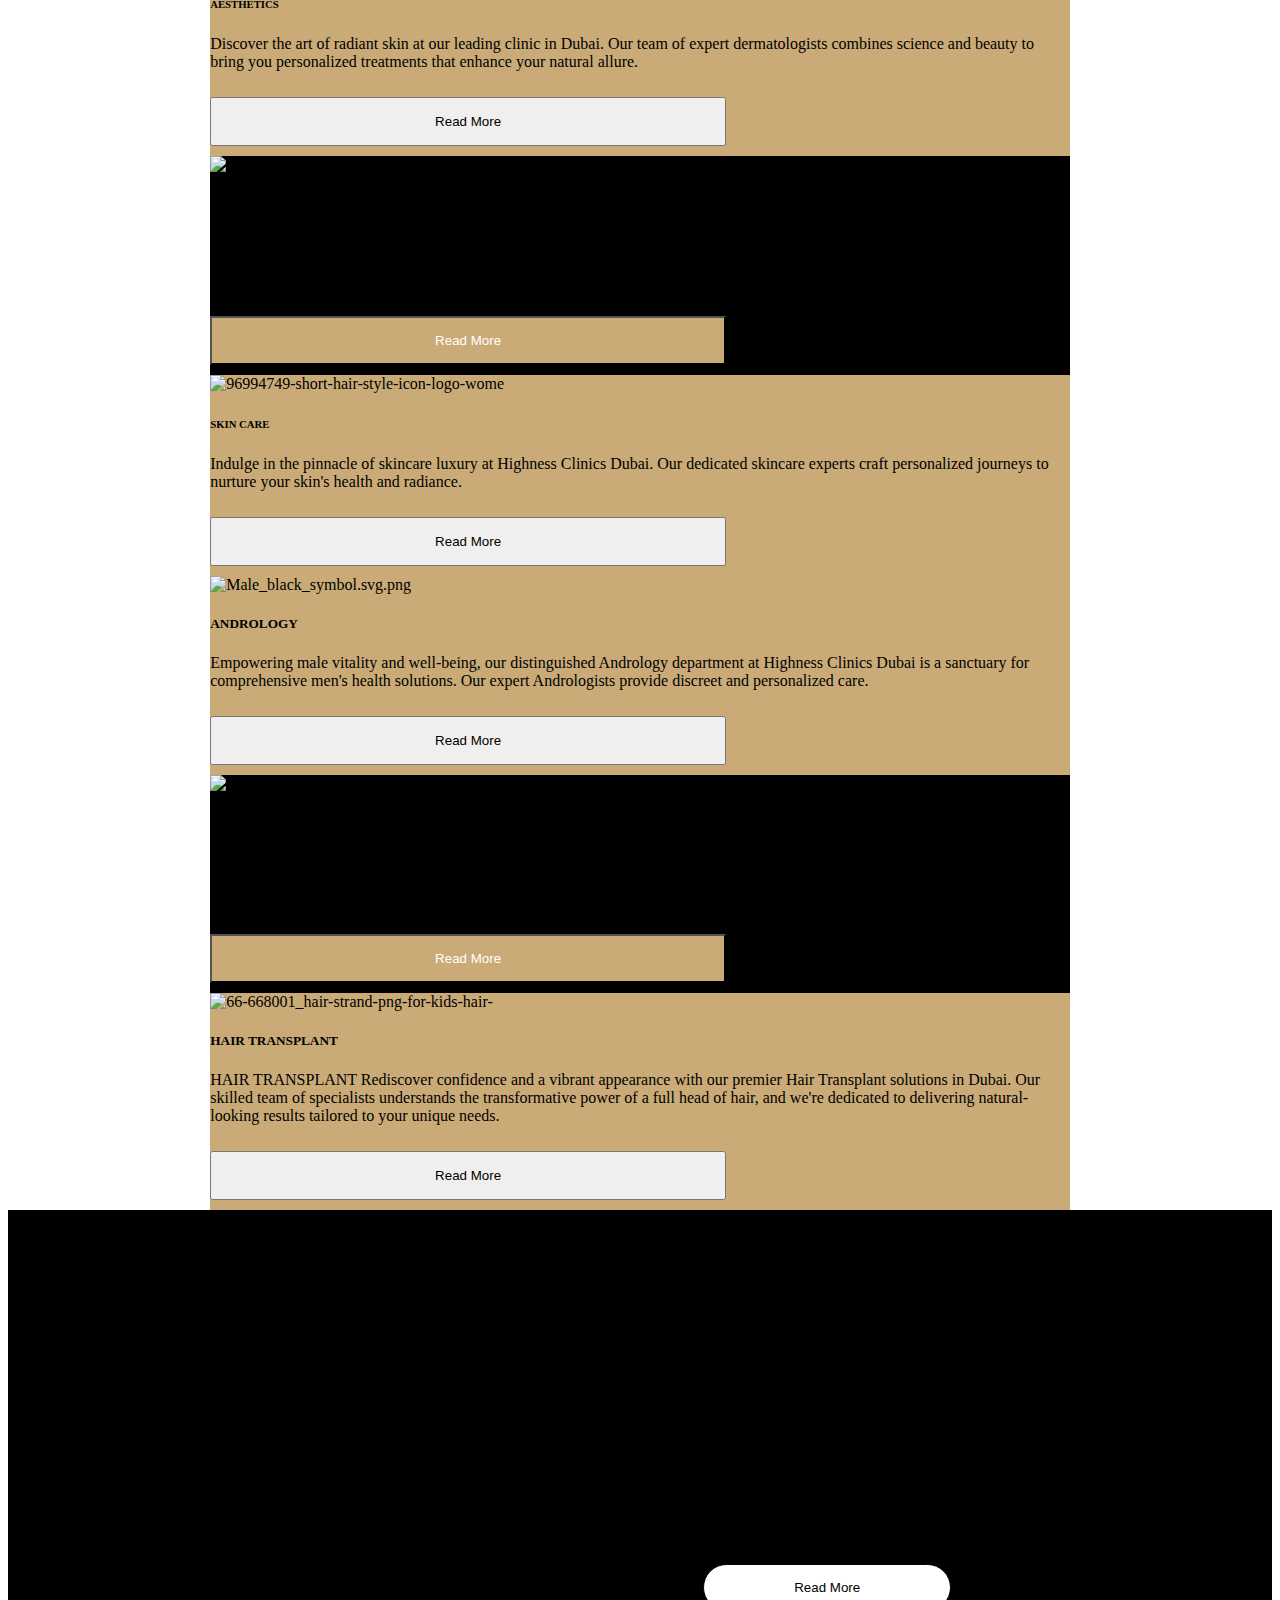
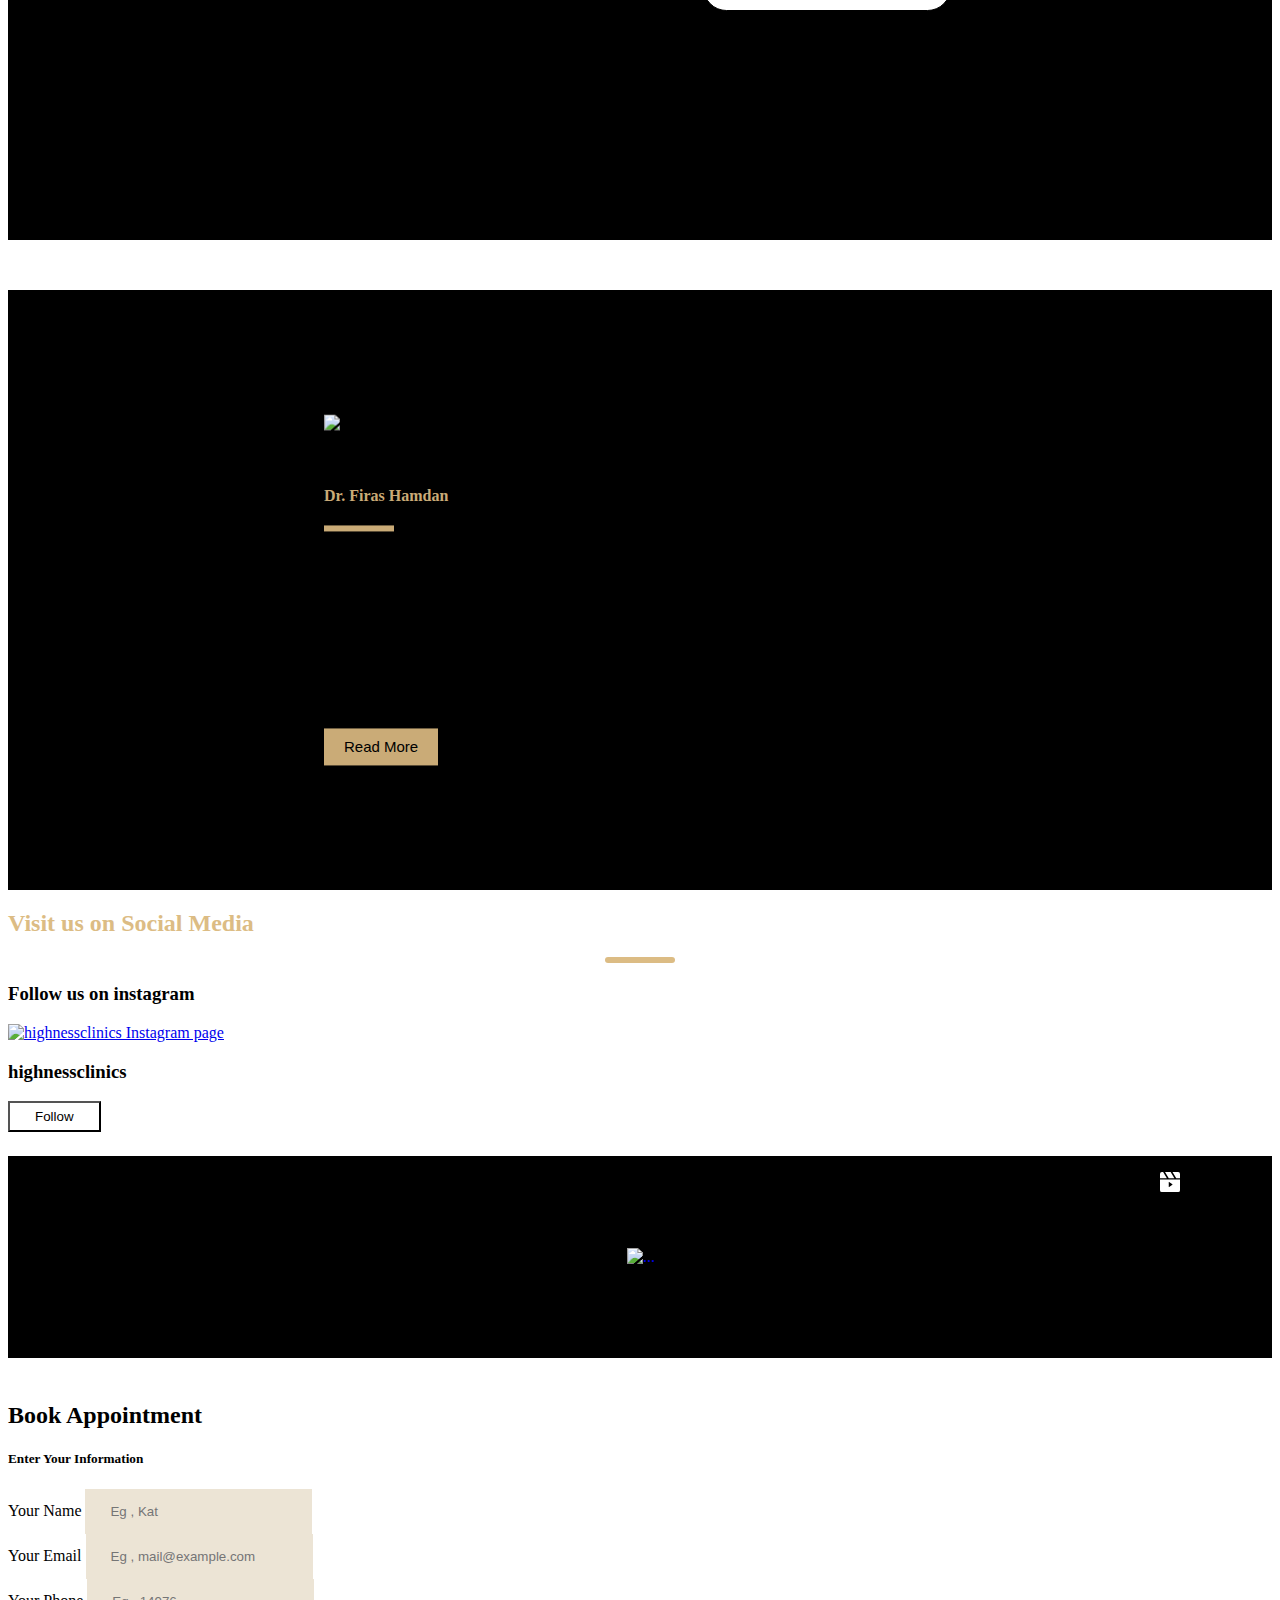
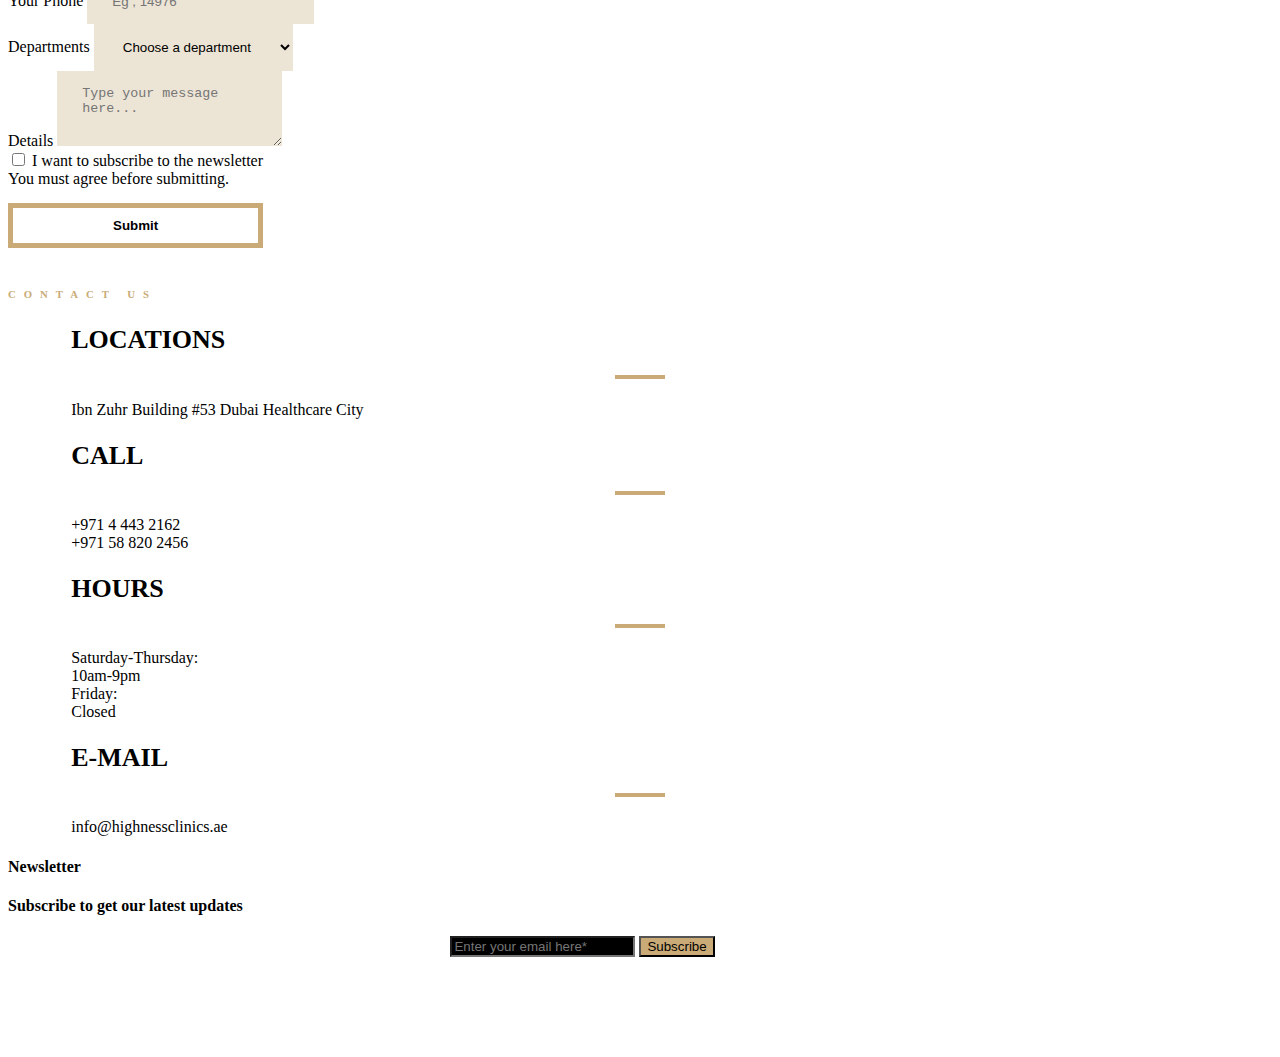
==== commit 4756cde5: "Add files via upload" ====
--- a/index.html
+++ b/index.html
@@ -33,25 +33,25 @@
   <body class="bg-black">
     <!-- Nav Bar  -->
     <div class="d-none d-lg-block">
-      <nav style="border-top: 1px inset rgb(202, 171, 119)" class="mt-2">
+      <nav style="border-top: 1px inset rgb(202, 171, 119)" class="mt-2 d-flex">
+        <div class="drop-down h-75 my-auto">
+          <div class="wrapper">
+            <img src="/images/USA.png" alt="" class="selectedImg" />
+          </div>
+          <i class="fa-solid fa-chevron-down arrow"></i>
+          <div class="list">
+            <div class="item">
+              <img src="/images/USA.png" alt="" />
+            </div>
+            <div class="item">
+              <img src="/images/ARE.png" alt="" />
+            </div>
+          </div>
+        </div>
         <ul
           class="nav bg-black justify-content-center align-items-center d-none d-lg-flex"
           style="height: 65px"
         >
-          <div class="drop-down">
-            <div class="wrapper">
-              <img src="/images/USA.png" alt="" class="selectedImg" />
-            </div>
-            <i class="fa-solid fa-chevron-down arrow"></i>
-            <div class="list">
-              <div class="item">
-                <img src="/images/USA.png" alt="" />
-              </div>
-              <div class="item">
-                <img src="/images/ARE.png" alt="" />
-              </div>
-            </div>
-          </div>
           <li class="nav-item">
             <a class="nav-link text-white" href="index.html">HOME</a>
           </li>
@@ -1048,10 +1048,10 @@
     </div>
     <!-- Footer  -->
     <footer class="text-center border-top border-light mt-5 pt-5">
-      <h6 style="color: rgb(202, 171, 119); letter-spacing: 10px" class="mb-5">
+      <h6 style="color: rgb(202, 171, 119); letter-spacing: 8px" class="mb-4">
         CONTACT US
       </h6>
-      <div class="container text-center">
+      <div class="container text-center contact-info">
         <div class="row">
           <div class="text-white col-12 col-md-6 col-lg-3">
             <h2 class="footer-header">LOCATIONS</h2>
@@ -1067,7 +1067,9 @@
           </div>
           <div class="text-white col-12 col-md-6 col-lg-3">
             <h2 class="footer-header">HOURS</h2>
-            <p class="my-4">Saturday-Thursday: 10am-9pm <br />Friday: Closed</p>
+            <p class="my-4">
+              Saturday-Thursday: <br />10am-9pm <br />Friday: <br />Closed
+            </p>
           </div>
           <div class="text-white col-12 col-md-6 col-lg-3">
             <h2 class="footer-header">E-MAIL</h2>
--- a/css/style.css
+++ b/css/style.css
@@ -138,7 +138,7 @@
 .drop-down {
   position: relative;
   display: flex;
-  margin: 0 20px 0 0;
+  margin: 0 55px 0 155px;
   align-items: center;
   justify-content: space-between;
   background-color: transparent;
@@ -523,13 +523,19 @@
 }
 
 /* End About  */
-
+.footer-header {
+  font-size: 26px;
+}
 .footer-header::after {
   content: "";
   display: inherit;
-  width: 70px;
+  width: 50px;
   margin: 20px auto;
-  border-top: 6px solid rgb(202, 171, 119);
+  border-top: 4px solid rgb(202, 171, 119);
+}
+.contact-info .row {
+  width: 90%;
+  margin: 0 auto;
 }
 .input-group {
   width: 30%;
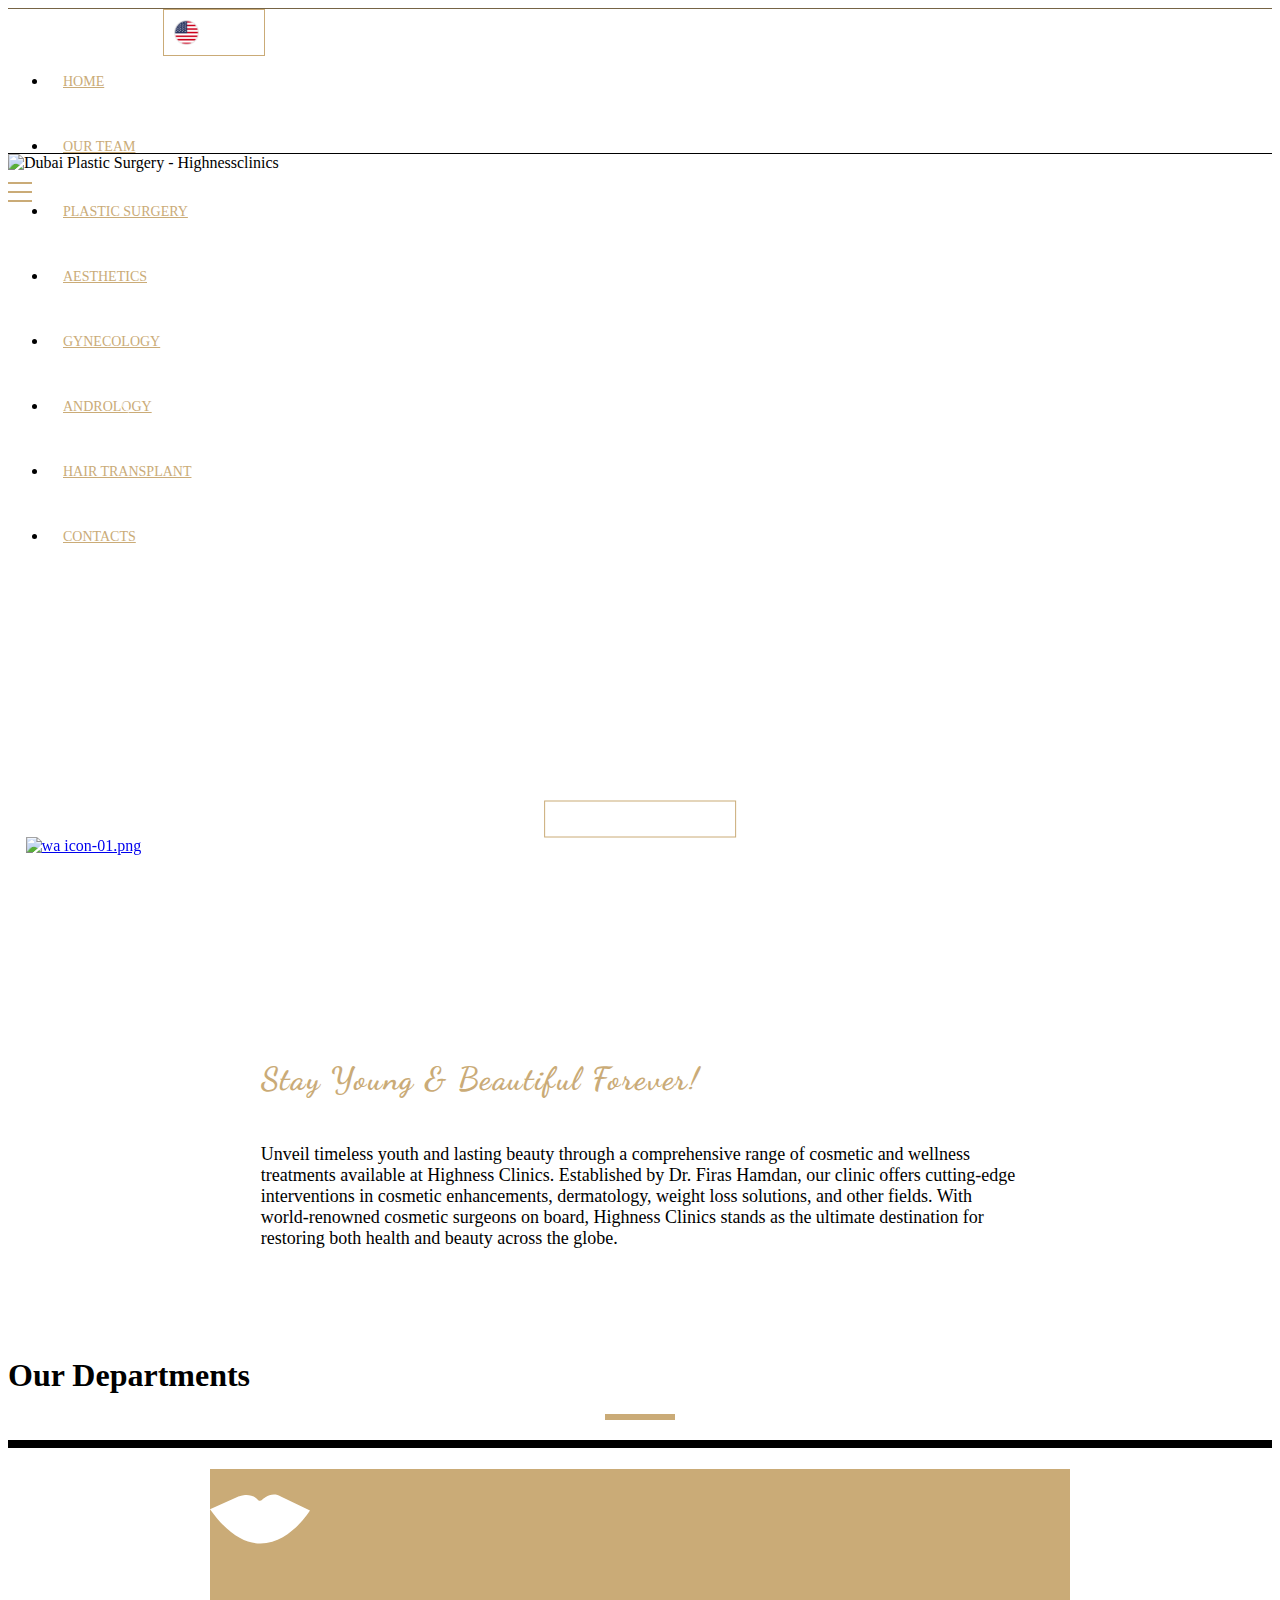
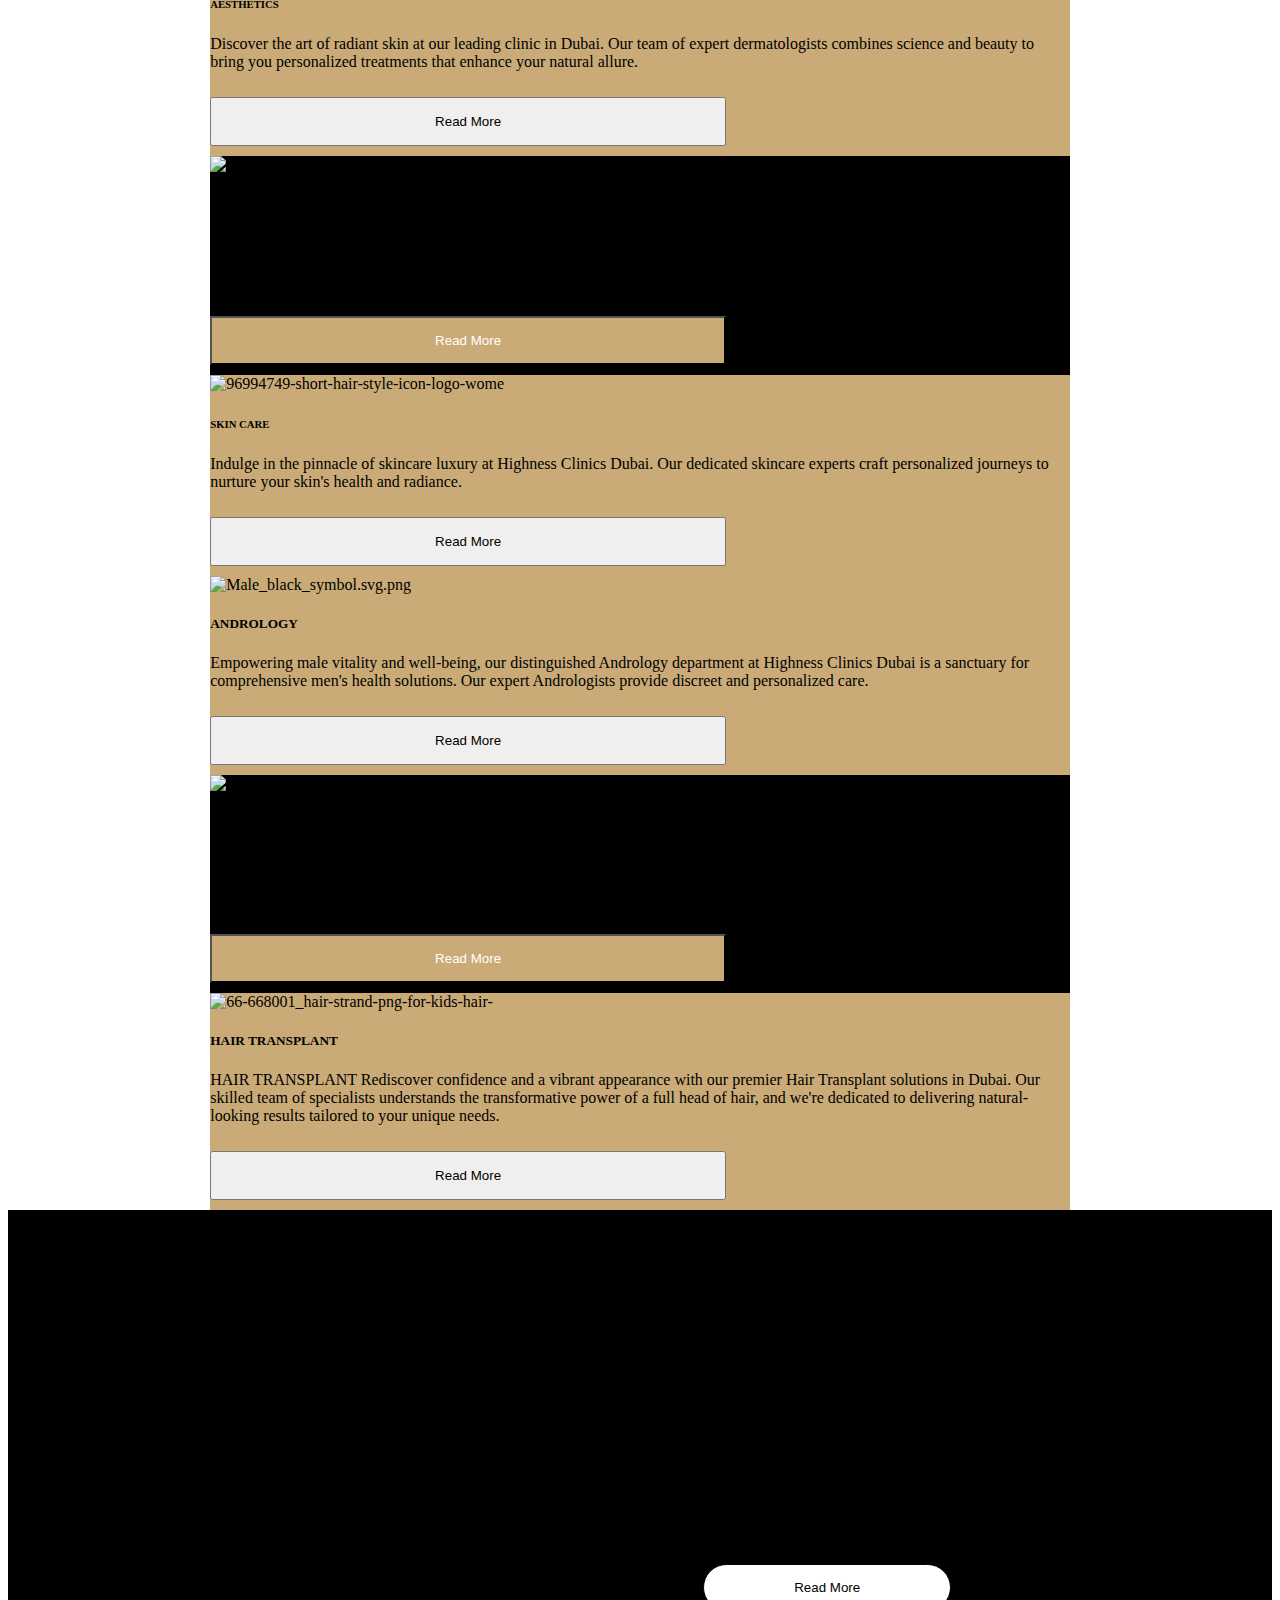
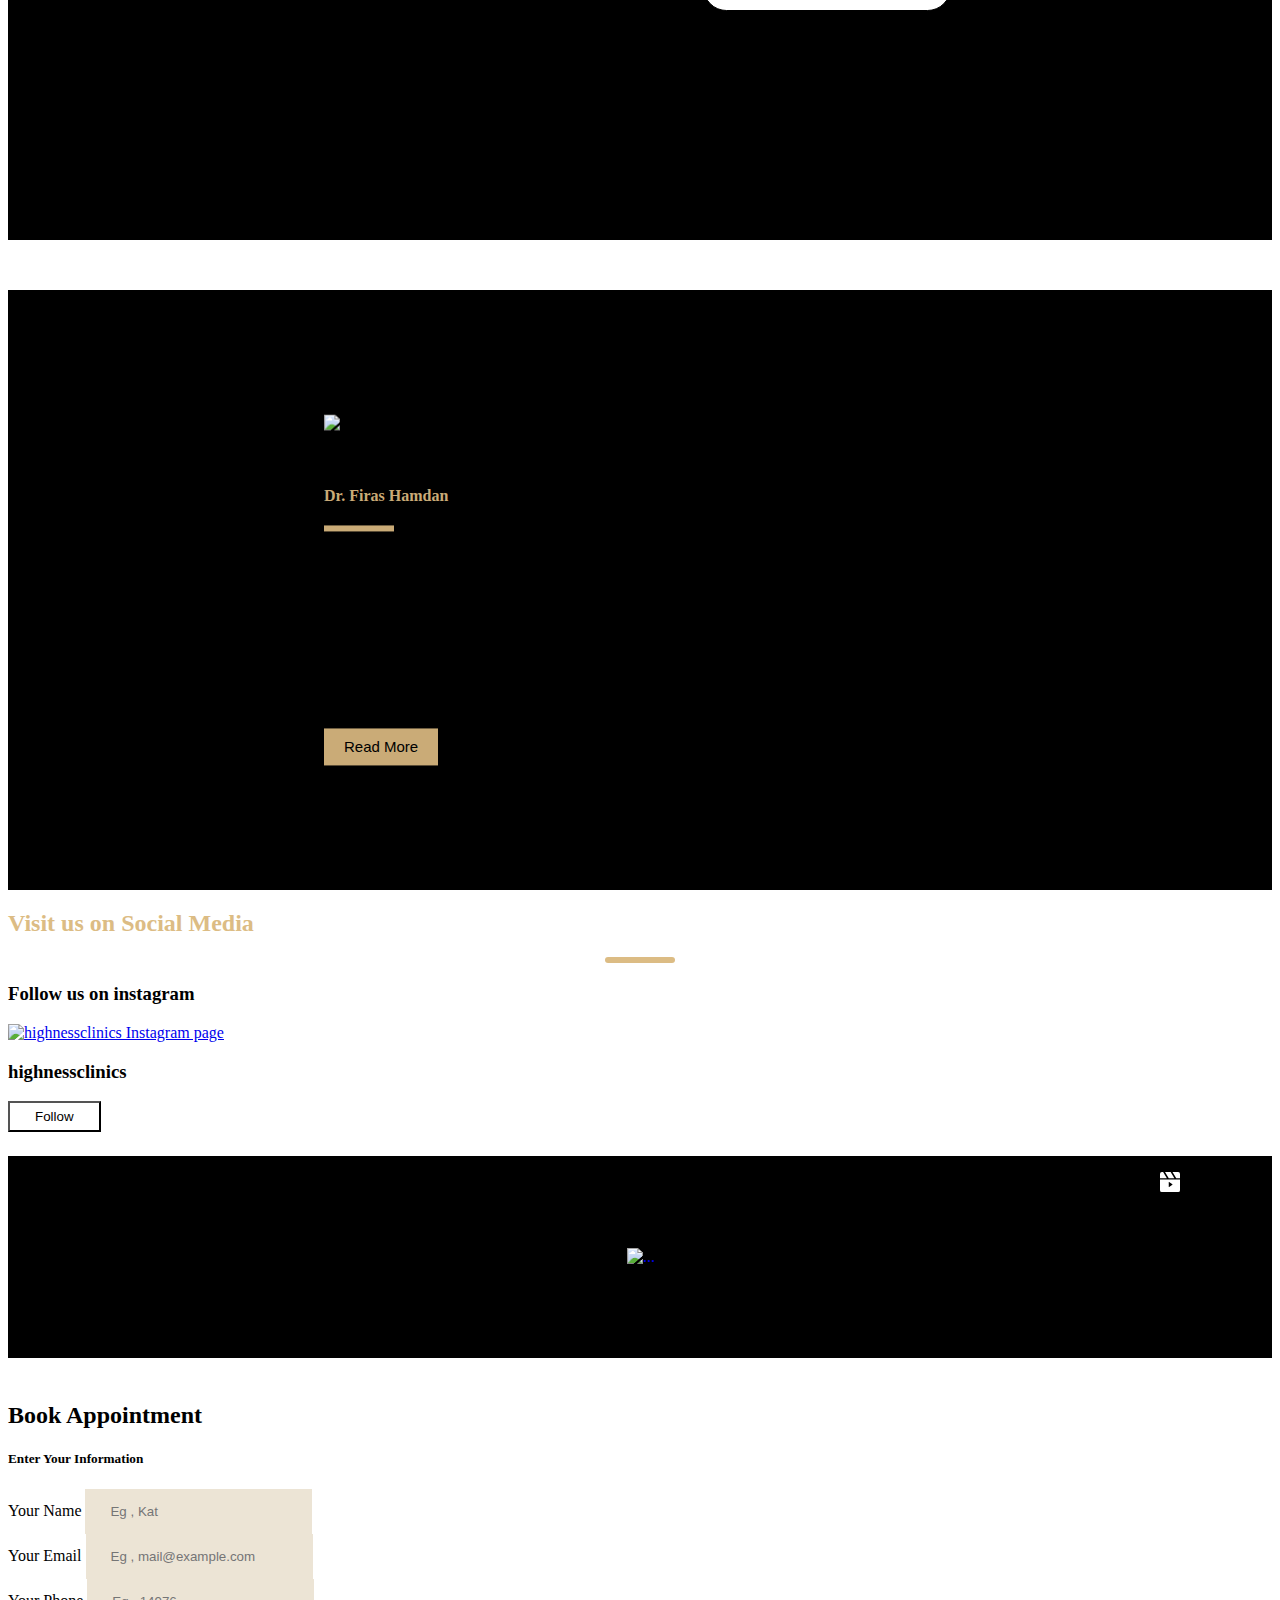
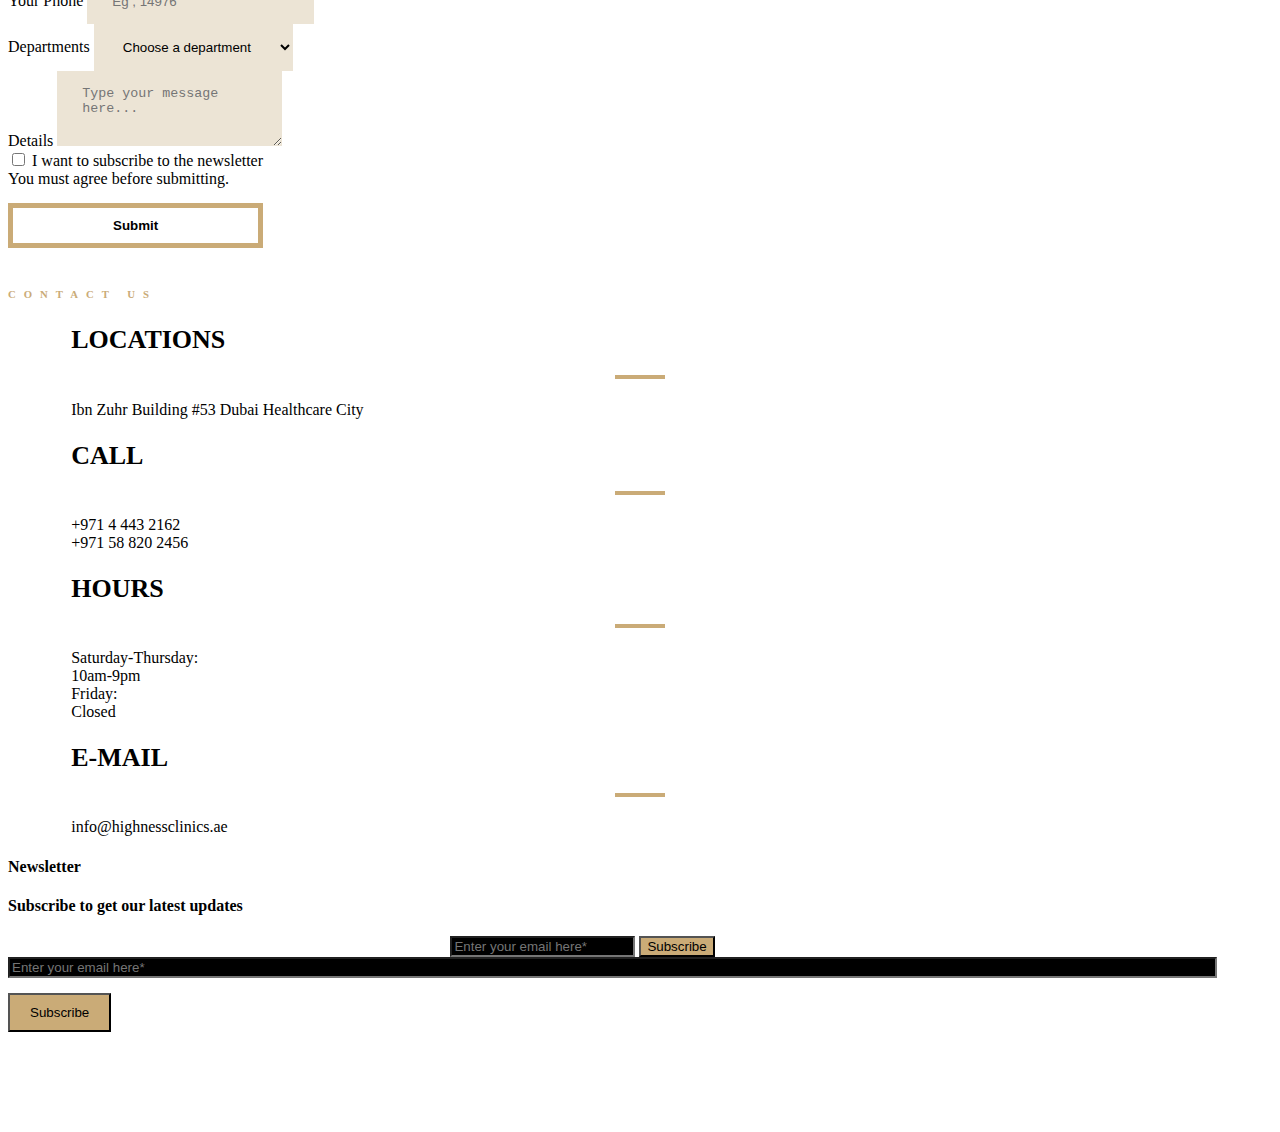
==== commit 5e2e0b79: "Add files via upload" ====
--- a/index.html
+++ b/index.html
@@ -32,7 +32,7 @@
   </head>
   <body class="bg-black">
     <!-- Nav Bar  -->
-    <div class="d-none d-lg-block">
+    <div class="d-none d-xl-block">
       <nav style="border-top: 1px inset rgb(202, 171, 119)" class="mt-2 d-flex">
         <div class="drop-down h-75 my-auto">
           <div class="wrapper">
@@ -53,7 +53,7 @@
           style="height: 65px"
         >
           <li class="nav-item">
-            <a class="nav-link text-white" href="index.html">HOME</a>
+            <a class="nav-link" href="index.html">HOME</a>
           </li>
           <li class="nav-item">
             <a class="nav-link" href="ourteam.html">OUR TEAM</a>
@@ -82,7 +82,7 @@
                 <a href="aesthetic.html">LASER TREATMENTS </a>
               </div>
               <div class="aesthetics-item text-center">
-                <a href="aesthetic.html"> FACIALS</a>
+                <a href="skincare.html"> FACIALS</a>
               </div>
               <div class="aesthetics-item text-center">
                 <a href="aesthetic.html"> IV DRIP THERAPY</a>
@@ -101,22 +101,20 @@
           <li class="nav-item">
             <a class="nav-link" href="about.html">HAIR TRANSPLANT</a>
           </li>
-          <li class="nav-item">
-            <a class="nav-link appointment-nav-link" href="appointment.html"
-              >CONTACTS</a
-            >
-            <!-- <div class="appointment-nav-list">
-              <div class="text-center">
-                <a href="appointment.html">Appointment</a>
-              </div>
-            </div> -->
+          <li class="nav-item contact-nav-link">
+            <a class="nav-link" href="#footer">CONTACTS</a>
+            <div class="contact-list">
+              <div class="contact-item text-center">
+                <a href="appointment.html">APPOINTMENT</a>
+              </div>
+            </div>
           </li>
         </ul>
       </nav>
     </div>
     <!-- moblie nav -->
     <nav
-      class="bg-black d-lg-none d-flex align-items-center justify-content-evenly"
+      class="bg-black d-xl-none d-flex align-items-center justify-content-around"
       style="height: 10vh; border-top: 1px solid black"
     >
       <img
@@ -129,105 +127,89 @@
         fetchpriority="high"
       />
 
-      <button
-        class="btn align-self-center my-5"
-        style="color: #dcbc84; font-size: 27px"
-        type="button"
-        data-bs-toggle="offcanvas"
-        data-bs-target="#staticBackdrop"
-        aria-controls="staticBackdrop"
-      >
-        ☰
-      </button>
-
-      <div
-        class="offcanvas offcanvas-end bg-black"
-        data-bs-backdrop="static"
-        tabindex="-1"
-        id="staticBackdrop"
-        aria-labelledby="staticBackdropLabel"
-      >
-        <div class="offcanvas-header">
-          <h6 class="offcanvas-title" id="staticBackdropLabel"></h6>
-          <button
-            type="button"
-            class="btn-close mx-4 mt-1"
-            data-bs-dismiss="offcanvas"
-          >
-            <i class="fa-solid fa-xmark fs-1" style="color: #dcbc84"></i>
-          </button>
-        </div>
-        <div class="offcanvas-body text-start" style="color: #dcbc84">
-          <a href="#" class="list-group-item active mt-2 mx-auto">
-            The current link item
-          </a>
-          <a href="#" class="list-group-item mt-2 mx-auto"
-            >A second link item</a
-          >
-          <a href="#" class="list-group-item mt-2 mx-auto">A third link item</a>
-          <a href="#" class="list-group-item mt-2" mt-2 mx-auto
-            >A fourth link item</a
-          >
-          <div
-            class="accordion-item mt-2 mx-auto text-center items-content-center"
-          >
-            <h2 class="accordion-header">
-              <button
-                class="accordion-button collapsed"
-                type="button"
-                data-bs-toggle="collapse"
-                data-bs-target="#collapseTwo"
-                aria-expanded="false"
-                aria-controls="collapseTwo"
-                style="color: #dcbc84"
-              >
-                Accordion Item #2
-              </button>
-            </h2>
-            <div
-              id="collapseTwo"
-              class="accordion-collapse collapse"
-              data-bs-parent="#accordionExample"
+      <div id="burger-menu" class="hamburger" onclick="toggleMenu()">
+        <span class="hamburger-top"></span>
+        <span class="hamburger-middle"></span>
+        <span class="hamburger-bottom"></span>
+      </div>
+
+      <div id="menu">
+        <div class="drop-down-mobile my-auto" style="margin: 0 75px">
+          <div class="wrapper-mobile">
+            <img src="/images/USA.png" alt="" class="selectedImg-mobile" />
+          </div>
+          <i class="fa-solid fa-chevron-down arrow-mobile"></i>
+          <div class="list-mobile">
+            <div class="item-mobile" value="English">
+              <img src="/images/USA.png" alt="" />
+            </div>
+            <div class="item-mobile" value="Arabic">
+              <img src="/images/ARE.png" alt="" />
+            </div>
+          </div>
+        </div>
+        <div>
+          <a href="index.html">HOME</a>
+          <a href="ourteam.html">OUR TEAM</a>
+          <a href="ourclinic.html">PLASTIC SURGERY</a>
+
+          <span class="d-flex">
+            <a href="aesthetic.html" class="">AESTHETICS </a>
+
+            <i
+              onclick="showAesthetic()"
+              type="button"
+              class="fa-solid fa-chevron-down ms-5 my-auto text-white"
+            ></i
+          ></span>
+
+          <div id="dropdown-aesthetic" class="dropdown-aesthetic">
+            <a href="aesthetic.html" class="text-white fs-6">
+              AESTHETIC DERMATOLOGY</a
             >
-              <div class="accordion-body">
-                <ul class="list-group nav flex flex-row">
-                  <li class="nav-item">
-                    <a class="nav-link" href="#">HOME</a>
-                  </li>
-                  <li class="nav-item">
-                    <a class="nav-link" href="#">OUR TEAM</a>
-                  </li>
-                  <li class="nav-item">
-                    <a class="nav-link" href="#">PLASTIC SURGERY</a>
-                  </li>
-                  <li class="nav-item">
-                    <a class="nav-link" href="#">AESTHETICS</a>
-                  </li>
-                  <li class="nav-item">
-                    <a class="nav-link" href="#">GYNECOLOGY</a>
-                  </li>
-                  <li class="nav-item">
-                    <a class="nav-link" href="#">ANDROLOGY</a>
-                  </li>
-                  <li class="nav-item">
-                    <a class="nav-link" href="#">HAIR TRANSPLANT</a>
-                  </li>
-                  <li class="nav-item">
-                    <a class="nav-link" href="#">CONTACTS</a>
-                  </li>
-                </ul>
-                <ul
-                  class="nav flex flex-row justify-content-start align-items-start"
-                ></ul>
-              </div>
-            </div>
-          </div>
-          <a href="#" class="list-group-item mt-2 mx-auto"
-            >A disabled link item</a
-          >
-        </div>
-      </div>
+            <a href="aesthetic.html" class="text-white fs-6"
+              >LASER TREATMENTS
+            </a>
+            <a href="skincare.html" class="text-white fs-6"> FACIALS</a>
+            <a href="aesthetic.html" class="text-white fs-6">
+              IV DRIP THERAPY</a
+            >
+            <a href="aesthetic.html" class="text-white fs-6"> OUR MACHINES</a>
+          </div>
+          <a href="gynecology.html">GYNECOLOGY</a>
+          <a href="about.html">HAIR TRANSPLANT</a>
+          <span class="d-flex">
+            <a href="">MEDIA </a>
+            <i
+              onclick="showMedia()"
+              class="fa-solid fa-chevron-down ms-5 my-auto text-white"
+            ></i
+          ></span>
+
+          <div id="dropdown-media" class="dropdown-media">
+            <a href="#" class="text-white fs-6"> VIDEO</a>
+            <a href="#" class="text-white fs-6">GALLERY </a>
+
+            <a href="#" class="text-white fs-6"> BLOG</a>
+          </div>
+          <a href="#">OUR MACHINES</a>
+          <span class="d-flex">
+            <a href="">CONTACT </a>
+            <i
+              onclick="showContact()"
+              class="fa-solid fa-chevron-down ms-5 my-auto text-white"
+            ></i
+          ></span>
+
+          <div id="dropdown-contact" class="dropdown-contact">
+            <a href="appointment.html" class="text-white fs-6">APPOINTMENT</a>
+          </div>
+        </div>
+      </div>
+
+      <!-- Mobile Menu -->
     </nav>
+    <!-- End Nav  -->
 
     <!-- hero section  -->
 
@@ -241,14 +223,14 @@
           alt=""
         />
       </div>
-      <div class="book-btn">
+      <div class="book-btn" style="scroll-behavior: smooth">
         <a href="#appointment">
           <button type="button" class="btn rounded-0 mt-2">
             BOOK APPOINTMENT
           </button></a
         >
       </div>
-      <a href="#stay-section">
+      <a href="#stay-section" style="scroll-behavior: smooth">
         <i
           class="fa-solid fa-chevron-down fa-lg"
           style="color: #caab77; font-size: 28px"
@@ -1047,7 +1029,7 @@
       ></a>
     </div>
     <!-- Footer  -->
-    <footer class="text-center border-top border-light mt-5 pt-5">
+    <footer id="footer" class="text-center border-top border-light pt-5">
       <h6 style="color: rgb(202, 171, 119); letter-spacing: 8px" class="mb-4">
         CONTACT US
       </h6>
@@ -1081,7 +1063,7 @@
 
       <h4 class="text-white">Subscribe to get our latest updates</h4>
       <form action="">
-        <div class="input-group border-0">
+        <div class="input-group border-0 d-none d-sm-flex">
           <input
             type="text"
             class="form-control p-3 border-0"
@@ -1090,6 +1072,32 @@
           />
 
           <button class="input-group-btn text-white" type="submit">
+            Subscribe
+          </button>
+        </div>
+        <div
+          class="input-group input-group-mobile d-block d-sm-none"
+          style="width: 100%"
+        >
+          <input
+            type="text"
+            class="mobile-input form-control p-3 border-0"
+            placeholder="Enter your email here*"
+            style="
+              background-color: black;
+              color: gray;
+              transition: all 0.2s ease-in-out;
+              border-radius: 0;
+              width: 95%;
+              margin: 0 auto;
+              z-index: 0;
+            "
+            required
+          />
+          <button
+            class="input-group-btn button-mobile text-white"
+            type="submit"
+          >
             Subscribe
           </button>
         </div>
--- a/css/style.css
+++ b/css/style.css
@@ -1,3 +1,27 @@
+.input-group-mobile .mobile-input {
+  background-color: black;
+  color: gray;
+  transition: all 0.2s ease-in-out;
+  border-radius: 0;
+  width: 95%;
+  margin: 0 auto;
+}
+
+.input-group-mobile .button-mobile {
+  background-color: rgb(202, 171, 119);
+  margin-top: 15px;
+  padding: 10px 20px;
+}
+
+.input-group-mobile .mobile-input:hover {
+  background-color: white;
+  border: #000;
+}
+.input-group-mobile .mobile-input:focus {
+  background-color: white;
+  outline: none;
+  border: #000;
+}
 html {
   scroll-behavior: smooth;
 }
@@ -19,35 +43,6 @@
 .nav-link:hover {
   color: white;
 }
-/* .hamburger {
-  cursor: pointer;
-  margin: auto !important;
-  width: 24px;
-  height: 24px;
-  transition: all 0.25s;
-  position: relative;
-}
-
-.hamburger-top,
-.hamburger-middle,
-.hamburger-bottom {
-  content: "";
-  position: absolute;
-  width: 24px;
-  height: 2px;
-  top: 0;
-  right: 20px;
-  background: rgb(202, 171, 119);
-  transform: rotate(0);
-  transition: all 0.5s;
-}
-.hamburger-middle {
-  transform: translateY(7px);
-}
-
-.hamburger-bottom {
-  transform: translateY(14px);
-} */
 
 .plastic-surgery-link {
   position: relative;
@@ -107,33 +102,35 @@
 .aesthetics-link:hover .aesthetics-list {
   display: block;
 }
-
-/* .appointment-nav-link {
+.contact-nav-link {
   position: relative;
   transition: all 0.25s ease-in-out;
 }
-.appointment-nav-list {
-  background-color: black;
-  position: absolute;
-  top: 35px;
-  left: -42px;
+.contact-list {
+  background-color: black;
+  position: absolute;
+  top: 66.5px;
+  right: 0;
   z-index: 100;
   cursor: pointer;
-  width: 200px;
-  z-index: 1000;
+  width: 100%;
+  padding: 0px 0;
+  z-index: 100;
   color: #fff;
-}
-.appointment-nav-list a {
+  display: none;
+}
+.contact-list a {
   text-decoration: none;
   color: rgb(202, 171, 119);
-  margin: 2px 0;
-}
-.appointment-nav-list a:hover {
-  color: white;
-}
-.appointment-nav-link:hover .appointment-nav-list {
-  display: block;
-} */
+  font-size: 12px;
+}
+.contact-list a:hover {
+  color: white;
+}
+.contact-nav-link:hover .contact-list {
+  display: block;
+}
+
 /* Languages  */
 .drop-down {
   position: relative;
@@ -175,7 +172,7 @@
   border: 1px solid rgb(202, 171, 119);
   cursor: pointer;
   width: 100%;
-  z-index: 100;
+  z-index: 1000;
   display: none;
 }
 .show {
@@ -307,6 +304,10 @@
   }
 }
 
+/* Mobile Menu  */
+
+/* HAMBURGER MENU */
+
 /* End Hero Section  */
 .stay-section {
   width: 60%;
@@ -541,12 +542,7 @@
   width: 30%;
   margin: 0 auto;
 }
-@media (max-width: 767px) {
-  .input-group {
-    width: 95%;
-    margin: 0 auto;
-  }
-}
+
 .input-group input {
   background-color: black;
   color: gray;
@@ -560,6 +556,12 @@
   background-color: white;
   border: #000;
 }
+.input-group-mobile input:focus {
+  background-color: white;
+  outline: none;
+  border: #000;
+}
+
 .contact-form {
   width: 58%;
 }
@@ -721,4 +723,175 @@
   position: fixed;
   bottom: 5%;
   left: 2%;
-}
+  z-index: 100;
+}
+
+/* Mobile Menu  */
+.dropdown-aesthetic {
+  padding-left: 20px;
+  display: none;
+}
+
+.dropdown-aesthetic a {
+  color: white;
+  padding: 8px 8px 8px 12px;
+  font-size: 10px;
+}
+.dropdown-media {
+  padding-left: 20px;
+  display: none;
+}
+
+.dropdown-media a {
+  color: white;
+  padding: 8px 8px 8px 12px;
+  font-size: 10px;
+}
+.dropdown-contact {
+  padding-left: 20px;
+  display: none;
+}
+
+.dropdown-contact a {
+  color: white;
+  padding: 8px 8px 8px 12px;
+  font-size: 10px;
+}
+
+#menu {
+  position: fixed;
+  top: 0;
+  right: -300px;
+  width: 300px;
+  height: 100vh;
+  background-color: black;
+  padding-top: 60px;
+  transition: 0.5s;
+  z-index: 400;
+  overflow: auto;
+}
+
+#menu a {
+  padding: 8px 8px 8px 32px;
+  text-decoration: none;
+  font-size: 20px;
+  color: #caab77;
+  display: block;
+  transition: 0.3s;
+}
+
+#menu a:hover {
+  color: #f1f1f1;
+}
+
+.hamburger {
+  cursor: pointer;
+  width: 24px;
+  height: 24px;
+  transition: all 0.25s;
+  margin: 10px 0 0 0;
+  position: relative;
+  background-color: transparent;
+  border: none;
+  z-index: 500;
+}
+
+.hamburger:focus {
+  outline: none;
+  border: none;
+}
+
+.hamburger-top,
+.hamburger-middle,
+.hamburger-bottom {
+  content: "";
+  position: absolute;
+  width: 24px;
+  height: 2px;
+  top: 0;
+  left: 0;
+  transform: rotate(0);
+  transition: all 0.5s;
+  background: #caab77;
+}
+
+.hamburger-middle {
+  transform: translateY(9px);
+}
+
+.hamburger-bottom {
+  transform: translateY(18px);
+  background: #caab77;
+}
+
+.open .hamburger-top {
+  transform: rotate(45deg) translateY(6px) translateX(6px);
+  background-color: #caab77;
+}
+
+.open .hamburger-middle {
+  display: none;
+}
+
+.open .hamburger-bottom {
+  transform: rotate(-45deg) translateY(6px) translateX(-6px);
+  background-color: #caab77;
+}
+
+.drop-down-mobile {
+  position: relative;
+  display: flex;
+  margin: 0 55px 0 155px;
+  align-items: center;
+  justify-content: space-between;
+  background-color: transparent;
+  border: 1px solid rgb(202, 171, 119);
+  width: 80px;
+  padding: 10px 10px;
+  cursor: pointer;
+  transition: all 0.25s ease-in-out;
+}
+.drop-down-mobile:hover {
+  background-color: white;
+}
+
+.arrow-mobile {
+  font-size: 16.5px;
+  color: rgb(202, 171, 119);
+}
+
+.wrapper-mobile {
+  display: flex;
+  gap: 0.5rem;
+  align-items: center;
+}
+
+.selectedImg-mobile {
+  height: 25px;
+}
+
+.list-mobile {
+  background-color: transparent;
+  position: absolute;
+  top: 40px;
+  left: 0px;
+  border: 1px solid rgb(202, 171, 119);
+  cursor: pointer;
+  width: 100%;
+  z-index: 1000;
+  display: none;
+}
+.show {
+  display: block;
+}
+
+.item-mobile {
+  display: flex;
+  align-items: center;
+  padding: 5px 10px;
+  gap: 0.5rem;
+  transition: all 0.25s ease-in-out;
+}
+.item-mobile:hover {
+  background-color: white;
+}
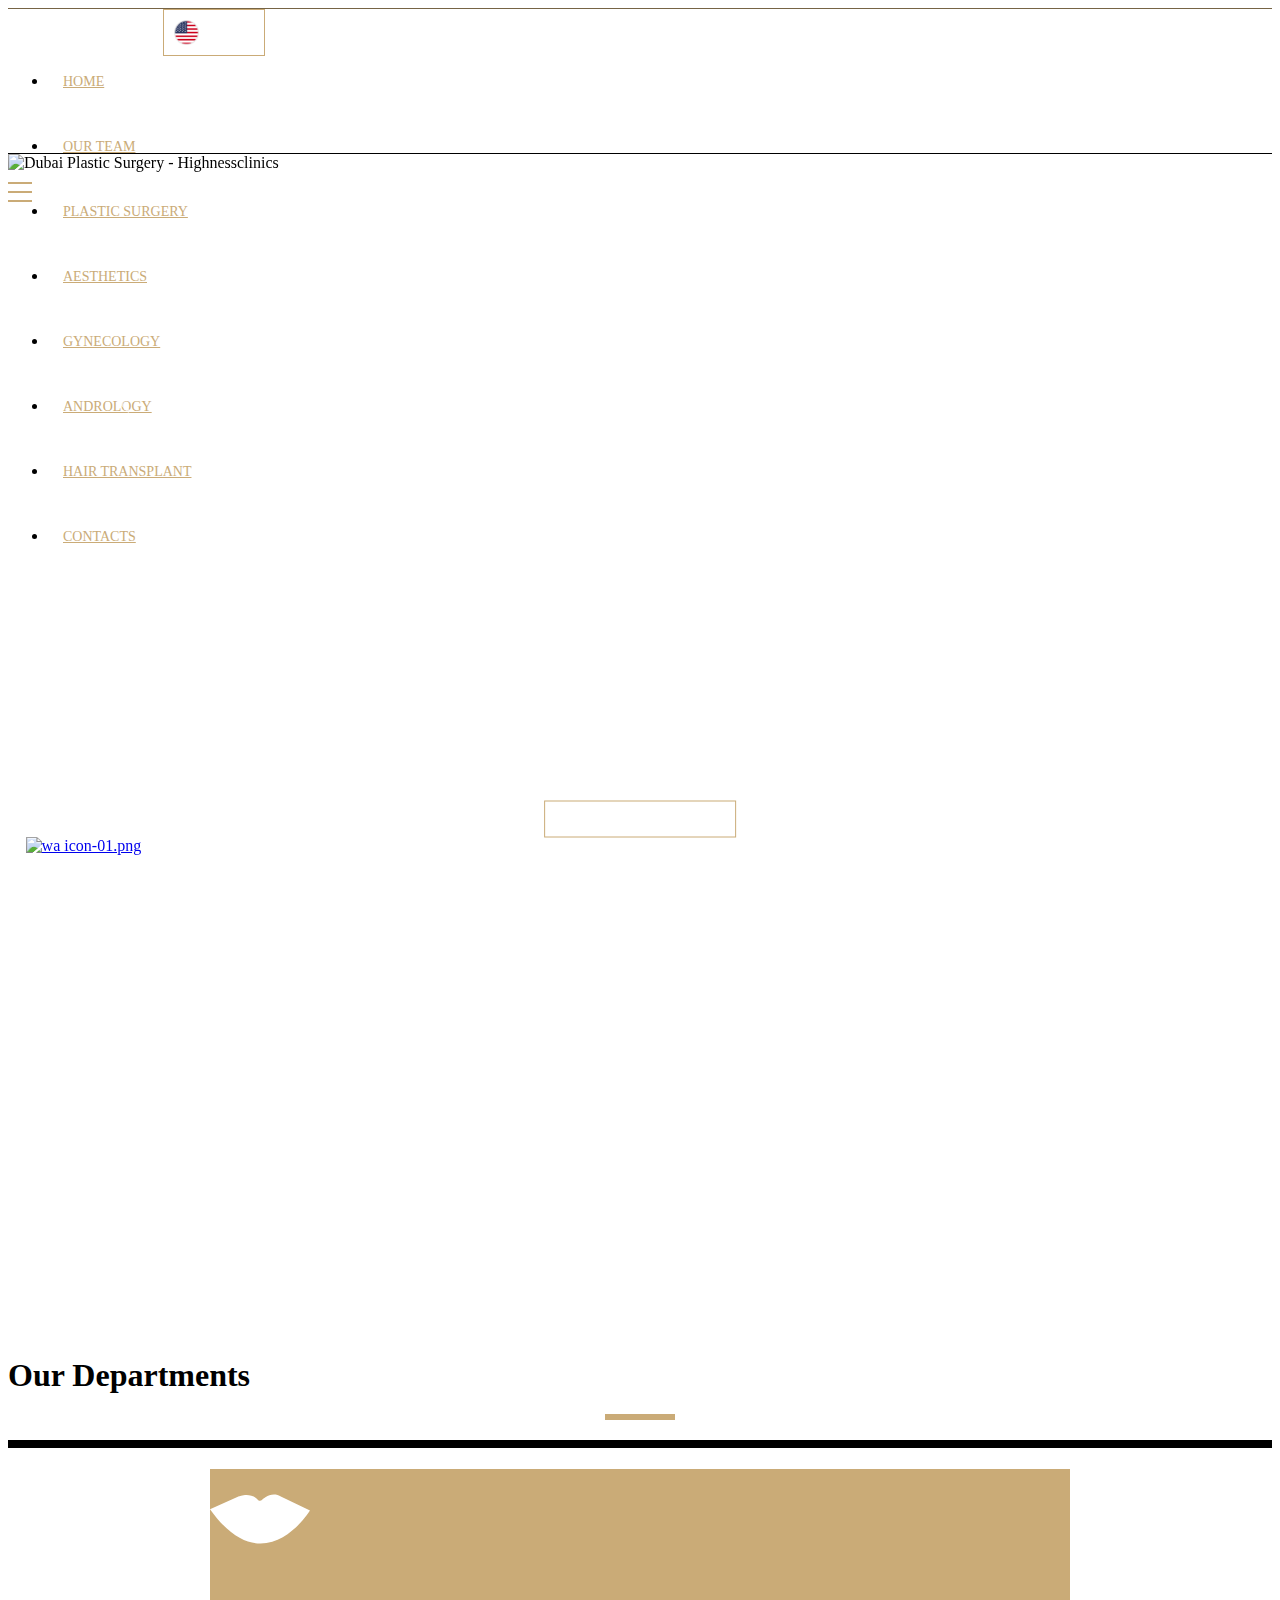
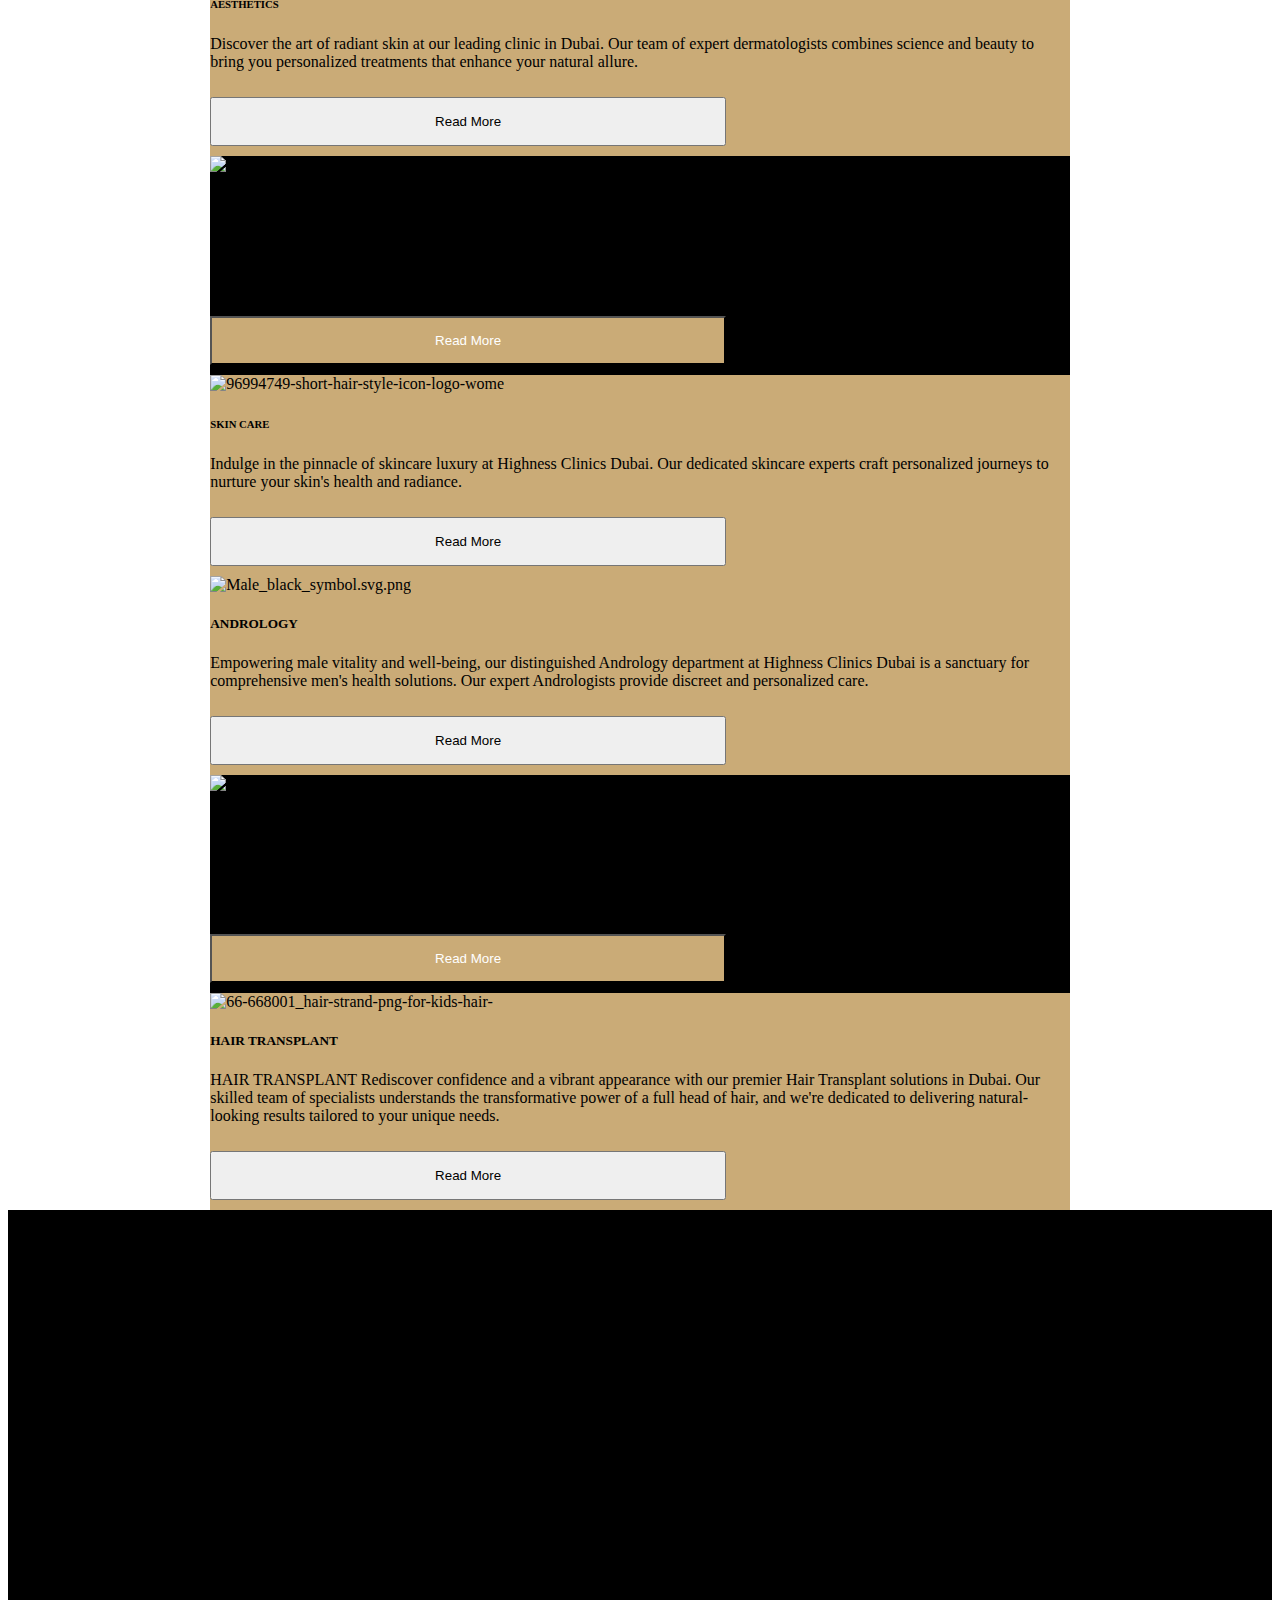
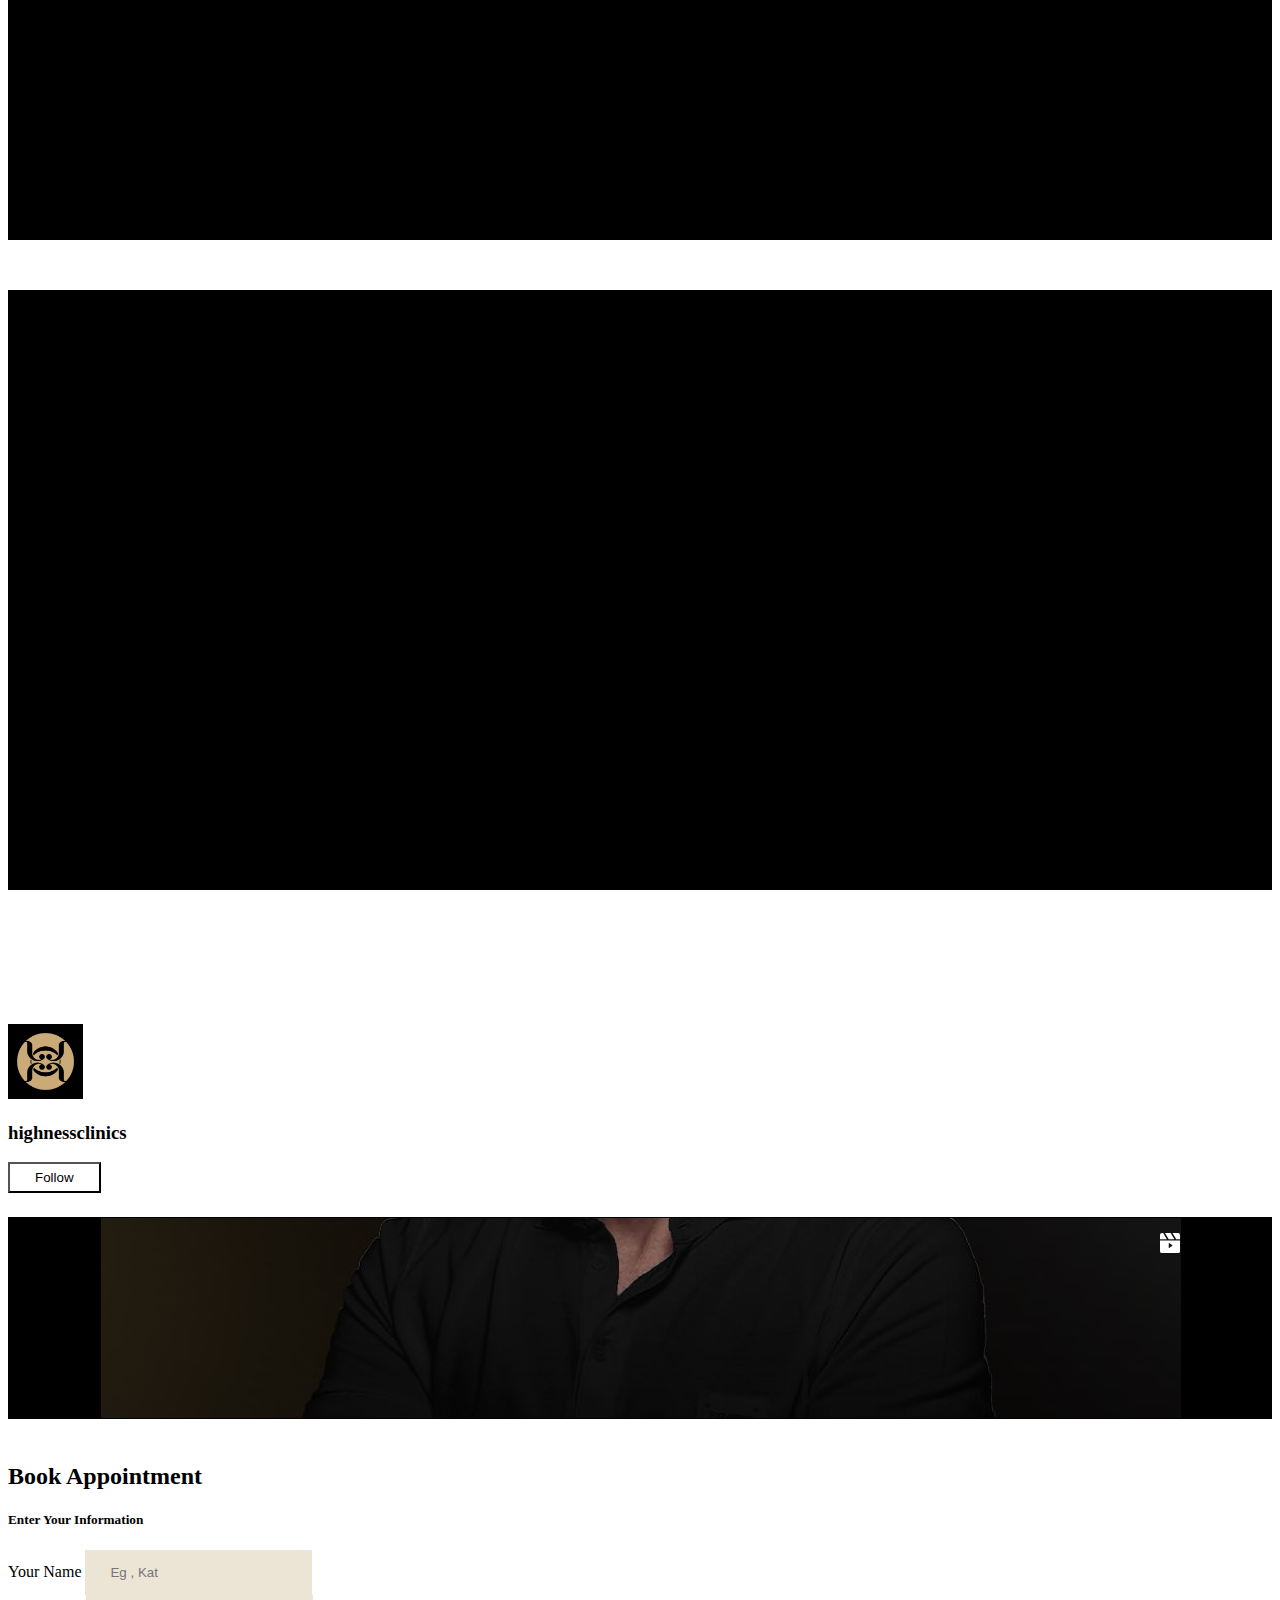
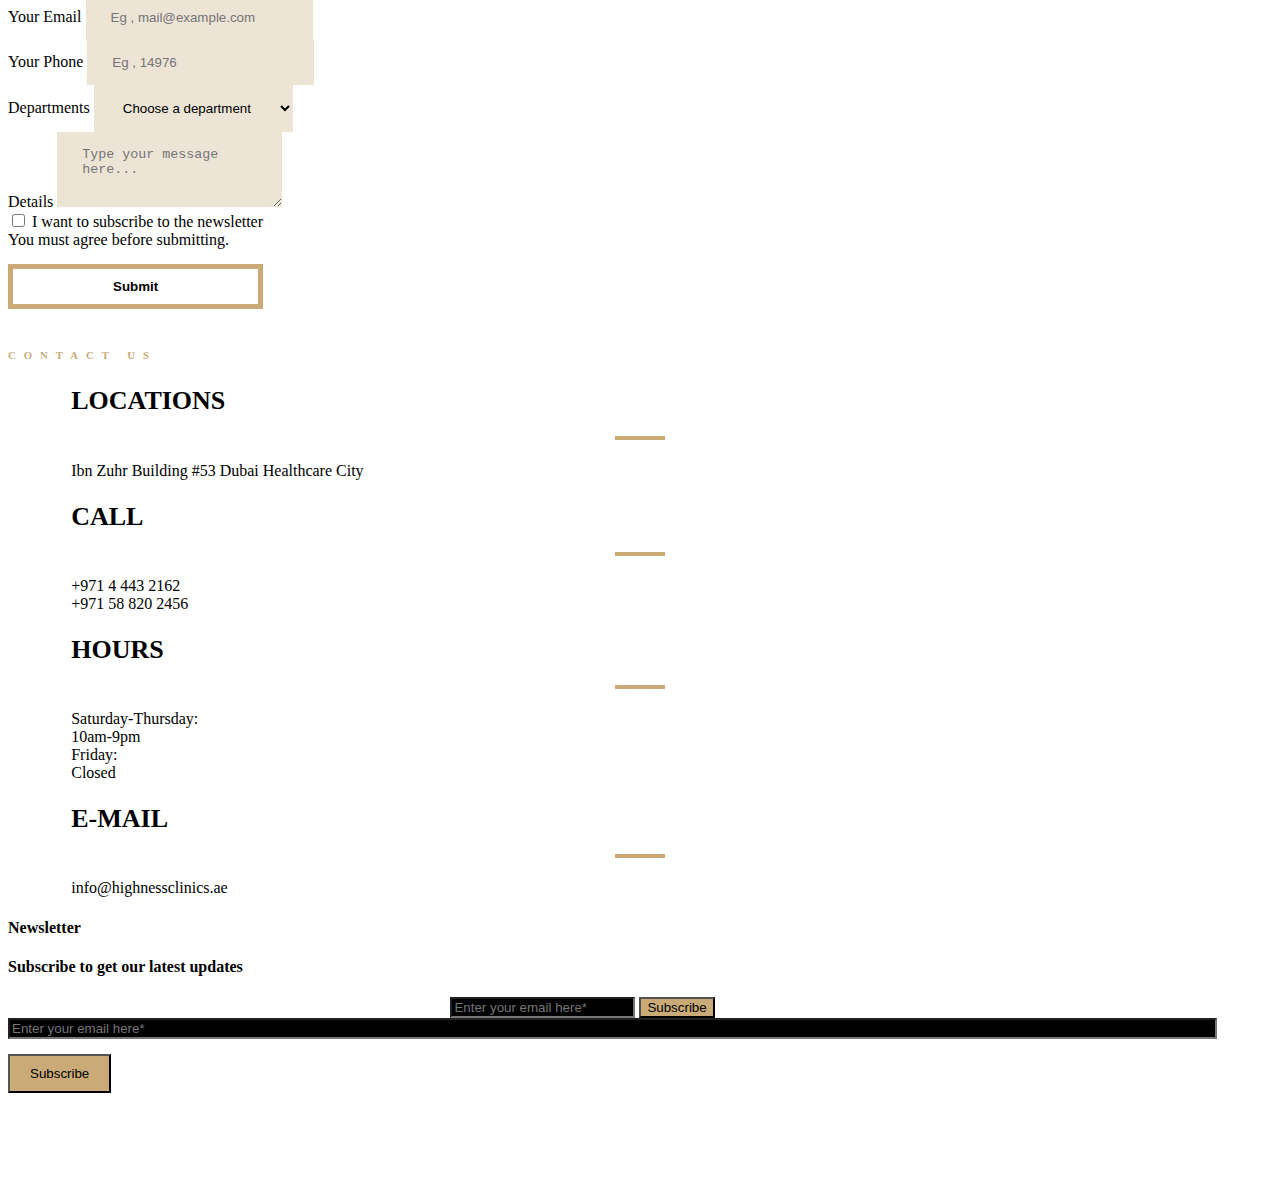
==== commit 6063e4cc: "Add files via upload" ====
--- a/index.html
+++ b/index.html
@@ -27,6 +27,7 @@
       rel="stylesheet"
     />
     <link rel="stylesheet" href="css/style.css" />
+    <link rel="stylesheet" href="https://unpkg.com/aos@next/dist/aos.css" />
     <script src="js/script.js" defer></script>
     <title>Dubai Plastic Surgery | Highness Clinic</title>
   </head>
@@ -118,6 +119,11 @@
       style="height: 10vh; border-top: 1px solid black"
     >
       <img
+        data-aos="zoom-in"
+        data-aos-offset="300"
+        data-aos-easing="fade-zoom-in"
+        data-aos-duration="1100"
+        data-aos-once="true"
         src="https://static.wixstatic.com/media/2e87f1_12b615ea6a45404c9c1c9074b0e69fd4~mv2.png/v1/crop/x_5,y_0,w_1074,h_221/fill/w_1045,h_215,al_c,q_85,usm_0.66_1.00_0.01,enc_auto/New%252520Project%252520(2)_edited_edited_pn.png"
         alt="Dubai Plastic Surgery - Highnessclinics"
         style="width: 75%; height: 100%"
@@ -219,6 +225,12 @@
       <div class="overlay-content text-center align-items-end">
         <img
           class="mb-3"
+          data-aos="zoom-in"
+          data-aos-offset="300"
+          data-aos-easing="ease-in"
+          data-aos-duration="500"
+          data-aos-delay="200"
+          data-aos-once="true"
           src="https://static.wixstatic.com/media/2e87f1_12b615ea6a45404c9c1c9074b0e69fd4~mv2.png/v1/crop/x_5,y_0,w_1074,h_221/fill/w_1289,h_265,al_c,lg_1,q_85,enc_auto/New%252520Project%252520(2)_edited_edited_pn.png"
           alt=""
         />
@@ -247,14 +259,31 @@
 
     <!-- stay section  -->
 
-    <div id="stay-section" class="stay-section" id="stay">
+    <div
+      id="stay-section"
+      class="stay-section"
+      id="stay"
+      style="overflow: hidden"
+    >
       <h1
+        data-aos="fade-left"
+        data-aos-offset="300"
+        data-aos-easing="ease-in"
+        data-aos-duration="1100"
+        data-aos-once="true"
         class="mt-2 mt-md-4"
         style="letter-spacing: 0.05em; color: rgb(202, 171, 119)"
       >
         Stay Young & Beautiful Forever!
       </h1>
-      <p class="mt-3 mb-5 text-white">
+      <p
+        class="mt-3 mb-5 text-white"
+        data-aos="fade-left"
+        data-aos-offset="300"
+        data-aos-easing="ease-in"
+        data-aos-duration="1000"
+        data-aos-once="true"
+      >
         Unveil timeless youth and lasting beauty through a comprehensive range
         of cosmetic and wellness treatments available at Highness Clinics.
         Established by Dr. Firas Hamdan, our clinic offers cutting-edge
@@ -516,16 +545,43 @@
         class="card-img"
         src="https://video.wixstatic.com/video/0c92c4_74752e7e1acf452380494de5268488c0/1080p/mp4/file.mp4 "
       ></video>
-      <div class="overlay text-center text-md-start">
-        <h2 class="fw-bolder text-secondary-emphasis">OUR MACHINES</h2>
-        <p style="letter-spacing: 0.02em; font-size: 15px">
+      <div class="overlay text-center text-md-start" style="overflow: hidden">
+        <h2
+          class="fw-bolder text-secondary-emphasis"
+          data-aos="fade-left"
+          data-aos-offset="300"
+          data-aos-easing="ease-in"
+          data-aos-duration="800"
+          data-aos-once="true"
+        >
+          OUR MACHINES
+        </h2>
+        <p
+          style="letter-spacing: 0.02em; font-size: 15px"
+          data-aos="fade-left"
+          data-aos-offset="300"
+          data-aos-easing="ease-in"
+          data-aos-duration="900"
+          data-aos-once="true"
+        >
           Experience the future of beauty and innovation at our state-of-the-art
           clinic in Dubai. We're proud to offer an array of cutting-edge
           cosmetic machines that harness the latest technologies to elevate your
           aesthetic journey. From non-invasive treatments that sculpt and
           rejuvenate to advanced laser therapies that target specific concerns
         </p>
-        <button type="button" class="btn mx-auto fw-bold">Read More</button>
+        <button
+          type="button"
+          class="btn mx-auto fw-bold"
+          data-aos="fade-zoom-in"
+          data-aos-easing="ease-in-back"
+          data-aos-delay="300"
+          data-aos-offset="0"
+          data-aos-duration="1000"
+          data-aos-once="true"
+        >
+          Read More
+        </button>
       </div>
     </div>
 
@@ -539,6 +595,11 @@
           <div class="row g-0 mt-2">
             <div class="col-12 col-md-4 text-center img-contain pl-1 pl-md-0">
               <img
+                data-aos="fade-zoom-in"
+                data-aos-easing="ease-in-back"
+                data-aos-delay="100"
+                data-aos-offset="0"
+                data-aos-once="true"
                 src="https://static.wixstatic.com/media/0c92c4_736a3fabe20a4a1ca4d3b15c86ef93d8~mv2.jpg/v1/crop/x_465,y_204,w_1066,h_1482/fill/w_274,h_381,al_c,q_80,usm_0.66_1.00_0.01,enc_auto/DSC09277_edited.jpg"
                 class="img-fluid"
                 alt="..."
@@ -547,7 +608,16 @@
                 class="d-inline-block d-md-none titles-contain text-start ml-auto"
               >
                 <p class="text-white" style="letter-spacing: 8px">ABOUT</p>
-                <h4 class="card-title title-name">Dr. Firas Hamdan</h4>
+                <h4
+                  class="card-title title-name"
+                  data-aos="fade-zoom-in"
+                  data-aos-easing="ease-in-back"
+                  data-aos-delay="100"
+                  data-aos-offset="0"
+                  data-aos-once="true"
+                >
+                  Dr. Firas Hamdan
+                </h4>
               </div>
             </div>
             <div class="col-12 col-md-8">
@@ -558,9 +628,23 @@
                 >
                   About
                 </h6>
-                <h2 class="d-md-block d-none">Dr. Firas Hamdan</h2>
+                <h2
+                  class="d-md-block d-none"
+                  data-aos="fade-zoom-in"
+                  data-aos-easing="ease-in-back"
+                  data-aos-delay="100"
+                  data-aos-offset="0"
+                  data-aos-once="true"
+                >
+                  Dr. Firas Hamdan
+                </h2>
                 <p
                   class="card-text text-center text-md-start text-white col-12"
+                  data-aos="fade-zoom-in"
+                  data-aos-easing="ease-in-back"
+                  data-aos-delay="100"
+                  data-aos-offset="0"
+                  data-aos-once="true"
                 >
                   Highness Clinics was founded by Dr. Firas Hamdan who believes
                   that happiness is derived from the satisfaction of staying
@@ -574,7 +658,14 @@
             </div>
           </div>
         </div>
-        <div class="w-100 text-center">
+        <div
+          class="w-100 text-center"
+          data-aos="fade-zoom-in"
+          data-aos-easing="ease-in-back"
+          data-aos-delay="100"
+          data-aos-offset="0"
+          data-aos-once="true"
+        >
           <button type="button" class="btn btn-lg">Read More</button>
         </div>
       </div>
@@ -598,10 +689,24 @@
     <!-- Slider  -->
 
     <div class="container swiper-contain mt-1">
-      <div class="title text-center d-none d-md-block">
+      <div
+        class="title text-center d-none d-md-block"
+        data-aos="fade-zoom-in"
+        data-aos-easing="ease-in-back"
+        data-aos-delay="100"
+        data-aos-offset="0"
+        data-aos-once="true"
+      >
         <h2>Visit us on Social Media</h2>
       </div>
-      <div class="text-white text-center d-block d-md-none">
+      <div
+        class="text-white text-center d-block d-md-none"
+        data-aos="fade-zoom-in"
+        data-aos-easing="ease-in-back"
+        data-aos-delay="100"
+        data-aos-offset="0"
+        data-aos-once="true"
+      >
         <h3>Follow us on instagram</h3>
       </div>
 
@@ -610,9 +715,9 @@
           <a href="https://www.instagram.com/highnessclinics">
             <img
               class="avatar3026862339__content"
-              style="width: 50px !important; height: 50px"
+              style="width: 75px !important; height: 75px"
               alt="highnessclinics Instagram page"
-              src="https://scontent-iad3-2.xx.fbcdn.net/v/t51.2885-15/328164994_1636496093449525_8430751625236473436_n.jpg?_nc_cat=111&amp;ccb=1-7&amp;_nc_sid=7d201b&amp;_nc_ohc=POhNiFgJ1CcAX8xETzG&amp;_nc_ht=scontent-iad3-2.xx&amp;edm=AL-3X8kEAAAA&amp;oh=00_AfDbbngo0UMrLIUg8f86JjMjUX5Wk6UGE3IR6FKNANlHdw&amp;oe=654EDB3B"
+              src="/images/logo-home.jpg"
             />
           </a>
           <h3 class="text-white my-auto">highnessclinics</h3>
@@ -677,7 +782,7 @@
                 </svg>
 
                 <img
-                  src="https://scontent-iad3-2.cdninstagram.com/v/t51.29350-15/397284167_3482501655321263_1513007975067448973_n.jpg?_nc_cat=111&amp;ccb=1-7&amp;_nc_sid=c4dd86&amp;_nc_ohc=p0nCsuCFQngAX87Imve&amp;_nc_ht=scontent-iad3-2.cdninstagram.com&amp;edm=AEQ6tj4EAAAA&amp;oh=00_AfCwlgP2yw0UXmtz78wYfQS7RW7mHvL7zRzfXVyBDi4D6A&amp;oe=654DC964"
+                  src="/images/slider-1.jpg"
                   class="card-img w-100 align-self-center rounded-0"
                   alt="..."
                 />
@@ -714,7 +819,7 @@
                   ></path>
                 </svg>
                 <img
-                  src="https://scontent-iad3-2.cdninstagram.com/v/t51.29350-15/398284716_227222913544509_6263576920168705129_n.jpg?_nc_cat=106&ccb=1-7&_nc_sid=c4dd86&_nc_ohc=pfo8rSjACxIAX9W_Rqb&_nc_ht=scontent-iad3-2.cdninstagram.com&edm=AEQ6tj4EAAAA&oh=00_AfBUNzB1VALsy3PNnKTRXBx6L8P8e4J4rvzqj5ef-81tVQ&oe=654DFD45"
+                  src="/images/slider-2.jpg"
                   class="card-img w-100 align-self-center rounded-0"
                   alt="..."
                 />
@@ -745,7 +850,7 @@
                   ></path>
                 </svg>
                 <img
-                  src="https://scontent-iad3-2.cdninstagram.com/v/t51.29350-15/395592366_1874222622980827_7649670200716105988_n.jpg?_nc_cat=105&ccb=1-7&_nc_sid=c4dd86&_nc_ohc=8ZvYfaaTFycAX9jkeFc&_nc_ht=scontent-iad3-2.cdninstagram.com&edm=AEQ6tj4EAAAA&oh=00_AfDGxlAWH2xzXESMvHn_VGH5oecijXEbgXAo1o9NOWwnGQ&oe=654EDA36"
+                  src="/images/slider-3.jpg"
                   class="card-img w-100 align-self-center rounded-0"
                   alt="..."
                 />
@@ -775,7 +880,7 @@
                   ></path>
                 </svg>
                 <img
-                  src="https://scontent-iad3-2.cdninstagram.com/v/t51.29350-15/394655219_372385921789790_7664547656505234238_n.jpg?_nc_cat=111&ccb=1-7&_nc_sid=c4dd86&_nc_ohc=I8ud5uTy2_IAX-fPOsr&_nc_ht=scontent-iad3-2.cdninstagram.com&edm=AEQ6tj4EAAAA&oh=00_AfD8MAafqXLV8xRqlxuHCPvkzk05a7lZstUsr0SgjmDkQg&oe=654DA803"
+                  src="/images/slider-4.jpg"
                   class="card-img w-100 align-self-center"
                   alt="..."
                 />
@@ -804,7 +909,7 @@
                   ></path>
                 </svg>
                 <img
-                  src="https://scontent-iad3-1.cdninstagram.com/v/t51.36329-15/384367388_671320238306895_5486662159567935274_n.jpg?_nc_cat=104&ccb=1-7&_nc_sid=c4dd86&_nc_ohc=sYPdEPUEgjUAX_zlZnq&_nc_ht=scontent-iad3-1.cdninstagram.com&edm=AEQ6tj4EAAAA&oh=00_AfCc_kdAM9uHT5aAchV9PodwkIyDg-zFcu-OasT4OJ9qDA&oe=654F47CC"
+                  src="/images/slider-5.jpg"
                   class="card-img w-100 align-self-center"
                   alt="..."
                 />
@@ -839,7 +944,7 @@
                   ></path>
                 </svg>
                 <img
-                  src="https://scontent-iad3-2.cdninstagram.com/v/t51.29350-15/394142457_1608069966391218_2233067807464147496_n.jpg?_nc_cat=111&ccb=1-7&_nc_sid=c4dd86&_nc_ohc=QliuXtKb4QEAX9cQ3Wv&_nc_ht=scontent-iad3-2.cdninstagram.com&edm=AEQ6tj4EAAAA&oh=00_AfCieEwsnxa4RPWwDDg0CupePQi5f29Y9E44QZY0GIivOQ&oe=654F09CD"
+                  src="/images/slider-6.jpg"
                   class="card-img w-100 align-self-center"
                   alt="..."
                 />
@@ -869,7 +974,7 @@
                   ></path>
                 </svg>
                 <img
-                  src="https://scontent-iad3-2.cdninstagram.com/v/t51.29350-15/393138678_352941670516560_7674763190582372541_n.jpg?_nc_cat=106&ccb=1-7&_nc_sid=c4dd86&_nc_ohc=baZjxz3AdBcAX_Q5ZeW&_nc_oc=AQm_2lb8vCeqF1MvSxOmts3G3vUOv8pGC3wKQu9T33SCXNxuO76BIDZqps0wha3i5Ns&_nc_ht=scontent-iad3-2.cdninstagram.com&edm=AEQ6tj4EAAAA&oh=00_AfAC9UUVXp3Teh2O0tmTjOG_GK1pKMJwQE-A55Z5xNLi1A&oe=654E8FCD"
+                  src="/images/slider-7.jpg"
                   class="card-img w-100 align-self-center"
                   alt="..."
                 />
@@ -1142,5 +1247,9 @@
       integrity="sha384-C6RzsynM9kWDrMNeT87bh95OGNyZPhcTNXj1NW7RuBCsyN/o0jlpcV8Qyq46cDfL"
       crossorigin="anonymous"
     ></script>
+    <script src="https://unpkg.com/aos@next/dist/aos.js"></script>
+    <script>
+      AOS.init();
+    </script>
   </body>
 </html>
--- a/css/style.css
+++ b/css/style.css
@@ -51,7 +51,7 @@
 .plastic-surgery-list {
   background-color: black;
   position: absolute;
-  top: 66.5px;
+  top: 65.5px;
   left: 0px;
   padding: 5px 0;
   z-index: 100;
@@ -80,7 +80,7 @@
 .aesthetics-list {
   background-color: black;
   position: absolute;
-  top: 66.5px;
+  top: 65.5px;
   left: -33px;
   z-index: 100;
   cursor: pointer;
@@ -109,7 +109,7 @@
 .contact-list {
   background-color: black;
   position: absolute;
-  top: 66.5px;
+  top: 65.5px;
   right: 0;
   z-index: 100;
   cursor: pointer;
@@ -767,7 +767,7 @@
   background-color: black;
   padding-top: 60px;
   transition: 0.5s;
-  z-index: 400;
+  z-index: 4000;
   overflow: auto;
 }
 
@@ -793,7 +793,7 @@
   position: relative;
   background-color: transparent;
   border: none;
-  z-index: 500;
+  z-index: 5000;
 }
 
 .hamburger:focus {
